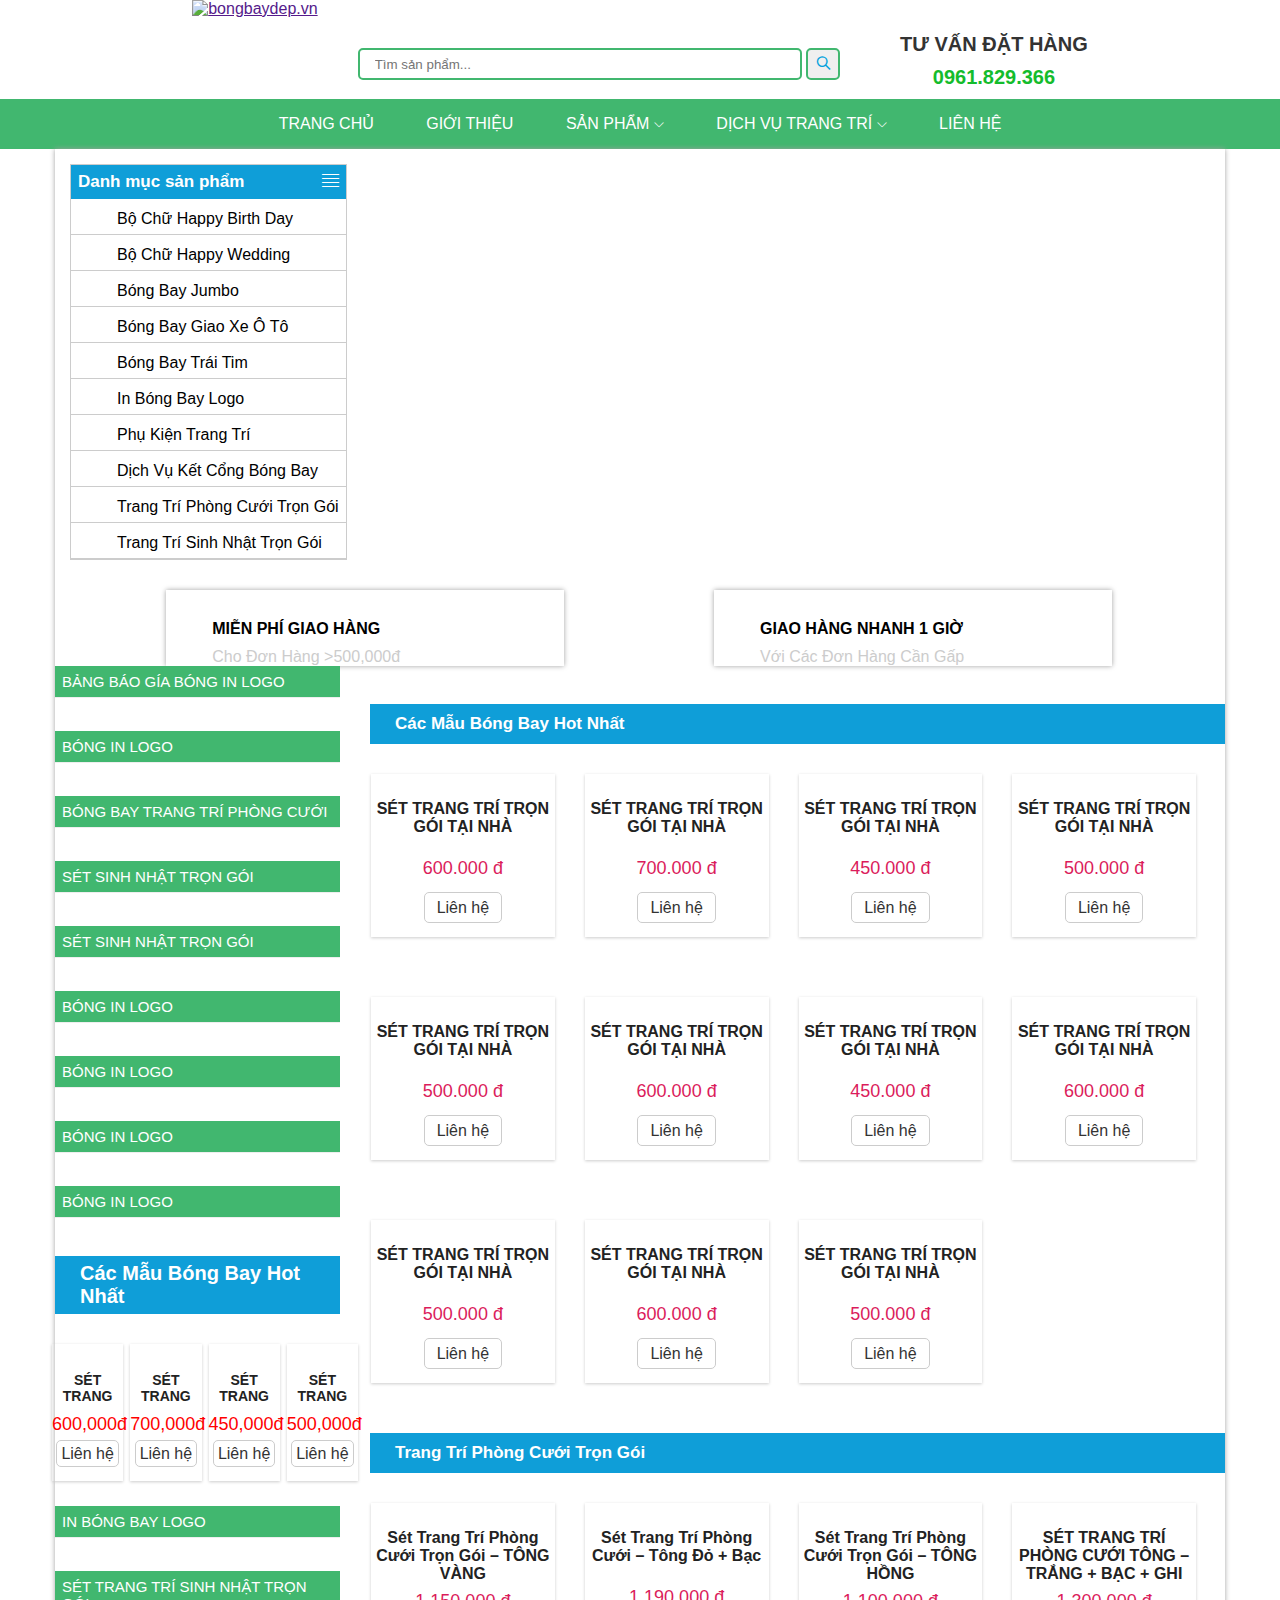
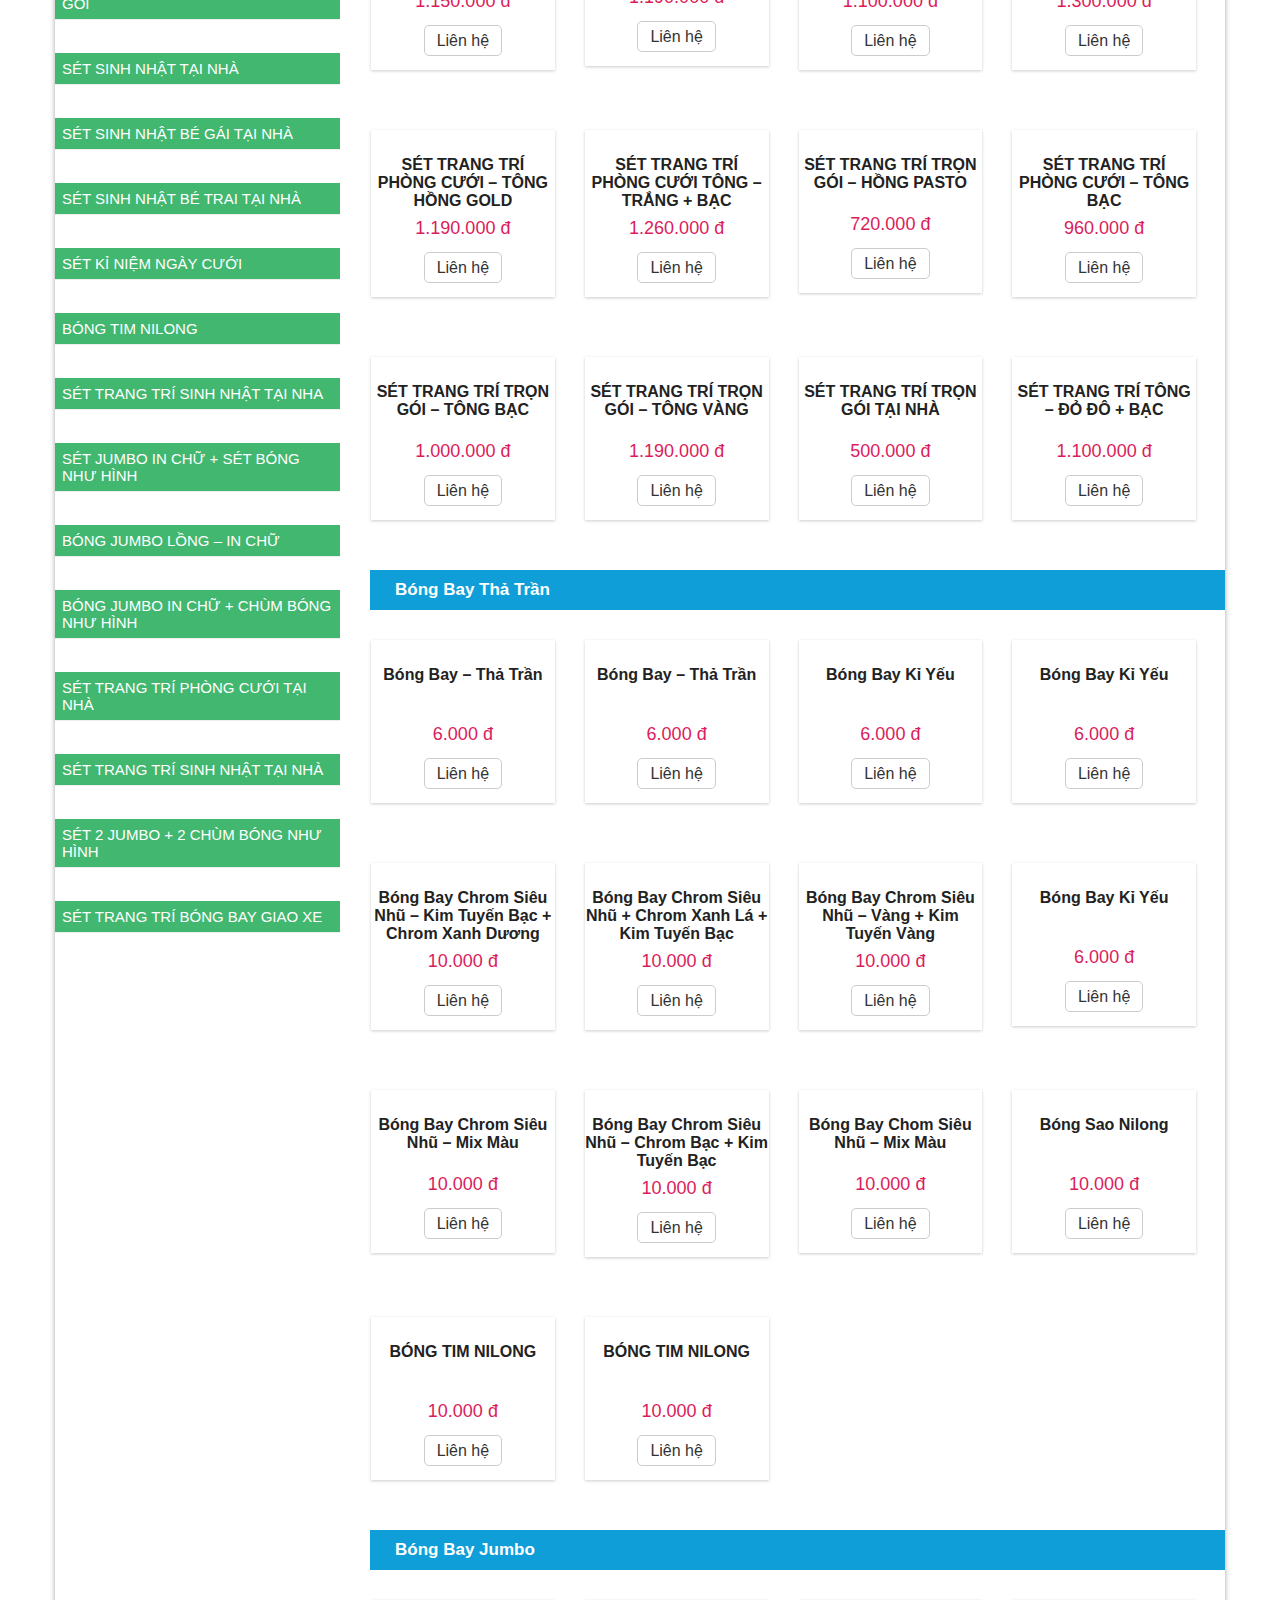
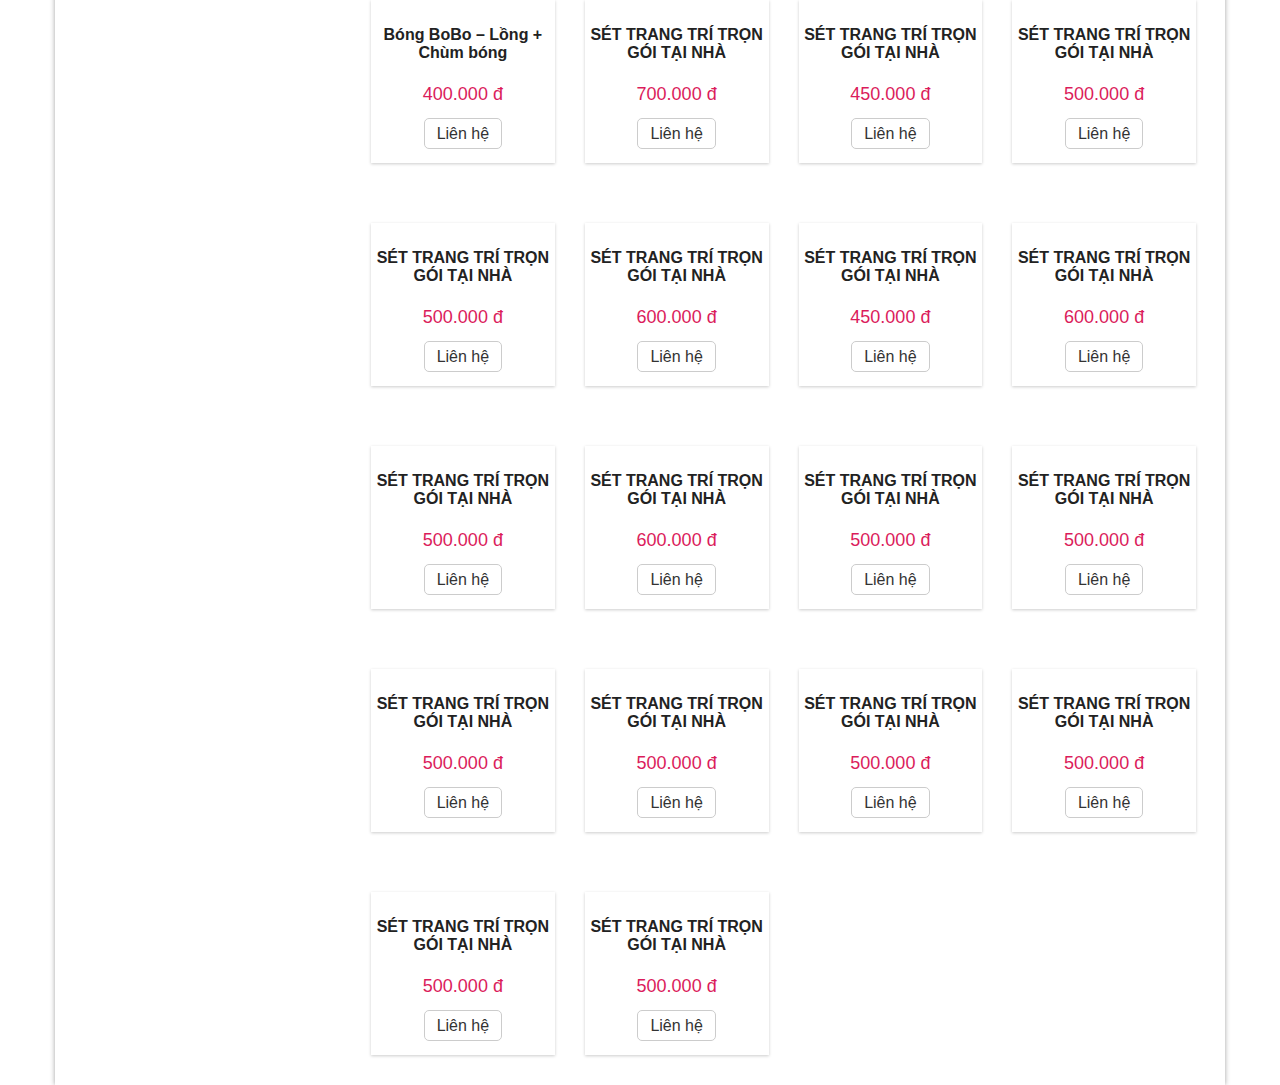
==== index.html @ cffd214d "update code" ====
<!DOCTYPE html>
<html lang="en">
<head>
    <meta charset="UTF-8">
    <meta name="viewport" content="width=device-width, initial-scale=1.0">
    <title>bongbaydep.vn</title>
    <link rel="stylesheet" href="./assets/css/style.css">
    <link rel="stylesheet" href="./assets/fonts/themify-icons/themify-icons.css">
</head>
<body>
    <!-- Main -->
    <div id="main">
        <!-- Header -->
        <header>
            <div class="header_content">
                <div class="header_logo">
                    <a href="" title="bongbaydep.vn" class="logo">
                        <img src="https://bongbaydep.vn/wp-content/uploads/2022/04/logobongbaydep.png" alt="bongbaydep.vn" class="logo-img">
                    </a>
                </div>

                <div class="header_search">
                    <div class="search">
                        <form role="search" method="get" action="" class="search_form">
                            <input type="search" required placeholder="Tìm sản phẩm..." value="" name="s" class="search_input">
                            <button class="search_submit" type="submit">
                                <i class="ti-search" aria-hidden="true"></i>
                            </button>
                            <input type="hidden" name="" value="">
                        </form>
                    </div>
                </div>

                <div class="header_contact">
                    <p>TƯ VẤN ĐẶT HÀNG</p>
                    <p>
                        <a href="tel:0961829366">0961.829.366</a>
                    </p>
                </div>
            </div>
        </header>
        <!-- End Header -->

        <!-- Nav Menu -->
        <div id="nav">
            <div class="menu">
                <ul id="nav-menu">
                    <li><a href="">TRANG CHỦ</a></li>
                    <li><a href="">GIỚI THIỆU</a></li>
                    <li>
                        <a href="">
                            SẢN PHẨM
                            <i class="nav-arrow-down ti-angle-down"></i>
                        </a>
                        <ul class="subnav">
                            <li><a href="">Các Mẫu Bóng Bay Hot Nhất</a></li>
                            <li><a href="">Bộ Chữ Happy Birth Day</a></li>
                            <li><a href="">Bộ Chữ Happy Wedding</a></li>
                            <li><a href="">Bóng Bay Theo Thể Loại</a></li>
                            <li><a href="">Phụ Kiện Trang Trí</a></li>
                            <li><a href="">In Bóng Bay</a></li>
                        </ul>
                    </li>
                    <li>
                        <a href="">
                            DỊCH VỤ TRANG TRÍ
                            <i class="nav-arrow-down ti-angle-down"></i>
                        </a>
                        <ul class="subnav">
                            <li><a href="">Trang Trí Phòng Cưới Trọn Gói</a></li>
                            <li><a href="">Trang Trí Sinh Nhật Trọn Gói</a></li>
                            <li><a href="">Dịch Vụ Kết Cổng Bóng Bay</a></li>
                        </ul>
                    </li>
                    <li><a href="">LIÊN HỆ</a></li>
                </ul>
            </div>
        </div>
        <!-- End Nav Menu -->

        <!-- Container -->
        <article class="container">
            <div class="container_blog">
                <div class="row">
                    <div class="product">
                        <div class="menu_dm">
                            <h5>
                               Danh mục sản phẩm
                               <i class="ti-align-justify"></i>
                            </h5>

                            <ul>
                                <li>
                                    <img src="https://bongbaydep.vn/wp-content/uploads/2022/04/nutmuiten-01.png" alt="">
                                    <a href="">Bộ Chữ Happy Birth Day</a>
                                </li>

                                <li>
                                    <img src="https://bongbaydep.vn/wp-content/uploads/2022/04/nutmuiten-01.png" alt="">
                                    <a href="">Bộ Chữ Happy Wedding</a>
                                </li>

                                <li>
                                    <img src="https://bongbaydep.vn/wp-content/uploads/2022/04/nutmuiten-01.png" alt="">
                                    <a href="">Bóng Bay Jumbo</a>
                                </li>

                                <li>
                                    <img src="https://bongbaydep.vn/wp-content/uploads/2022/04/nutmuiten-01.png" alt="">
                                    <a href="">Bóng Bay Giao Xe Ô Tô</a>
                                </li>

                                <li>
                                    <img src="https://bongbaydep.vn/wp-content/uploads/2022/04/nutmuiten-01.png" alt="">
                                    <a href="">Bóng Bay Trái Tim</a>
                                </li>

                                <li>
                                    <img src="https://bongbaydep.vn/wp-content/uploads/2022/04/nutmuiten-01.png" alt="">
                                    <a href="">In Bóng Bay Logo</a>
                                </li>

                                <li>
                                    <img src="https://bongbaydep.vn/wp-content/uploads/2022/04/nutmuiten-01.png" alt="">
                                    <a href="">Phụ Kiện Trang Trí</a>
                                </li>

                                <li>
                                    <img src="https://bongbaydep.vn/wp-content/uploads/2022/04/nutmuiten-01.png" alt="">
                                    <a href="">Dịch Vụ Kết Cổng Bóng Bay</a>
                                </li>

                                <li>
                                    <img src="https://bongbaydep.vn/wp-content/uploads/2022/04/nutmuiten-01.png" alt="">
                                    <a href="">Trang Trí Phòng Cưới Trọn Gói    </a>
                                </li>

                                <li>
                                    <img src="https://bongbaydep.vn/wp-content/uploads/2022/04/nutmuiten-01.png" alt="">
                                    <a href="">Trang Trí Sinh Nhật Trọn Gói</a>
                                </li>

                            </ul>
                        </div>
                    </div>

                    <div class="slider">    
                        <div class="slider_img">
                            <div class="img-item">
                                <img src="https://bongbaydep.vn/wp-content/uploads/2022/04/banner-5.jpg" alt="" style="width:100%;">
                            </div>
                        </div>
                    </div>
                </div>
                <!-- Box Delivery -->
                <div class="row_list-box">
                    <div class="list_deli-one">
                        <div class="box">
                            <img src="https://bongbaydep.vn/wp-content/uploads/2022/04/hinh1-e1649240092495.png" alt="">
                        </div>
                        <div class="text_b">
                            <p> MIỄN PHÍ GIAO HÀNG </p>
                            <span>Cho Đơn Hàng >500,000đ</span>
                        </div>
                    </div>

                    <div class="list_deli-two">
                        <div class="box">
                            <img src="https://bongbaydep.vn/wp-content/uploads/2022/04/123123.png" alt="">
                        </div>
                        <div class="text_b">
                            <p> GIAO HÀNG NHANH 1 GIỜ </p>
                            <span>Với Các Đơn Hàng Cần Gấp</span>
                    </div>
                </div>
                <!-- End Delivery -->
            </div>

            <div class="row_content">
                <!-- Product Menu Left -->
                <div class="row_left">
                    <aside class="side collection" role="complementary">
                        <section class="media_img_1 img_tab">
                            <h4 class="tab_text_1">
                                Bảng Báo Gía Bóng In LOGO
                            </h4>

                            <a href="">
                                <img src="https://bongbaydep.vn/wp-content/uploads/2022/07/z3553473087093_02a3c92e08276ed1d34b1891d8c53318-300x276.jpg" alt="">
                            </a>
                        </section>

                        <section class="media_img_2 img_tab">
                            <h4 class="tab_text_1">
                                Bóng In LOGO
                            </h4>

                            <a href="">
                                <img src="https://bongbaydep.vn/wp-content/uploads/2022/04/6-1-300x300.jpg" alt="">
                            </a>
                        </section>

                        <section class="media_img_3 img_tab">
                            <h4 class="tab_text_1">
                                Bóng Bay Trang Trí Phòng Cưới
                            </h4>

                            <a href="">
                                <img src="https://bongbaydep.vn/wp-content/uploads/2022/04/z3326984672775_09a10fb0d42a163ee81eaedd06852fd1-300x225.jpg" alt="">
                            </a>
                        </section>

                        <section class="media_img_4 img_tab">
                            <h4 class="tab_text_1">
                                Sét Sinh Nhật Trọn Gói
                            </h4>

                            <a href="">
                                <img src="https://bongbaydep.vn/wp-content/uploads/2022/04/z3326984761649_e4ad0311dfc02c38afeebb549fd127ec-300x226.jpg" alt="">
                            </a>
                        </section>

                        <section class="media_img_5 img_tab">
                            <h4 class="tab_text_1">
                                Sét Sinh Nhật Trọn Gói
                            </h4>

                            <a href="">
                                <img src="https://bongbaydep.vn/wp-content/uploads/2022/04/5-300x300.jpg" alt="">
                            </a>
                        </section>

                        <section class="media_img_6 img_tab">
                            <h4 class="tab_text_1">
                                Bóng In LOGO
                            </h4>

                            <a href="">
                                <img src="https://bongbaydep.vn/wp-content/uploads/2022/04/6-1-300x300.jpg" alt="">
                            </a>
                        </section>

                        <section class="media_img_7 img_tab">
                            <h4 class="tab_text_1">
                                Bóng In LoGo
                            </h4>

                            <a href="">
                                <img src="https://bongbaydep.vn/wp-content/uploads/2022/04/0-300x170.jpg" alt="">
                            </a>
                        </section>

                        <section class="media_img_8 img_tab">
                            <h4 class="tab_text_1">
                                Bóng In LoGo
                            </h4>

                            <a href="">
                                <img src="https://bongbaydep.vn/wp-content/uploads/2022/04/kj-300x300.jpg" alt="">
                            </a>
                        </section>

                        <section class="media_img_9 img_tab">
                            <h4 class="tab_text_1">
                                Bóng In LoGo
                            </h4>

                            <a href="">
                                <img src="https://bongbaydep.vn/wp-content/uploads/2022/04/3-2-300x300.jpg" alt="">
                            </a>
                        </section>

                        <section class="media_img_10 img_tab">
                            <div class="row_left_product">
                                <div class="text_product">
                                    <div class="product_text">
                                        <div class="product_h2">
                                            <a href="" title="Các Mẫu Bóng Bay Hot Nhất" class="title_link_a">
                                                Các Mẫu Bóng Bay Hot Nhất
                                            </a>
                                        </div>
                                    </div>
                                </div>
    
                                <div class="product">
                                    <div class="product_row">
                                        <!-- product 1 -->
                                        <div class="product_1 tab-1"> 
                                            <a href="" class="woocommer_link">
                                                <div class="product_img">
                                                    <img src="https://bongbaydep.vn/wp-content/uploads/2022/04/bng-300x300.jpg" alt="" class="image_1">
                                                </div>
                                                <div class="product_name">
                                                    <h2 class="title_1">SÉT TRANG TRÍ TRỌN GÓI TẠI NHÀ</h2>
                                                </div>
                                                <div class="product_price">
                                                    <span class="price">
                                                        <span class="woocommer_price">
                                                            <bdi>
                                                                600,000
                                                                <span class="woocommer_buy">đ</span>
                                                            </span>
                                                        </span>
                                                    </span>
                                                </div>
                                                <div class="btn_zalo">
                                                    <a rel="nofollow" href="" class="btn_link" title="SÉT TRANG TRÍ TRỌN GÓI TẠI NHÀ">Liên hệ</a>
                                                </div>
                                            </a>
                                        </div>
                                        <!-- product 2 -->
                                        <div class="product_1 tab-2"> 
                                            <a href="" class="woocommer_link">
                                                <div class="product_img">
                                                    <img src="https://bongbaydep.vn/wp-content/uploads/2022/04/8-300x300.jpg" alt="" class="image_1">
                                                </div>
                                                <div class="product_name">
                                                    <h2 class="title_1">SÉT TRANG TRÍ TRỌN GÓI TẠI NHÀ</h2>
                                                </div>
                                                <div class="product_price">
                                                    <span class="price">
                                                        <span class="woocommer_price">
                                                            <bdi>
                                                                700,000
                                                                <span class="woocommer_buy">đ</span>
                                                            </span>
                                                        </span>
                                                    </span>
                                                </div>
                                                <div class="btn_zalo">
                                                    <a rel="nofollow" href="" class="btn_link" title="SÉT TRANG TRÍ TRỌN GÓI TẠI NHÀ">Liên hệ</a>
                                                </div>
                                            </a>
                                        </div>
                                        <!-- product 3 -->
                                        <div class="product_1 tab-3"> 
                                            <a href="" class="woocommer_link">
                                                <div class="product_img">
                                                    <img src="https://bongbaydep.vn/wp-content/uploads/2022/03/ccf2363be5482b167259-300x300.jpg" alt="" class="image_1">
                                                </div>
                                                <div class="product_name">
                                                    <h2 class="title_1">SÉT TRANG TRÍ TRỌN GÓI TẠI NHÀ</h2>
                                                </div>
                                                <div class="product_price">
                                                    <span class="price">
                                                        <span class="woocommer_price">
                                                            <bdi>
                                                                450,000
                                                                <span class="woocommer_buy">đ</span>
                                                            </span>
                                                        </span>
                                                    </span>
                                                </div>
                                                <div class="btn_zalo">
                                                    <a rel="nofollow" href="" class="btn_link" title="SÉT TRANG TRÍ TRỌN GÓI TẠI NHÀ">Liên hệ</a>
                                                </div>
                                            </a>
                                        </div>
                                        <!-- product 4 -->
                                        <div class="product_1 tab-4"> 
                                            <a href="" class="woocommer_link">
                                                <div class="product_img">
                                                    <img src="https://bongbaydep.vn/wp-content/uploads/2022/04/vc-300x300.jpg" alt="" class="image_1">
                                                </div>
                                                <div class="product_name">
                                                    <h2 class="title_1">SÉT TRANG TRÍ TRỌN GÓI TẠI NHÀ</h2>
                                                </div>
                                                <div class="product_price">
                                                    <span class="price">
                                                        <span class="woocommer_price">
                                                            <bdi>
                                                                500,000
                                                                <span class="woocommer_buy">đ</span>
                                                            </span>
                                                        </span>
                                                    </span>
                                                </div>
                                                <div class="btn_zalo">
                                                    <a rel="nofollow" href="" class="btn_link" title="SÉT TRANG TRÍ TRỌN GÓI TẠI NHÀ">Liên hệ</a>
                                                </div>
                                            </a>
                                        </div>
                                    </div>
                                </div>
                            </div>                                
                        </section>

                        <section class="media_img_9 img_tab">
                            <h4 class="tab_text_1">
                                In Bóng Bay Logo
                            </h4>

                            <a href="">
                                <img src="https://bongbaydep.vn/wp-content/uploads/2022/04/9-300x300.jpg" alt="">
                            </a>
                        </section>

                        <section class="media_img_9 img_tab">
                            <h4 class="tab_text_1">
                                Sét Trang Trí Sinh Nhật Trọn Gói
                            </h4>

                            <a href="">
                                <img src="https://bongbaydep.vn/wp-content/uploads/2023/08/c-300x300.jpg" alt="">
                            </a>
                        </section>

                        <section class="media_img_9 img_tab">
                            <h4 class="tab_text_1">
                                Sét Sinh Nhật Tại Nhà
                            </h4>

                            <a href="">
                                <img src="https://bongbaydep.vn/wp-content/uploads/2022/04/a4a26c563c36f368aa27-300x300.jpg" alt="">
                            </a>
                        </section>

                        <section class="media_img_9 img_tab">
                            <h4 class="tab_text_1">
                                Sét Sinh Nhật Bé Gái Tại Nhà
                            </h4>

                            <a href="">
                                <img src="https://bongbaydep.vn/wp-content/uploads/2022/04/ki-300x300.jpg" alt="">
                            </a>
                        </section>

                        <section class="media_img_9 img_tab">
                            <h4 class="tab_text_1">
                                Sét Sinh Nhật Bé Trai Tại Nhà
                            </h4>

                            <a href="">
                                <img src="https://bongbaydep.vn/wp-content/uploads/2022/04/bng-300x300.jpg" alt="">
                            </a>
                        </section>

                        <section class="media_img_9 img_tab">
                            <h4 class="tab_text_1">
                                Sét Kỉ Niệm Ngày Cưới
                            </h4>

                            <a href="">
                                <img src="https://bongbaydep.vn/wp-content/uploads/2022/04/6-300x300.jpg" alt="">
                            </a>
                        </section>

                        <section class="media_img_9 img_tab">
                            <h4 class="tab_text_1">
                                Bóng Tim Nilong
                            </h4>

                            <a href="">
                                <img src="https://bongbaydep.vn/wp-content/uploads/2022/04/f711e7b7df2f1071493e-245x300.jpg" alt="">
                            </a>
                        </section>

                        <section class="media_img_9 img_tab">
                            <h4 class="tab_text_1">
                                Sét Trang Trí Sinh Nhật Tại Nha
                            </h4>

                            <a href="">
                                <img src="https://bongbaydep.vn/wp-content/uploads/2022/04/gbe-300x300.jpg" alt="">
                            </a>
                        </section>

                        <section class="media_img_9 img_tab">
                            <h4 class="tab_text_1">
                                Sét Jumbo in chữ + Sét Bóng Như Hình
                            </h4>

                            <a href="">
                                <img src="https://bongbaydep.vn/wp-content/uploads/2022/11/2-300x300.jpg" alt="">
                            </a>
                        </section>

                        <section class="media_img_9 img_tab">
                            <h4 class="tab_text_1">
                                Bóng Jumbo Lồng – In chữ
                            </h4>

                            <a href="">
                                <img src="https://bongbaydep.vn/wp-content/uploads/2022/11/131-300x300.jpg" alt="">
                            </a>
                        </section>

                        <section class="media_img_9 img_tab">
                            <h4 class="tab_text_1">
                                Bóng Jumbo in chữ + Chùm bóng như hình
                            </h4>

                            <a href="">
                                <img src="https://bongbaydep.vn/wp-content/uploads/2022/11/1-300x300.jpg" alt="">
                            </a>
                        </section>

                        <section class="media_img_9 img_tab">
                            <h4 class="tab_text_1">
                                Sét Trang Trí Phòng Cưới Tại Nhà
                            </h4>

                            <a href="">
                                <img src="https://bongbaydep.vn/wp-content/uploads/2023/08/a-300x300.jpg" alt="">
                            </a>
                        </section>

                        <section class="media_img_9 img_tab">
                            <h4 class="tab_text_1">
                                Sét Trang Trí Sinh Nhật Tại Nhà
                            </h4>

                            <a href="">
                                <img src="https://bongbaydep.vn/wp-content/uploads/2022/04/vc-300x300.jpg" alt="">
                            </a>
                        </section>

                        <section class="media_img_9 img_tab">
                            <h4 class="tab_text_1">
                                Sét 2 Jumbo + 2 chùm bóng như hình
                            </h4>

                            <a href="">
                                <img src="https://bongbaydep.vn/wp-content/uploads/2022/04/z3309266403967_770a695fb88b88fe6234f327234af607-300x300.jpg" alt="">
                            </a>
                        </section>

                        <section class="media_img_9 img_tab">
                            <h4 class="tab_text_1">
                                Sét Trang Trí Bóng Bay Giao Xe
                            </h4>

                            <a href="">
                                <img src="https://bongbaydep.vn/wp-content/uploads/2022/04/24-300x300.jpg" alt="">
                            </a>
                        </section>
                    </aside>
                </div>

                <div class="row_right">
                    <div class="row_right_img">
                        <a href="">
                            <img src="https://bongbaydep.vn/wp-content/uploads/2022/04/banner-3.jpg" alt="" class="img_intro">
                        </a>
                    </div>
                    <!-- Home_product 1 -->
                    <div class="home_product">
                        <div class="row_product">
                            <div class="block_text">
                                <div class="product_text">
                                    <div class="product_title">
                                        <a href="" class="text_link_a">
                                            Các Mẫu Bóng Bay Hot Nhất
                                        </a>
                                    </div>
                                </div>
                            </div>
                            <!-- Product_List -->
                            <div class="product_list">
                                <div class="row_list_product">
                                    <!-- 1 -->
                                    <div class="product_list_menu">
                                        <div class="product_detail">
                                            <a href="" class="product_list_link">
                                                <div class="product_image">
                                                    <img src="https://bongbaydep.vn/wp-content/uploads/2022/04/bng-300x300.jpg" alt="" class="image">
                                                </div>
                                                <div class="product_name_link">
                                                    <h2 class="product_title_link">
                                                        SÉT TRANG TRÍ TRỌN GÓI TẠI NHÀ
                                                    </h2>
                                                </div>
                                                <div class="product_price">
                                                    <span class="price">
                                                        <span class="woocommer_price">
                                                            <span>
                                                                600.000
                                                                <span class="woocommer_price_curren">đ</span>
                                                            </bdi>
                                                        </span>
                                                    </span>
                                                </div>
                                            </a>
                                            <div class="btn_lindo">
                                                <a href="" class="btn_link_dm"></a>
                                                <a rel="nofollow" href="" class="btn_lindo_link">Liên hệ</a>
                                            </div>
                                        </div>
                                    </div>
                                    <!-- 2 -->
                                    <div class="product_list_menu">
                                        <div class="product_detail">
                                            <a href="" class="product_list_link">
                                                <div class="product_image">
                                                    <img src="https://bongbaydep.vn/wp-content/uploads/2022/04/8-300x300.jpg" alt="" class="image">
                                                </div>
                                                <div class="product_name_link">
                                                    <h2 class="product_title_link">
                                                        SÉT TRANG TRÍ TRỌN GÓI TẠI NHÀ
                                                    </h2>
                                                </div>
                                                <div class="product_price">
                                                    <span class="price">
                                                        <span class="woocommer_price">
                                                            <span>
                                                                700.000
                                                                <span class="woocommer_price_curren">đ</span>
                                                            </bdi>
                                                        </span>
                                                    </span>
                                                </div>
                                            </a>
                                            <div class="btn_lindo">
                                                <a href="" class="btn_link_dm"></a>
                                                <a rel="nofollow" href="" class="btn_lindo_link">Liên hệ</a>
                                            </div>
                                        </div>
                                    </div>
                                    <!-- 3 -->
                                    <div class="product_list_menu">
                                        <div class="product_detail">
                                            <a href="" class="product_list_link">
                                                <div class="product_image">
                                                    <img src="https://bongbaydep.vn/wp-content/uploads/2022/03/ccf2363be5482b167259-300x300.jpg" alt="" class="image">
                                                </div>
                                                <div class="product_name_link">
                                                    <h2 class="product_title_link">
                                                        SÉT TRANG TRÍ TRỌN GÓI TẠI NHÀ
                                                    </h2>
                                                </div>
                                                <div class="product_price">
                                                    <span class="price">
                                                        <span class="woocommer_price">
                                                            <span>
                                                                450.000
                                                                <span class="woocommer_price_curren">đ</span>
                                                            </bdi>
                                                        </span>
                                                    </span>
                                                </div>
                                            </a>
                                            <div class="btn_lindo">
                                                <a href="" class="btn_link_dm"></a>
                                                <a rel="nofollow" href="" class="btn_lindo_link">Liên hệ</a>
                                            </div>
                                        </div>
                                    </div>
                                    <!-- 4 -->
                                    <div class="product_list_menu">
                                        <div class="product_detail">
                                            <a href="" class="product_list_link">
                                                <div class="product_image">
                                                    <img src="https://bongbaydep.vn/wp-content/uploads/2022/04/vc-300x300.jpg" alt="" class="image">
                                                </div>
                                                <div class="product_name_link">
                                                    <h2 class="product_title_link">
                                                        SÉT TRANG TRÍ TRỌN GÓI TẠI NHÀ
                                                    </h2>
                                                </div>
                                                <div class="product_price">
                                                    <span class="price">
                                                        <span class="woocommer_price">
                                                            <span>
                                                                500.000
                                                                <span class="woocommer_price_curren">đ</span>
                                                            </bdi>
                                                        </span>
                                                    </span>
                                                </div>
                                            </a>
                                            <div class="btn_lindo">
                                                <a href="" class="btn_link_dm"></a>
                                                <a rel="nofollow" href="" class="btn_lindo_link">Liên hệ</a>
                                            </div>
                                        </div>
                                    </div>
                                    <!-- 5 -->
                                    <div class="product_list_menu">
                                        <div class="product_detail">
                                            <a href="" class="product_list_link">
                                                <div class="product_image">
                                                    <img src="https://bongbaydep.vn/wp-content/uploads/2022/04/dsa-300x300.jpg" alt="" class="image">
                                                </div>
                                                <div class="product_name_link">
                                                    <h2 class="product_title_link">
                                                        SÉT TRANG TRÍ TRỌN GÓI TẠI NHÀ
                                                    </h2>
                                                </div>
                                                <div class="product_price">
                                                    <span class="price">
                                                        <span class="woocommer_price">
                                                            <span>
                                                                500.000
                                                                <span class="woocommer_price_curren">đ</span>
                                                            </bdi>
                                                        </span>
                                                    </span>
                                                </div>
                                            </a>
                                            <div class="btn_lindo">
                                                <a href="" class="btn_link_dm"></a>
                                                <a rel="nofollow" href="" class="btn_lindo_link">Liên hệ</a>
                                            </div>
                                        </div>
                                    </div>
                                    <!-- 6 -->
                                    <div class="product_list_menu">
                                        <div class="product_detail">
                                            <a href="" class="product_list_link">
                                                <div class="product_image">
                                                    <img src="https://bongbaydep.vn/wp-content/uploads/2022/04/ki-300x300.jpg" alt="" class="image">
                                                </div>
                                                <div class="product_name_link">
                                                    <h2 class="product_title_link">
                                                        SÉT TRANG TRÍ TRỌN GÓI TẠI NHÀ
                                                    </h2>
                                                </div>
                                                <div class="product_price">
                                                    <span class="price">
                                                        <span class="woocommer_price">
                                                            <span>
                                                                600.000
                                                                <span class="woocommer_price_curren">đ</span>
                                                            </bdi>
                                                        </span>
                                                    </span>
                                                </div>
                                            </a>
                                            <div class="btn_lindo">
                                                <a href="" class="btn_link_dm"></a>
                                                <a rel="nofollow" href="" class="btn_lindo_link">Liên hệ</a>
                                            </div>
                                        </div>
                                    </div>
                                    <!-- 7 -->
                                    <div class="product_list_menu">
                                        <div class="product_detail">
                                            <a href="" class="product_list_link">
                                                <div class="product_image">
                                                    <img src="https://bongbaydep.vn/wp-content/uploads/2022/04/5-300x300.jpg" alt="" class="image">
                                                </div>
                                                <div class="product_name_link">
                                                    <h2 class="product_title_link">
                                                        SÉT TRANG TRÍ TRỌN GÓI TẠI NHÀ
                                                    </h2>
                                                </div>
                                                <div class="product_price">
                                                    <span class="price">
                                                        <span class="woocommer_price">
                                                            <span>
                                                                450.000
                                                                <span class="woocommer_price_curren">đ</span>
                                                            </bdi>
                                                        </span>
                                                    </span>
                                                </div>
                                            </a>
                                            <div class="btn_lindo">
                                                <a href="" class="btn_link_dm"></a>
                                                <a rel="nofollow" href="" class="btn_lindo_link">Liên hệ</a>
                                            </div>
                                        </div>
                                    </div>
                                    <!-- 8 -->
                                    <div class="product_list_menu">
                                        <div class="product_detail">
                                            <a href="" class="product_list_link">
                                                <div class="product_image">
                                                    <img src="https://bongbaydep.vn/wp-content/uploads/2022/04/3-300x300.jpg" alt="" class="image">
                                                </div>
                                                <div class="product_name_link">
                                                    <h2 class="product_title_link">
                                                        SÉT TRANG TRÍ TRỌN GÓI TẠI NHÀ
                                                    </h2>
                                                </div>
                                                <div class="product_price">
                                                    <span class="price">
                                                        <span class="woocommer_price">
                                                            <span>
                                                                600.000
                                                                <span class="woocommer_price_curren">đ</span>
                                                            </bdi>
                                                        </span>
                                                    </span>
                                                </div>
                                            </a>
                                            <div class="btn_lindo">
                                                <a href="" class="btn_link_dm"></a>
                                                <a rel="nofollow" href="" class="btn_lindo_link">Liên hệ</a>
                                            </div>
                                        </div>
                                    </div>
                                    <!-- 9 -->
                                    <div class="product_list_menu">
                                        <div class="product_detail">
                                            <a href="" class="product_list_link">
                                                <div class="product_image">
                                                    <img src="https://bongbaydep.vn/wp-content/uploads/2022/04/hj-300x300.jpg" alt="" class="image">
                                                </div>
                                                <div class="product_name_link">
                                                    <h2 class="product_title_link">
                                                        SÉT TRANG TRÍ TRỌN GÓI TẠI NHÀ
                                                    </h2>
                                                </div>
                                                <div class="product_price">
                                                    <span class="price">
                                                        <span class="woocommer_price">
                                                            <span>
                                                                500.000
                                                                <span class="woocommer_price_curren">đ</span>
                                                            </bdi>
                                                        </span>
                                                    </span>
                                                </div>
                                            </a>
                                            <div class="btn_lindo">
                                                <a href="" class="btn_link_dm"></a>
                                                <a rel="nofollow" href="" class="btn_lindo_link">Liên hệ</a>
                                            </div>
                                        </div>
                                    </div>
                                    <!-- 10 -->
                                    <div class="product_list_menu">
                                        <div class="product_detail">
                                            <a href="" class="product_list_link">
                                                <div class="product_image">
                                                    <img src="https://bongbaydep.vn/wp-content/uploads/2022/04/a4a26c563c36f368aa27-300x300.jpg" alt="" class="image">
                                                </div>
                                                <div class="product_name_link">
                                                    <h2 class="product_title_link">
                                                        SÉT TRANG TRÍ TRỌN GÓI TẠI NHÀ
                                                    </h2>
                                                </div>
                                                <div class="product_price">
                                                    <span class="price">
                                                        <span class="woocommer_price">
                                                            <span>
                                                                600.000
                                                                <span class="woocommer_price_curren">đ</span>
                                                            </bdi>
                                                        </span>
                                                    </span>
                                                </div>
                                            </a>
                                            <div class="btn_lindo">
                                                <a href="" class="btn_link_dm"></a>
                                                <a rel="nofollow" href="" class="btn_lindo_link">Liên hệ</a>
                                            </div>
                                        </div>
                                    </div>
                                    <!-- 11 -->
                                    <div class="product_list_menu">
                                        <div class="product_detail">
                                            <a href="" class="product_list_link">
                                                <div class="product_image">
                                                    <img src="https://bongbaydep.vn/wp-content/uploads/2022/04/w-300x300.jpg" alt="" class="image">
                                                </div>
                                                <div class="product_name_link">
                                                    <h2 class="product_title_link">
                                                        SÉT TRANG TRÍ TRỌN GÓI TẠI NHÀ
                                                    </h2>
                                                </div>
                                                <div class="product_price">
                                                    <span class="price">
                                                        <span class="woocommer_price">
                                                            <span>
                                                                500.000
                                                                <span class="woocommer_price_curren">đ</span>
                                                            </bdi>
                                                        </span>
                                                    </span>
                                                </div>
                                            </a>
                                            <div class="btn_lindo">
                                                <a href="" class="btn_link_dm"></a>
                                                <a rel="nofollow" href="" class="btn_lindo_link">Liên hệ</a>
                                            </div>
                                        </div>
                                    </div>                                    
                                </div>
                            </div>
                        </div>
                    </div>
                    <!-- Home product 2 -->
                    <div class="home_product">
                        <div class="row_product">
                            <div class="block_text">
                                <div class="product_text">
                                    <div class="product_title">
                                        <a href="" class="text_link_a">
                                            Trang Trí Phòng Cưới Trọn Gói
                                        </a>
                                    </div>
                                </div>
                            </div>
                            <!-- Product_List -->
                            <div class="product_list">
                                <div class="row_list_product">
                                    <!-- 1 -->
                                    <div class="product_list_menu">
                                        <div class="product_detail">
                                            <a href="" class="product_list_link">
                                                <div class="product_image">
                                                    <img src="https://bongbaydep.vn/wp-content/uploads/2024/04/DICH-VU-TRANG-TRI-PHONG-CUOI-300x300.jpg" alt="" class="image">
                                                </div>
                                                <div class="product_name_link">
                                                    <h2 class="product_title_link">
                                                        Sét Trang Trí Phòng Cưới Trọn Gói  – TÔNG VÀNG
                                                    </h2>
                                                </div>
                                                <div class="product_price">
                                                    <span class="price">
                                                        <span class="woocommer_price">
                                                            <span>
                                                                1.150.000
                                                                <span class="woocommer_price_curren">đ</span>
                                                            </span>
                                                        </span>
                                                    </span>
                                                </span></div>
                                            </a>
                                            <div class="btn_lindo">
                                                <a href="" class="btn_link_dm"></a>
                                                <a rel="nofollow" href="" class="btn_lindo_link">Liên hệ</a>
                                            </div>
                                        </div>
                                    </div>
                                    <!-- 2 -->
                                    <div class="product_list_menu">
                                        <div class="product_detail">
                                            <a href="" class="product_list_link">
                                                <div class="product_image">
                                                    <img src="https://bongbaydep.vn/wp-content/uploads/2024/04/Bong-Bay-Trang-Tri-Phong-Cuoi-300x300.jpg" alt="" class="image">
                                                </div>
                                                <div class="product_name_link">
                                                    <h2 class="product_title_link">
                                                        Sét Trang Trí Phòng Cưới – Tông Đỏ + Bạc
                                                    </h2>
                                                </div>
                                                <div class="product_price">
                                                    <span class="price">
                                                        <span class="woocommer_price">
                                                            <span>
                                                                1.190.000
                                                                <span class="woocommer_price_curren">đ</span>
                                                            </span>
                                                        </span>
                                                    </span>
                                                </span></div>
                                            </a>
                                            <div class="btn_lindo">
                                                <a href="" class="btn_link_dm"></a>
                                                <a rel="nofollow" href="" class="btn_lindo_link">Liên hệ</a>
                                            </div>
                                        </div>
                                    </div>
                                    <!-- 3 -->
                                    <div class="product_list_menu">
                                        <div class="product_detail">
                                            <a href="" class="product_list_link">
                                                <div class="product_image">
                                                    <img src="https://bongbaydep.vn/wp-content/uploads/2022/04/Trang-Tri-Phong-Cuoi-Tai-Ha-Noi-300x300.jpg" alt="" class="image">
                                                </div>
                                                <div class="product_name_link">
                                                    <h2 class="product_title_link">
                                                        Sét Trang Trí Phòng Cưới Trọn Gói – TÔNG HỒNG
                                                    </h2>
                                                </div>
                                                <div class="product_price">
                                                    <span class="price">
                                                        <span class="woocommer_price">
                                                            <span>
                                                                1.100.000
                                                                <span class="woocommer_price_curren">đ</span>
                                                            </span>
                                                        </span>
                                                    </span>
                                                </span></div>
                                            </a>
                                            <div class="btn_lindo">
                                                <a href="" class="btn_link_dm"></a>
                                                <a rel="nofollow" href="" class="btn_lindo_link">Liên hệ</a>
                                            </div>
                                        </div>
                                    </div>
                                    <!-- 4 -->
                                    <div class="product_list_menu">
                                        <div class="product_detail">
                                            <a href="" class="product_list_link">
                                                <div class="product_image">
                                                    <img src="https://bongbaydep.vn/wp-content/uploads/2023/08/b-300x300.jpg" alt="" class="image">
                                                </div>
                                                <div class="product_name_link">
                                                    <h2 class="product_title_link">
                                                        SÉT TRANG TRÍ PHÒNG CƯỚI TÔNG  – TRẮNG +  BẠC + GHI
                                                    </h2>
                                                </div>
                                                <div class="product_price">
                                                    <span class="price">
                                                        <span class="woocommer_price">
                                                            <span>
                                                                1.300.000
                                                                <span class="woocommer_price_curren">đ</span>
                                                            </span>
                                                        </span>
                                                    </span>
                                                </span></div>
                                            </a>
                                            <div class="btn_lindo">
                                                <a href="" class="btn_link_dm"></a>
                                                <a rel="nofollow" href="" class="btn_lindo_link">Liên hệ</a>
                                            </div>
                                        </div>
                                    </div>
                                    <!-- 5 -->
                                    <div class="product_list_menu">
                                        <div class="product_detail">
                                            <a href="" class="product_list_link">
                                                <div class="product_image">
                                                    <img src="https://bongbaydep.vn/wp-content/uploads/2023/08/c-1-300x300.jpg" alt="" class="image">
                                                </div>
                                                <div class="product_name_link">
                                                    <h2 class="product_title_link">
                                                        SÉT TRANG TRÍ PHÒNG CƯỚI – TÔNG HỒNG GOLD
                                                    </h2>
                                                </div>
                                                <div class="product_price">
                                                    <span class="price">
                                                        <span class="woocommer_price">
                                                            <span>
                                                                1.190.000
                                                                <span class="woocommer_price_curren">đ</span>
                                                            </span>
                                                        </span>
                                                    </span>
                                                </span></div>
                                            </a>
                                            <div class="btn_lindo">
                                                <a href="" class="btn_link_dm"></a>
                                                <a rel="nofollow" href="" class="btn_lindo_link">Liên hệ</a>
                                            </div>
                                        </div>
                                    </div>
                                    <!-- 6 -->
                                    <div class="product_list_menu">
                                        <div class="product_detail">
                                            <a href="" class="product_list_link">
                                                <div class="product_image">
                                                    <img src="https://bongbaydep.vn/wp-content/uploads/2023/08/a-300x300.jpg" alt="" class="image">
                                                </div>
                                                <div class="product_name_link">
                                                    <h2 class="product_title_link">
                                                        SÉT TRANG TRÍ PHÒNG CƯỚI TÔNG  – TRẮNG +  BẠC
                                                    </h2>
                                                </div>
                                                <div class="product_price">
                                                    <span class="price">
                                                        <span class="woocommer_price">
                                                            <span>
                                                                1.260.000
                                                                <span class="woocommer_price_curren">đ</span>
                                                            </span>
                                                        </span>
                                                    </span>
                                                </span></div>
                                            </a>
                                            <div class="btn_lindo">
                                                <a href="" class="btn_link_dm"></a>
                                                <a rel="nofollow" href="" class="btn_lindo_link">Liên hệ</a>
                                            </div>
                                        </div>
                                    </div>
                                    <!-- 7 -->
                                    <div class="product_list_menu">
                                        <div class="product_detail">
                                            <a href="" class="product_list_link">
                                                <div class="product_image">
                                                    <img src="https://bongbaydep.vn/wp-content/uploads/2022/04/z3326984687293_1498f6cc8a4084915af7cb864a2d1745-300x300.jpg" alt="" class="image">
                                                </div>
                                                <div class="product_name_link">
                                                    <h2 class="product_title_link">
                                                        SÉT TRANG TRÍ TRỌN GÓI – HỒNG PASTO
                                                    </h2>
                                                </div>
                                                <div class="product_price">
                                                    <span class="price">
                                                        <span class="woocommer_price">
                                                            <span>
                                                                720.000
                                                                <span class="woocommer_price_curren">đ</span>
                                                            </span>
                                                        </span>
                                                    </span>
                                                </span></div>
                                            </a>
                                            <div class="btn_lindo">
                                                <a href="" class="btn_link_dm"></a>
                                                <a rel="nofollow" href="" class="btn_lindo_link">Liên hệ</a>
                                            </div>
                                        </div>
                                    </div>
                                    <!-- 8 -->
                                    <div class="product_list_menu">
                                        <div class="product_detail">
                                            <a href="" class="product_list_link">
                                                <div class="product_image">
                                                    <img src="https://bongbaydep.vn/wp-content/uploads/2022/04/z3326984676878_029046fd09c538057faacbedf7a4a425-300x300.jpg" alt="" class="image">
                                                </div>
                                                <div class="product_name_link">
                                                    <h2 class="product_title_link">
                                                        SÉT TRANG TRÍ PHÒNG CƯỚI – TÔNG BẠC
                                                    </h2>
                                                </div>
                                                <div class="product_price">
                                                    <span class="price">
                                                        <span class="woocommer_price">
                                                            <span>
                                                                960.000
                                                                <span class="woocommer_price_curren">đ</span>
                                                            </span>
                                                        </span>
                                                    </span>
                                                </span></div>
                                            </a>
                                            <div class="btn_lindo">
                                                <a href="" class="btn_link_dm"></a>
                                                <a rel="nofollow" href="" class="btn_lindo_link">Liên hệ</a>
                                            </div>
                                        </div>
                                    </div>
                                    <!-- 9 -->
                                    <div class="product_list_menu">
                                        <div class="product_detail">
                                            <a href="" class="product_list_link">
                                                <div class="product_image">
                                                    <img src="https://bongbaydep.vn/wp-content/uploads/2022/04/z3326984669866_1409d1fce4bedaa1b2a04c39bd7c989c-300x300.jpg" alt="" class="image">
                                                </div>
                                                <div class="product_name_link">
                                                    <h2 class="product_title_link">
                                                        SÉT TRANG TRÍ TRỌN GÓI – TÔNG BẠC
                                                    </h2>
                                                </div>
                                                <div class="product_price">
                                                    <span class="price">
                                                        <span class="woocommer_price">
                                                            <span>
                                                                1.000.000
                                                                <span class="woocommer_price_curren">đ</span>
                                                            </span>
                                                        </span>
                                                    </span>
                                                </span></div>
                                            </a>
                                            <div class="btn_lindo">
                                                <a href="" class="btn_link_dm"></a>
                                                <a rel="nofollow" href="" class="btn_lindo_link">Liên hệ</a>
                                            </div>
                                        </div>
                                    </div>
                                    <!-- 10 -->
                                    <div class="product_list_menu">
                                        <div class="product_detail">
                                            <a href="" class="product_list_link">
                                                <div class="product_image">
                                                    <img src="https://bongbaydep.vn/wp-content/uploads/2022/04/z3326984672775_09a10fb0d42a163ee81eaedd06852fd1-300x300.jpg" alt="" class="image">
                                                </div>
                                                <div class="product_name_link">
                                                    <h2 class="product_title_link">
                                                        SÉT TRANG TRÍ TRỌN GÓI – TÔNG VÀNG
                                                    </h2>
                                                </div>
                                                <div class="product_price">
                                                    <span class="price">
                                                        <span class="woocommer_price">
                                                            <span>
                                                                1.190.000
                                                                <span class="woocommer_price_curren">đ</span>
                                                            </span>
                                                        </span>
                                                    </span>
                                                </span></div>
                                            </a>
                                            <div class="btn_lindo">
                                                <a href="" class="btn_link_dm"></a>
                                                <a rel="nofollow" href="" class="btn_lindo_link">Liên hệ</a>
                                            </div>
                                        </div>
                                    </div>
                                    <!-- 11 -->
                                    <div class="product_list_menu">
                                        <div class="product_detail">
                                            <a href="" class="product_list_link">
                                                <div class="product_image">
                                                    <img src="https://bongbaydep.vn/wp-content/uploads/2022/04/z3326984665225_4f4e46627f13af9f1b2ff6a21a5aa874-300x300.jpg" alt="" class="image">
                                                </div>
                                                <div class="product_name_link">
                                                    <h2 class="product_title_link">
                                                        SÉT TRANG TRÍ TRỌN GÓI TẠI NHÀ
                                                    </h2>
                                                </div>
                                                <div class="product_price">
                                                    <span class="price">
                                                        <span class="woocommer_price">
                                                            <span>
                                                                500.000
                                                                <span class="woocommer_price_curren">đ</span>
                                                            </span>
                                                        </span>
                                                    </span>
                                                </span></div>
                                            </a>
                                            <div class="btn_lindo">
                                                <a href="" class="btn_link_dm"></a>
                                                <a rel="nofollow" href="" class="btn_lindo_link">Liên hệ</a>
                                            </div>
                                        </div>
                                    </div>
                                    <!-- 12 -->
                                    <div class="product_list_menu">
                                        <div class="product_detail">
                                            <a href="" class="product_list_link">
                                                <div class="product_image">
                                                    <img src="https://bongbaydep.vn/wp-content/uploads/2022/04/z3326984761649_e4ad0311dfc02c38afeebb549fd127ec-300x300.jpg" alt="" class="image">
                                                </div>
                                                <div class="product_name_link">
                                                    <h2 class="product_title_link">
                                                        SÉT TRANG TRÍ TÔNG – ĐỎ ĐÔ + BẠC
                                                    </h2>
                                                </div>
                                                <div class="product_price">
                                                    <span class="price">
                                                        <span class="woocommer_price">
                                                            <span>
                                                                1.100.000
                                                                <span class="woocommer_price_curren">đ</span>
                                                            </span>
                                                        </span>
                                                    </span>
                                                </span></div>
                                            </a>
                                            <div class="btn_lindo">
                                                <a href="" class="btn_link_dm"></a>
                                                <a rel="nofollow" href="" class="btn_lindo_link">Liên hệ</a>
                                            </div>
                                        </div>
                                    </div>
                                </div>
                            </div>
                        </div>
                    </div>
                    <!-- Home product 3 -->
                    <div class="home_product">
                        <div class="row_product">
                            <div class="block_text">
                                <div class="product_text">
                                    <div class="product_title">
                                        <a href="" class="text_link_a">
                                            Bóng Bay Thả Trần
                                        </a>
                                    </div>
                                </div>
                            </div>
                            <!-- Product_List -->
                            <div class="product_list">
                                <div class="row_list_product">
                                    <!-- 1 -->
                                    <div class="product_list_menu">
                                        <div class="product_detail">
                                            <a href="" class="product_list_link">
                                                <div class="product_image">
                                                    <img src="https://bongbaydep.vn/wp-content/uploads/2022/04/z3326984761649_e4ad0311dfc02c38afeebb549fd127ec-300x300.jpg" alt="" class="image">
                                                </div>
                                                <div class="product_name_link">
                                                    <h2 class="product_title_link">
                                                        Bóng Bay – Thả Trần
                                                    </h2>
                                                </div>
                                                <div class="product_price">
                                                    <span class="price">
                                                        <span class="woocommer_price">
                                                            <span>
                                                                6.000
                                                                <span class="woocommer_price_curren">đ</span>
                                                            </span>
                                                        </span>
                                                    </span>
                                                </span></div>
                                            </a>
                                            <div class="btn_lindo">
                                                <a href="" class="btn_link_dm"></a>
                                                <a rel="nofollow" href="" class="btn_lindo_link">Liên hệ</a>
                                            </div>
                                        </div>
                                    </div>
                                    <!-- 2 -->
                                    <div class="product_list_menu">
                                        <div class="product_detail">
                                            <a href="" class="product_list_link">
                                                <div class="product_image">
                                                    <img src="https://bongbaydep.vn/wp-content/uploads/2022/04/8-300x300.jpg" alt="" class="image">
                                                </div>
                                                <div class="product_name_link">
                                                    <h2 class="product_title_link">
                                                        Bóng Bay – Thả Trần
                                                    </h2>
                                                </div>
                                                <div class="product_price">
                                                    <span class="price">
                                                        <span class="woocommer_price">
                                                            <span>
                                                                6.000
                                                                <span class="woocommer_price_curren">đ</span>
                                                            </span>
                                                        </span>
                                                    </span>
                                                </span></div>
                                            </a>
                                            <div class="btn_lindo">
                                                <a href="" class="btn_link_dm"></a>
                                                <a rel="nofollow" href="" class="btn_lindo_link">Liên hệ</a>
                                            </div>
                                        </div>
                                    </div>
                                    <!-- 3 -->
                                    <div class="product_list_menu">
                                        <div class="product_detail">
                                            <a href="" class="product_list_link">
                                                <div class="product_image">
                                                    <img src="https://bongbaydep.vn/wp-content/uploads/2022/04/bong-bay-heli-04-300x300.jpg" alt="" class="image">
                                                </div>
                                                <div class="product_name_link">
                                                    <h2 class="product_title_link">
                                                        Bóng Bay Kỉ Yếu
                                                    </h2>
                                                </div>
                                                <div class="product_price">
                                                    <span class="price">
                                                        <span class="woocommer_price">
                                                            <span>
                                                                6.000
                                                                <span class="woocommer_price_curren">đ</span>
                                                            </span>
                                                        </span>
                                                    </span>
                                                </span></div>
                                            </a>
                                            <div class="btn_lindo">
                                                <a href="" class="btn_link_dm"></a>
                                                <a rel="nofollow" href="" class="btn_lindo_link">Liên hệ</a>
                                            </div>
                                        </div>
                                    </div>
                                    <!-- 4 -->
                                    <div class="product_list_menu">
                                        <div class="product_detail">
                                            <a href="" class="product_list_link">
                                                <div class="product_image">
                                                    <img src="https://bongbaydep.vn/wp-content/uploads/2022/04/images.jpg" alt="" class="image">
                                                </div>
                                                <div class="product_name_link">
                                                    <h2 class="product_title_link">
                                                        Bóng Bay Kỉ Yếu
                                                    </h2>
                                                </div>
                                                <div class="product_price">
                                                    <span class="price">
                                                        <span class="woocommer_price">
                                                            <span>
                                                                6.000
                                                                <span class="woocommer_price_curren">đ</span>
                                                            </span>
                                                        </span>
                                                    </span>
                                                </span></div>
                                            </a>
                                            <div class="btn_lindo">
                                                <a href="" class="btn_link_dm"></a>
                                                <a rel="nofollow" href="" class="btn_lindo_link">Liên hệ</a>
                                            </div>
                                        </div>
                                    </div>
                                    <!-- 5 -->
                                    <div class="product_list_menu">
                                        <div class="product_detail">
                                            <a href="" class="product_list_link">
                                                <div class="product_image">
                                                    <img src="https://bongbaydep.vn/wp-content/uploads/2022/04/bong-tha-tran-6-300x300.jpg" alt="" class="image">
                                                </div>
                                                <div class="product_name_link">
                                                    <h2 class="product_title_link">
                                                        Bóng Bay Chrom Siêu Nhũ – Kim Tuyến Bạc + Chrom Xanh Dương
                                                    </h2>
                                                </div>
                                                <div class="product_price">
                                                    <span class="price">
                                                        <span class="woocommer_price">
                                                            <span>
                                                                10.000
                                                                <span class="woocommer_price_curren">đ</span>
                                                            </span>
                                                        </span>
                                                    </span>
                                                </span></div>
                                            </a>
                                            <div class="btn_lindo">
                                                <a href="" class="btn_link_dm"></a>
                                                <a rel="nofollow" href="" class="btn_lindo_link">Liên hệ</a>
                                            </div>
                                        </div>
                                    </div>
                                    <!-- 6 -->
                                    <div class="product_list_menu">
                                        <div class="product_detail">
                                            <a href="" class="product_list_link">
                                                <div class="product_image">
                                                    <img src="https://bongbaydep.vn/wp-content/uploads/2022/04/3b1a4761fd13334d6a02-300x300-1.jpg" alt="" class="image">
                                                </div>
                                                <div class="product_name_link">
                                                    <h2 class="product_title_link">
                                                        Bóng Bay Chrom Siêu Nhũ + Chrom Xanh Lá + Kim Tuyến Bạc
                                                    </h2>
                                                </div>
                                                <div class="product_price">
                                                    <span class="price">
                                                        <span class="woocommer_price">
                                                            <span>
                                                                10.000
                                                                <span class="woocommer_price_curren">đ</span>
                                                            </span>
                                                        </span>
                                                    </span>
                                                </span></div>
                                            </a>
                                            <div class="btn_lindo">
                                                <a href="" class="btn_link_dm"></a>
                                                <a rel="nofollow" href="" class="btn_lindo_link">Liên hệ</a>
                                            </div>
                                        </div>
                                    </div>
                                    <!-- 7 -->
                                    <div class="product_list_menu">
                                        <div class="product_detail">
                                            <a href="" class="product_list_link">
                                                <div class="product_image">
                                                    <img src="https://bongbaydep.vn/wp-content/uploads/2022/04/e52a0e537a20b47eed31-300x300.jpg" alt="" class="image">
                                                </div>
                                                <div class="product_name_link">
                                                    <h2 class="product_title_link">
                                                        Bóng Bay Chrom Siêu Nhũ –  Vàng + Kim Tuyến Vàng
                                                    </h2>
                                                </div>
                                                <div class="product_price">
                                                    <span class="price">
                                                        <span class="woocommer_price">
                                                            <span>
                                                                10.000
                                                                <span class="woocommer_price_curren">đ</span>
                                                            </span>
                                                        </span>
                                                    </span>
                                                </span></div>
                                            </a>
                                            <div class="btn_lindo">
                                                <a href="" class="btn_link_dm"></a>
                                                <a rel="nofollow" href="" class="btn_lindo_link">Liên hệ</a>
                                            </div>
                                        </div>
                                    </div>
                                    <!-- 8 -->
                                    <div class="product_list_menu">
                                        <div class="product_detail">
                                            <a href="" class="product_list_link">
                                                <div class="product_image">
                                                    <img src="https://bongbaydep.vn/wp-content/uploads/2022/04/18985203_1175002755977580_366314470_n-300x300.jpg" alt="" class="image">
                                                </div>
                                                <div class="product_name_link">
                                                    <h2 class="product_title_link">
                                                        Bóng Bay Kỉ Yếu
                                                    </h2>
                                                </div>
                                                <div class="product_price">
                                                    <span class="price">
                                                        <span class="woocommer_price">
                                                            <span>
                                                                6.000
                                                                <span class="woocommer_price_curren">đ</span>
                                                            </span>
                                                        </span>
                                                    </span>
                                                </span></div>
                                            </a>
                                            <div class="btn_lindo">
                                                <a href="" class="btn_link_dm"></a>
                                                <a rel="nofollow" href="" class="btn_lindo_link">Liên hệ</a>
                                            </div>
                                        </div>
                                    </div>
                                    <!-- 9 -->
                                    <div class="product_list_menu">
                                        <div class="product_detail">
                                            <a href="" class="product_list_link">
                                                <div class="product_image">
                                                    <img src="https://bongbaydep.vn/wp-content/uploads/2022/04/bong-tha-tran-9-300x300-1.jpg" alt="" class="image">
                                                </div>
                                                <div class="product_name_link">
                                                    <h2 class="product_title_link">
                                                        Bóng Bay Chrom Siêu Nhũ – Mix Màu
                                                    </h2>
                                                </div>
                                                <div class="product_price">
                                                    <span class="price">
                                                        <span class="woocommer_price">
                                                            <span>
                                                                10.000
                                                                <span class="woocommer_price_curren">đ</span>
                                                            </span>
                                                        </span>
                                                    </span>
                                                </span></div>
                                            </a>
                                            <div class="btn_lindo">
                                                <a href="" class="btn_link_dm"></a>
                                                <a rel="nofollow" href="" class="btn_lindo_link">Liên hệ</a>
                                            </div>
                                        </div>
                                    </div>
                                    <!-- 10 -->
                                    <div class="product_list_menu">
                                        <div class="product_detail">
                                            <a href="" class="product_list_link">
                                                <div class="product_image">
                                                    <img src="https://bongbaydep.vn/wp-content/uploads/2022/04/bong-tha-tran-8-300x300.jpg" alt="" class="image">
                                                </div>
                                                <div class="product_name_link">
                                                    <h2 class="product_title_link">
                                                        Bóng Bay Chrom Siêu Nhũ – Chrom Bạc + Kim Tuyến Bạc
                                                    </h2>
                                                </div>
                                                <div class="product_price">
                                                    <span class="price">
                                                        <span class="woocommer_price">
                                                            <span>
                                                                10.000
                                                                <span class="woocommer_price_curren">đ</span>
                                                            </span>
                                                        </span>
                                                    </span>
                                                </span></div>
                                            </a>
                                            <div class="btn_lindo">
                                                <a href="" class="btn_link_dm"></a>
                                                <a rel="nofollow" href="" class="btn_lindo_link">Liên hệ</a>
                                            </div>
                                        </div>
                                    </div>
                                    <!-- 11 -->
                                    <div class="product_list_menu">
                                        <div class="product_detail">
                                            <a href="" class="product_list_link">
                                                <div class="product_image">
                                                    <img src="https://bongbaydep.vn/wp-content/uploads/2022/04/0fb4dbba54cc9a92c3dd-300x300.jpg" alt="" class="image">
                                                </div>
                                                <div class="product_name_link">
                                                    <h2 class="product_title_link">
                                                        Bóng Bay Chom Siêu Nhũ – Mix Màu
                                                    </h2>
                                                </div>
                                                <div class="product_price">
                                                    <span class="price">
                                                        <span class="woocommer_price">
                                                            <span>
                                                                10.000
                                                                <span class="woocommer_price_curren">đ</span>
                                                            </span>
                                                        </span>
                                                    </span>
                                                </span></div>
                                            </a>
                                            <div class="btn_lindo">
                                                <a href="" class="btn_link_dm"></a>
                                                <a rel="nofollow" href="" class="btn_lindo_link">Liên hệ</a>
                                            </div>
                                        </div>
                                    </div>
                                    <!-- 12 -->
                                    <div class="product_list_menu">
                                        <div class="product_detail">
                                            <a href="" class="product_list_link">
                                                <div class="product_image">
                                                    <img src="https://bongbaydep.vn/wp-content/uploads/2022/04/z3329476932390_09a1e4df8acd86dae6a45a9a75d31cdc-300x300.jpg" alt="" class="image">
                                                </div>
                                                <div class="product_name_link">
                                                    <h2 class="product_title_link">
                                                        Bóng Sao Nilong
                                                    </h2>
                                                </div>
                                                <div class="product_price">
                                                    <span class="price">
                                                        <span class="woocommer_price">
                                                            <span>
                                                                10.000
                                                                <span class="woocommer_price_curren">đ</span>
                                                            </span>
                                                        </span>
                                                    </span>
                                                </span></div>
                                            </a>
                                            <div class="btn_lindo">
                                                <a href="" class="btn_link_dm"></a>
                                                <a rel="nofollow" href="" class="btn_lindo_link">Liên hệ</a>
                                            </div>
                                        </div>
                                    </div>
                                    <!-- 13 -->
                                    <div class="product_list_menu">
                                        <div class="product_detail">
                                            <a href="" class="product_list_link">
                                                <div class="product_image">
                                                    <img src="https://bongbaydep.vn/wp-content/uploads/2022/04/z3329476929315_bc18c643ae215a265076fc2bfb6d4d9a-300x300.jpg" alt="" class="image">
                                                </div>
                                                <div class="product_name_link">
                                                    <h2 class="product_title_link">
                                                        BÓNG TIM NILONG
                                                    </h2>
                                                </div>
                                                <div class="product_price">
                                                    <span class="price">
                                                        <span class="woocommer_price">
                                                            <span>
                                                                10.000
                                                                <span class="woocommer_price_curren">đ</span>
                                                            </span>
                                                        </span>
                                                    </span>
                                                </span></div>
                                            </a>
                                            <div class="btn_lindo">
                                                <a href="" class="btn_link_dm"></a>
                                                <a rel="nofollow" href="" class="btn_lindo_link">Liên hệ</a>
                                            </div>
                                        </div>
                                    </div>
                                    <!-- 14 -->
                                    <div class="product_list_menu">
                                        <div class="product_detail">
                                            <a href="" class="product_list_link">
                                                <div class="product_image">
                                                    <img src="https://bongbaydep.vn/wp-content/uploads/2022/04/062be28a322ffd71a43e-300x300.jpg" alt="" class="image">
                                                </div>
                                                <div class="product_name_link">
                                                    <h2 class="product_title_link">
                                                        BÓNG TIM NILONG
                                                    </h2>
                                                </div>
                                                <div class="product_price">
                                                    <span class="price">
                                                        <span class="woocommer_price">
                                                            <span>
                                                                10.000
                                                                <span class="woocommer_price_curren">đ</span>
                                                            </span>
                                                        </span>
                                                    </span>
                                                </span></div>
                                            </a>
                                            <div class="btn_lindo">
                                                <a href="" class="btn_link_dm"></a>
                                                <a rel="nofollow" href="" class="btn_lindo_link">Liên hệ</a>
                                            </div>
                                        </div>
                                    </div>
                                </div>
                            </div>
                        </div>
                    </div>
                    <!-- Home product 4 -->
                    <div class="home_product">
                        <div class="row_product">
                            <div class="block_text">
                                <div class="product_text">
                                    <div class="product_title">
                                        <a href="" class="text_link_a">
                                            Bóng Bay Jumbo
                                        </a>
                                    </div>
                                </div>
                            </div>
                            <!-- Product_List -->
                            <div class="product_list">
                                <div class="row_list_product">
                                    <!-- 1 -->
                                    <div class="product_list_menu">
                                        <div class="product_detail">
                                            <a href="" class="product_list_link">
                                                <div class="product_image">
                                                    <img src="https://bongbaydep.vn/wp-content/uploads/2022/11/1-300x300.jpg" alt="" class="image">
                                                </div>
                                                <div class="product_name_link">
                                                    <h2 class="product_title_link">
                                                        Bóng BoBo – Lồng + Chùm bóng
                                                    </h2>
                                                </div>
                                                <div class="product_price">
                                                    <span class="price">
                                                        <span class="woocommer_price">
                                                            <span>
                                                                400.000
                                                                <span class="woocommer_price_curren">đ</span>
                                                            </span>
                                                        </span>
                                                    </span>
                                                </span></div>
                                            </a>
                                            <div class="btn_lindo">
                                                <a href="" class="btn_link_dm"></a>
                                                <a rel="nofollow" href="" class="btn_lindo_link">Liên hệ</a>
                                            </div>
                                        </div>
                                    </div>
                                    <!-- 2 -->
                                    <div class="product_list_menu">
                                        <div class="product_detail">
                                            <a href="" class="product_list_link">
                                                <div class="product_image">
                                                    <img src="https://bongbaydep.vn/wp-content/uploads/2022/04/8-300x300.jpg" alt="" class="image">
                                                </div>
                                                <div class="product_name_link">
                                                    <h2 class="product_title_link">
                                                        SÉT TRANG TRÍ TRỌN GÓI TẠI NHÀ
                                                    </h2>
                                                </div>
                                                <div class="product_price">
                                                    <span class="price">
                                                        <span class="woocommer_price">
                                                            <span>
                                                                700.000
                                                                <span class="woocommer_price_curren">đ</span>
                                                            </span>
                                                        </span>
                                                    </span>
                                                </span></div>
                                            </a>
                                            <div class="btn_lindo">
                                                <a href="" class="btn_link_dm"></a>
                                                <a rel="nofollow" href="" class="btn_lindo_link">Liên hệ</a>
                                            </div>
                                        </div>
                                    </div>
                                    <!-- 3 -->
                                    <div class="product_list_menu">
                                        <div class="product_detail">
                                            <a href="" class="product_list_link">
                                                <div class="product_image">
                                                    <img src="https://bongbaydep.vn/wp-content/uploads/2022/03/ccf2363be5482b167259-300x300.jpg" alt="" class="image">
                                                </div>
                                                <div class="product_name_link">
                                                    <h2 class="product_title_link">
                                                        SÉT TRANG TRÍ TRỌN GÓI TẠI NHÀ
                                                    </h2>
                                                </div>
                                                <div class="product_price">
                                                    <span class="price">
                                                        <span class="woocommer_price">
                                                            <span>
                                                                450.000
                                                                <span class="woocommer_price_curren">đ</span>
                                                            </span>
                                                        </span>
                                                    </span>
                                                </span></div>
                                            </a>
                                            <div class="btn_lindo">
                                                <a href="" class="btn_link_dm"></a>
                                                <a rel="nofollow" href="" class="btn_lindo_link">Liên hệ</a>
                                            </div>
                                        </div>
                                    </div>
                                    <!-- 4 -->
                                    <div class="product_list_menu">
                                        <div class="product_detail">
                                            <a href="" class="product_list_link">
                                                <div class="product_image">
                                                    <img src="https://bongbaydep.vn/wp-content/uploads/2022/04/vc-300x300.jpg" alt="" class="image">
                                                </div>
                                                <div class="product_name_link">
                                                    <h2 class="product_title_link">
                                                        SÉT TRANG TRÍ TRỌN GÓI TẠI NHÀ
                                                    </h2>
                                                </div>
                                                <div class="product_price">
                                                    <span class="price">
                                                        <span class="woocommer_price">
                                                            <span>
                                                                500.000
                                                                <span class="woocommer_price_curren">đ</span>
                                                            </span>
                                                        </span>
                                                    </span>
                                                </span></div>
                                            </a>
                                            <div class="btn_lindo">
                                                <a href="" class="btn_link_dm"></a>
                                                <a rel="nofollow" href="" class="btn_lindo_link">Liên hệ</a>
                                            </div>
                                        </div>
                                    </div>
                                    <!-- 5 -->
                                    <div class="product_list_menu">
                                        <div class="product_detail">
                                            <a href="" class="product_list_link">
                                                <div class="product_image">
                                                    <img src="https://bongbaydep.vn/wp-content/uploads/2022/04/dsa-300x300.jpg" alt="" class="image">
                                                </div>
                                                <div class="product_name_link">
                                                    <h2 class="product_title_link">
                                                        SÉT TRANG TRÍ TRỌN GÓI TẠI NHÀ
                                                    </h2>
                                                </div>
                                                <div class="product_price">
                                                    <span class="price">
                                                        <span class="woocommer_price">
                                                            <span>
                                                                500.000
                                                                <span class="woocommer_price_curren">đ</span>
                                                            </span>
                                                        </span>
                                                    </span>
                                                </span></div>
                                            </a>
                                            <div class="btn_lindo">
                                                <a href="" class="btn_link_dm"></a>
                                                <a rel="nofollow" href="" class="btn_lindo_link">Liên hệ</a>
                                            </div>
                                        </div>
                                    </div>
                                    <!-- 6 -->
                                    <div class="product_list_menu">
                                        <div class="product_detail">
                                            <a href="" class="product_list_link">
                                                <div class="product_image">
                                                    <img src="https://bongbaydep.vn/wp-content/uploads/2022/04/ki-300x300.jpg" alt="" class="image">
                                                </div>
                                                <div class="product_name_link">
                                                    <h2 class="product_title_link">
                                                        SÉT TRANG TRÍ TRỌN GÓI TẠI NHÀ
                                                    </h2>
                                                </div>
                                                <div class="product_price">
                                                    <span class="price">
                                                        <span class="woocommer_price">
                                                            <span>
                                                                600.000
                                                                <span class="woocommer_price_curren">đ</span>
                                                            </span>
                                                        </span>
                                                    </span>
                                                </span></div>
                                            </a>
                                            <div class="btn_lindo">
                                                <a href="" class="btn_link_dm"></a>
                                                <a rel="nofollow" href="" class="btn_lindo_link">Liên hệ</a>
                                            </div>
                                        </div>
                                    </div>
                                    <!-- 7 -->
                                    <div class="product_list_menu">
                                        <div class="product_detail">
                                            <a href="" class="product_list_link">
                                                <div class="product_image">
                                                    <img src="https://bongbaydep.vn/wp-content/uploads/2022/04/5-300x300.jpg" alt="" class="image">
                                                </div>
                                                <div class="product_name_link">
                                                    <h2 class="product_title_link">
                                                        SÉT TRANG TRÍ TRỌN GÓI TẠI NHÀ
                                                    </h2>
                                                </div>
                                                <div class="product_price">
                                                    <span class="price">
                                                        <span class="woocommer_price">
                                                            <span>
                                                                450.000
                                                                <span class="woocommer_price_curren">đ</span>
                                                            </span>
                                                        </span>
                                                    </span>
                                                </span></div>
                                            </a>
                                            <div class="btn_lindo">
                                                <a href="" class="btn_link_dm"></a>
                                                <a rel="nofollow" href="" class="btn_lindo_link">Liên hệ</a>
                                            </div>
                                        </div>
                                    </div>
                                    <!-- 8 -->
                                    <div class="product_list_menu">
                                        <div class="product_detail">
                                            <a href="" class="product_list_link">
                                                <div class="product_image">
                                                    <img src="https://bongbaydep.vn/wp-content/uploads/2022/04/3-300x300.jpg" alt="" class="image">
                                                </div>
                                                <div class="product_name_link">
                                                    <h2 class="product_title_link">
                                                        SÉT TRANG TRÍ TRỌN GÓI TẠI NHÀ
                                                    </h2>
                                                </div>
                                                <div class="product_price">
                                                    <span class="price">
                                                        <span class="woocommer_price">
                                                            <span>
                                                                600.000
                                                                <span class="woocommer_price_curren">đ</span>
                                                            </span>
                                                        </span>
                                                    </span>
                                                </span></div>
                                            </a>
                                            <div class="btn_lindo">
                                                <a href="" class="btn_link_dm"></a>
                                                <a rel="nofollow" href="" class="btn_lindo_link">Liên hệ</a>
                                            </div>
                                        </div>
                                    </div>
                                    <!-- 9 -->
                                    <div class="product_list_menu">
                                        <div class="product_detail">
                                            <a href="" class="product_list_link">
                                                <div class="product_image">
                                                    <img src="https://bongbaydep.vn/wp-content/uploads/2022/04/hj-300x300.jpg" alt="" class="image">
                                                </div>
                                                <div class="product_name_link">
                                                    <h2 class="product_title_link">
                                                        SÉT TRANG TRÍ TRỌN GÓI TẠI NHÀ
                                                    </h2>
                                                </div>
                                                <div class="product_price">
                                                    <span class="price">
                                                        <span class="woocommer_price">
                                                            <span>
                                                                500.000
                                                                <span class="woocommer_price_curren">đ</span>
                                                            </span>
                                                        </span>
                                                    </span>
                                                </span></div>
                                            </a>
                                            <div class="btn_lindo">
                                                <a href="" class="btn_link_dm"></a>
                                                <a rel="nofollow" href="" class="btn_lindo_link">Liên hệ</a>
                                            </div>
                                        </div>
                                    </div>
                                    <!-- 10 -->
                                    <div class="product_list_menu">
                                        <div class="product_detail">
                                            <a href="" class="product_list_link">
                                                <div class="product_image">
                                                    <img src="https://bongbaydep.vn/wp-content/uploads/2022/04/a4a26c563c36f368aa27-300x300.jpg" alt="" class="image">
                                                </div>
                                                <div class="product_name_link">
                                                    <h2 class="product_title_link">
                                                        SÉT TRANG TRÍ TRỌN GÓI TẠI NHÀ
                                                    </h2>
                                                </div>
                                                <div class="product_price">
                                                    <span class="price">
                                                        <span class="woocommer_price">
                                                            <span>
                                                                600.000
                                                                <span class="woocommer_price_curren">đ</span>
                                                            </span>
                                                        </span>
                                                    </span>
                                                </span></div>
                                            </a>
                                            <div class="btn_lindo">
                                                <a href="" class="btn_link_dm"></a>
                                                <a rel="nofollow" href="" class="btn_lindo_link">Liên hệ</a>
                                            </div>
                                        </div>
                                    </div>
                                    <!-- 11 -->
                                    <div class="product_list_menu">
                                        <div class="product_detail">
                                            <a href="" class="product_list_link">
                                                <div class="product_image">
                                                    <img src="https://bongbaydep.vn/wp-content/uploads/2022/04/w-300x300.jpg" alt="" class="image">
                                                </div>
                                                <div class="product_name_link">
                                                    <h2 class="product_title_link">
                                                        SÉT TRANG TRÍ TRỌN GÓI TẠI NHÀ
                                                    </h2>
                                                </div>
                                                <div class="product_price">
                                                    <span class="price">
                                                        <span class="woocommer_price">
                                                            <span>
                                                                500.000
                                                                <span class="woocommer_price_curren">đ</span>
                                                            </span>
                                                        </span>
                                                    </span>
                                                </span></div>
                                            </a>
                                            <div class="btn_lindo">
                                                <a href="" class="btn_link_dm"></a>
                                                <a rel="nofollow" href="" class="btn_lindo_link">Liên hệ</a>
                                            </div>
                                        </div>
                                    </div>
                                    <!-- 12 -->
                                    <div class="product_list_menu">
                                        <div class="product_detail">
                                            <a href="" class="product_list_link">
                                                <div class="product_image">
                                                    <img src="https://bongbaydep.vn/wp-content/uploads/2022/04/w-300x300.jpg" alt="" class="image">
                                                </div>
                                                <div class="product_name_link">
                                                    <h2 class="product_title_link">
                                                        SÉT TRANG TRÍ TRỌN GÓI TẠI NHÀ
                                                    </h2>
                                                </div>
                                                <div class="product_price">
                                                    <span class="price">
                                                        <span class="woocommer_price">
                                                            <span>
                                                                500.000
                                                                <span class="woocommer_price_curren">đ</span>
                                                            </span>
                                                        </span>
                                                    </span>
                                                </span></div>
                                            </a>
                                            <div class="btn_lindo">
                                                <a href="" class="btn_link_dm"></a>
                                                <a rel="nofollow" href="" class="btn_lindo_link">Liên hệ</a>
                                            </div>
                                        </div>
                                    </div>
                                    <!-- 13 -->
                                    <div class="product_list_menu">
                                        <div class="product_detail">
                                            <a href="" class="product_list_link">
                                                <div class="product_image">
                                                    <img src="https://bongbaydep.vn/wp-content/uploads/2022/04/w-300x300.jpg" alt="" class="image">
                                                </div>
                                                <div class="product_name_link">
                                                    <h2 class="product_title_link">
                                                        SÉT TRANG TRÍ TRỌN GÓI TẠI NHÀ
                                                    </h2>
                                                </div>
                                                <div class="product_price">
                                                    <span class="price">
                                                        <span class="woocommer_price">
                                                            <span>
                                                                500.000
                                                                <span class="woocommer_price_curren">đ</span>
                                                            </span>
                                                        </span>
                                                    </span>
                                                </span></div>
                                            </a>
                                            <div class="btn_lindo">
                                                <a href="" class="btn_link_dm"></a>
                                                <a rel="nofollow" href="" class="btn_lindo_link">Liên hệ</a>
                                            </div>
                                        </div>
                                    </div>
                                    <!-- 14 -->
                                    <div class="product_list_menu">
                                        <div class="product_detail">
                                            <a href="" class="product_list_link">
                                                <div class="product_image">
                                                    <img src="https://bongbaydep.vn/wp-content/uploads/2022/04/w-300x300.jpg" alt="" class="image">
                                                </div>
                                                <div class="product_name_link">
                                                    <h2 class="product_title_link">
                                                        SÉT TRANG TRÍ TRỌN GÓI TẠI NHÀ
                                                    </h2>
                                                </div>
                                                <div class="product_price">
                                                    <span class="price">
                                                        <span class="woocommer_price">
                                                            <span>
                                                                500.000
                                                                <span class="woocommer_price_curren">đ</span>
                                                            </span>
                                                        </span>
                                                    </span>
                                                </span></div>
                                            </a>
                                            <div class="btn_lindo">
                                                <a href="" class="btn_link_dm"></a>
                                                <a rel="nofollow" href="" class="btn_lindo_link">Liên hệ</a>
                                            </div>
                                        </div>
                                    </div>
                                    <!-- 15 -->
                                    <div class="product_list_menu">
                                        <div class="product_detail">
                                            <a href="" class="product_list_link">
                                                <div class="product_image">
                                                    <img src="https://bongbaydep.vn/wp-content/uploads/2022/04/w-300x300.jpg" alt="" class="image">
                                                </div>
                                                <div class="product_name_link">
                                                    <h2 class="product_title_link">
                                                        SÉT TRANG TRÍ TRỌN GÓI TẠI NHÀ
                                                    </h2>
                                                </div>
                                                <div class="product_price">
                                                    <span class="price">
                                                        <span class="woocommer_price">
                                                            <span>
                                                                500.000
                                                                <span class="woocommer_price_curren">đ</span>
                                                            </span>
                                                        </span>
                                                    </span>
                                                </span></div>
                                            </a>
                                            <div class="btn_lindo">
                                                <a href="" class="btn_link_dm"></a>
                                                <a rel="nofollow" href="" class="btn_lindo_link">Liên hệ</a>
                                            </div>
                                        </div>
                                    </div>
                                    <!-- 16 -->
                                    <div class="product_list_menu">
                                        <div class="product_detail">
                                            <a href="" class="product_list_link">
                                                <div class="product_image">
                                                    <img src="https://bongbaydep.vn/wp-content/uploads/2022/04/w-300x300.jpg" alt="" class="image">
                                                </div>
                                                <div class="product_name_link">
                                                    <h2 class="product_title_link">
                                                        SÉT TRANG TRÍ TRỌN GÓI TẠI NHÀ
                                                    </h2>
                                                </div>
                                                <div class="product_price">
                                                    <span class="price">
                                                        <span class="woocommer_price">
                                                            <span>
                                                                500.000
                                                                <span class="woocommer_price_curren">đ</span>
                                                            </span>
                                                        </span>
                                                    </span>
                                                </span></div>
                                            </a>
                                            <div class="btn_lindo">
                                                <a href="" class="btn_link_dm"></a>
                                                <a rel="nofollow" href="" class="btn_lindo_link">Liên hệ</a>
                                            </div>
                                        </div>
                                    </div>
                                    <!-- 17 -->
                                    <div class="product_list_menu">
                                        <div class="product_detail">
                                            <a href="" class="product_list_link">
                                                <div class="product_image">
                                                    <img src="https://bongbaydep.vn/wp-content/uploads/2022/04/w-300x300.jpg" alt="" class="image">
                                                </div>
                                                <div class="product_name_link">
                                                    <h2 class="product_title_link">
                                                        SÉT TRANG TRÍ TRỌN GÓI TẠI NHÀ
                                                    </h2>
                                                </div>
                                                <div class="product_price">
                                                    <span class="price">
                                                        <span class="woocommer_price">
                                                            <span>
                                                                500.000
                                                                <span class="woocommer_price_curren">đ</span>
                                                            </span>
                                                        </span>
                                                    </span>
                                                </span></div>
                                            </a>
                                            <div class="btn_lindo">
                                                <a href="" class="btn_link_dm"></a>
                                                <a rel="nofollow" href="" class="btn_lindo_link">Liên hệ</a>
                                            </div>
                                        </div>
                                    </div>
                                    <!-- 18 -->
                                    <div class="product_list_menu">
                                        <div class="product_detail">
                                            <a href="" class="product_list_link">
                                                <div class="product_image">
                                                    <img src="https://bongbaydep.vn/wp-content/uploads/2022/04/w-300x300.jpg" alt="" class="image">
                                                </div>
                                                <div class="product_name_link">
                                                    <h2 class="product_title_link">
                                                        SÉT TRANG TRÍ TRỌN GÓI TẠI NHÀ
                                                    </h2>
                                                </div>
                                                <div class="product_price">
                                                    <span class="price">
                                                        <span class="woocommer_price">
                                                            <span>
                                                                500.000
                                                                <span class="woocommer_price_curren">đ</span>
                                                            </span>
                                                        </span>
                                                    </span>
                                                </span></div>
                                            </a>
                                            <div class="btn_lindo">
                                                <a href="" class="btn_link_dm"></a>
                                                <a rel="nofollow" href="" class="btn_lindo_link">Liên hệ</a>
                                            </div>
                                        </div>
                                    </div>
                                </div>
                            </div>
                        </div>
                    </div>
                </div>
            </div>
        </article>

        <div class="footer">

        </div>
    </div>
</body>
</html>
---- assets/css/style.css ----
/* Reset CSS */
* {
    padding: 0;
    margin: 0;
    box-sizing: border-box;
}

html {
    font-family: Arial, Helvetica, sans-serif;
}

#main {

}

.clear {
    clear: both;
}

.header_content {
    padding-left: 15px;
    padding-right: 15px;
    margin-left: auto;
    margin-right: auto;
    display: flex;
    justify-content: center;
}

.header_logo {

}

.logo {

}

.logo-img {
    width: 348px;
    height: 146px;
}

.header_search {
    margin: 0px 200px;
    margin-top: 48px;
    margin-left: 40px;
    margin-right: 60px;
}

.search {

}

.search_form {

}

.search_input {
    width: 444px;
    height: 32px;
    border: 2px solid #41B76F;
    border-radius: 5px;
}

input[placeholder] {
    padding: 0 15px;
}

.search_submit {
    border: 2px solid #41B76F;
    height: 32px;
    width: 34px;
    border-radius: 5px;
}

.ti-search:before {
    font-weight: 700;
    color: #01A1DD;
    content: "\e610";
}

.header_contact {
    text-align: center;
    padding-top: 2.6%;
    font-size: 20px;
}

p {
    margin: 0 0 10px;
}

.header_contact p {
    text-transform: uppercase;
    font-weight: 700;
    color: #333333;
    cursor: default;
}

.header_contact a {
    text-decoration: none;
    color: #14BC2C;
}

#nav {
    /* height: 50px; */
    background-color: #41B76F;
}
.menu{
    display: flex;
    align-items: center;
    justify-content: center;
}

#nav-menu {
    display: inline-block;
}

.nav-menu, .subnav {
    list-style-type: none;
}

#nav-menu > li {
    display: inline-block;
}

#nav-menu li {
    position: relative;
}

#nav-menu > li > a {
    color: #fff;
}

#nav-menu li a {
    text-decoration: none;
    line-height: 50px;
    padding: 0 24px;
    display: block;
}

#nav-menu li:hover .subnav {
    display: block;
}

#nav-menu > li:hover > a {
    background-color: #7ACD9A;
}

#nav-menu .subnav {
    display: none;
    position: absolute;
    top: 100%;
    left: 0;
    min-width: 210px;
    font-size: 11.6px;
    background-color: #fff;
    box-shadow: 0 0 10px rgba(0, 0, 0, 0.3);
}

#nav-menu .nav-arrow-down {
    font-size: 10px;
}

#nav-menu .subnav a {
    color: #000;
    border-bottom: 1px solid #41B76F;
}

.container {
    width: 100%;
    margin: 0 auto;
}

.container_blog {
    width: 1170px;
    background: #ffffff none repeat scroll 0 0;
    box-shadow: 0 0 5px #a1a1a1;
    padding-top: 15px;
    padding-right: 15px;
    padding-left: 15px;
    margin-right: auto;
    margin-left: auto;
}

.row {
    display: flex;
}

.product {
    width: 25%;
}

.menu_dm {
    border: 1px solid #ccc;
}

.menu_dm h5 {
    background: #0f9ed8;
    margin: 0;
    color: #fff;
    padding: 7px;
    font-size: 17px;
}

.menu_dm i {
    float: right;
}

.menu_dm ul {
    list-style: none;
}

.menu_dm li {
    border-bottom: 1px solid #ccc;
    padding: 6px;
    display: block;
    width: 100%;
}

.menu_dm img {
    float: left;
    width: 9%;
}

.menu_dm a {
    padding-top: 5px;
    text-decoration: none;
    display: block;
    padding-left: 40px;
    color: #000;
}

.slider {
    width: 75%;
    margin-left: 32px;
}

.slider_img {

}

.img-item {

}

.row_list-box {
    width: 1170px;
    padding-top: 30px;
    display: flex;
    align-items: center;
    justify-content: center;
}

.list_deli-one {
    margin-right: 150px;
    width: 34%;
    box-shadow: 0 0 5px #a1a1a1;
    display: flex;
}

.list_deli-one .box {
    margin-left: 16px;
    margin-bottom: 14px;
    margin-top: 14px;
}

.list_deli-one .text_b {
    padding-top: 30px;
    padding-left: 30px;
}

.list_deli-two {
    margin-right: 32px;
    width: 34%;
    box-shadow: 0 0 5px #a1a1a1;
    display: flex;
}

.list_deli-two .box {
    margin-left: 16px;
    margin-bottom: 14px;
    margin-top: 14px;
}

.list_deli-two .text_b {
    padding-top: 30px;
    padding-left: 30px;
}

.text_b p {
    font-weight: 700;
}

.text_b span {
    color: #ccc;
}

.row_content {
    display: flex;
}

.row_left {
    width: 25%;
    margin-left: -15px;
}

.img_tab {
    margin-bottom: 15px;
}

.img_tab img {
    width: 100%;
    height: auto;
}

.tab_text_1 {
    padding: 7px;
    margin: 0px;
    background-color: #41b76f;
    color: #fff;
    text-transform: uppercase;
    font-size: 15px;
    font-weight: 500;
    border-bottom: 1px solid #eee;
}

.product_1 {
    width: 25%;
}

.product_text {
    padding: 6px 25px;
    background-color: #0f9ed8;
}

.title_link_a {
    text-decoration: none;
    color: #fff;
    font-weight: 600;
    font-size: 20px;
}

.product_row {
    display: flex;
}

.product_1 {
    width: 100%;
    margin-top: 30px;
}

.product_1 {
    text-align: center;
    box-shadow: 0 1px 3px #ccc;
    margin-bottom: 10px;
    margin-left: -3px;
    margin-right: 10px;
    padding-bottom: 18px;
}

.woocommer_link {
    text-decoration: none;
}

.title_1 {
    font-size: 14px;
    font-weight: 600;
    color: #222;
    text-align: center;
    margin-top: 10px;
    height: 32px;
    overflow: hidden;
    margin-bottom: 10px;
}

.product_price {
    margin-bottom: 10px;
}

.product_img img {
    padding: 5px;
}

.woocommer_price bdi {
    display: flex;
    color: red;
}

.btn_link {
    text-decoration: none;
    color: #333;
    background-color: #fff;
    border: 1px solid #ccc;
    padding: 4px;
    border-radius: 5px;
}

.row_right {
    width: 75%;
}

.img_intro {
    border-radius: 5px;
    margin-left: 30px;
    width: 100%;
}

.home_product {

}

.row_product {

}

.block_text {
    margin-right: -30px;
    margin-left: 30px;
    width: 100%;
}

.product_text {
    margin-top: 20px;
}

.product_title {
    padding-top: 4px;
    padding-bottom: 4px;
}

.text_link_a {
    text-decoration: none;
    color: white;
    font-weight: 600;
    font-size: 17px;
}

.product_list {
    width: 100%;
    margin-left: 16px;
}

.row_list_product {
    display: flex;
    flex-wrap: wrap;
}

.product_list_menu {
    width: 25%;
    padding: 15px;
}

.product_detail {
    text-align: center;
    margin-top: 15px;
    padding-bottom: 20px;
    box-shadow: 0 1px 3px #ccc;
    margin-bottom: 15px;
}

.product_list_link {
    text-decoration: none;
}

.product_image {

}

.product_name_link {
    margin-top: 8px;
}

.product_title_link {
    font-size: 16px;
    color: #222;
    min-height: 50px;
}

.product_price {
    font-size: 18px;
    color: #db1c5b;
    margin-top: 8px;
}

.image {
    width: 100%;
    padding: 5px;
}

.btn_lindo {
    margin-top: 20px;
}

.btn_lindo_link {
    text-decoration: none;
    border-radius: 5px;
    padding: 6px 12px;
    background-color: #fff;
    color: #333;
    border: 1px solid #ccc;
}

.footer {

}
---- assets/fonts/themify-icons/themify-icons.css ----
@font-face {
	font-family: 'themify';
	src:url('fonts/themify.eot?-fvbane');
	src:url('fonts/themify.eot?#iefix-fvbane') format('embedded-opentype'),
		url('fonts/themify.woff?-fvbane') format('woff'),
		url('fonts/themify.ttf?-fvbane') format('truetype'),
		url('fonts/themify.svg?-fvbane#themify') format('svg');
	font-weight: normal;
	font-style: normal;
}

[class^="ti-"], [class*=" ti-"] {
	font-family: 'themify';
	speak: none;
	font-style: normal;
	font-weight: normal;
	font-variant: normal;
	text-transform: none;
	line-height: 1;

	/* Better Font Rendering =========== */
	-webkit-font-smoothing: antialiased;
	-moz-osx-font-smoothing: grayscale;
}

.ti-wand:before {
	content: "\e600";
}
.ti-volume:before {
	content: "\e601";
}
.ti-user:before {
	content: "\e602";
}
.ti-unlock:before {
	content: "\e603";
}
.ti-unlink:before {
	content: "\e604";
}
.ti-trash:before {
	content: "\e605";
}
.ti-thought:before {
	content: "\e606";
}
.ti-target:before {
	content: "\e607";
}
.ti-tag:before {
	content: "\e608";
}
.ti-tablet:before {
	content: "\e609";
}
.ti-star:before {
	content: "\e60a";
}
.ti-spray:before {
	content: "\e60b";
}
.ti-signal:before {
	content: "\e60c";
}
.ti-shopping-cart:before {
	content: "\e60d";
}
.ti-shopping-cart-full:before {
	content: "\e60e";
}
.ti-settings:before {
	content: "\e60f";
}
.ti-search:before {
	content: "\e610";
}
.ti-zoom-in:before {
	content: "\e611";
}
.ti-zoom-out:before {
	content: "\e612";
}
.ti-cut:before {
	content: "\e613";
}
.ti-ruler:before {
	content: "\e614";
}
.ti-ruler-pencil:before {
	content: "\e615";
}
.ti-ruler-alt:before {
	content: "\e616";
}
.ti-bookmark:before {
	content: "\e617";
}
.ti-bookmark-alt:before {
	content: "\e618";
}
.ti-reload:before {
	content: "\e619";
}
.ti-plus:before {
	content: "\e61a";
}
.ti-pin:before {
	content: "\e61b";
}
.ti-pencil:before {
	content: "\e61c";
}
.ti-pencil-alt:before {
	content: "\e61d";
}
.ti-paint-roller:before {
	content: "\e61e";
}
.ti-paint-bucket:before {
	content: "\e61f";
}
.ti-na:before {
	content: "\e620";
}
.ti-mobile:before {
	content: "\e621";
}
.ti-minus:before {
	content: "\e622";
}
.ti-medall:before {
	content: "\e623";
}
.ti-medall-alt:before {
	content: "\e624";
}
.ti-marker:before {
	content: "\e625";
}
.ti-marker-alt:before {
	content: "\e626";
}
.ti-arrow-up:before {
	content: "\e627";
}
.ti-arrow-right:before {
	content: "\e628";
}
.ti-arrow-left:before {
	content: "\e629";
}
.ti-arrow-down:before {
	content: "\e62a";
}
.ti-lock:before {
	content: "\e62b";
}
.ti-location-arrow:before {
	content: "\e62c";
}
.ti-link:before {
	content: "\e62d";
}
.ti-layout:before {
	content: "\e62e";
}
.ti-layers:before {
	content: "\e62f";
}
.ti-layers-alt:before {
	content: "\e630";
}
.ti-key:before {
	content: "\e631";
}
.ti-import:before {
	content: "\e632";
}
.ti-image:before {
	content: "\e633";
}
.ti-heart:before {
	content: "\e634";
}
.ti-heart-broken:before {
	content: "\e635";
}
.ti-hand-stop:before {
	content: "\e636";
}
.ti-hand-open:before {
	content: "\e637";
}
.ti-hand-drag:before {
	content: "\e638";
}
.ti-folder:before {
	content: "\e639";
}
.ti-flag:before {
	content: "\e63a";
}
.ti-flag-alt:before {
	content: "\e63b";
}
.ti-flag-alt-2:before {
	content: "\e63c";
}
.ti-eye:before {
	content: "\e63d";
}
.ti-export:before {
	content: "\e63e";
}
.ti-exchange-vertical:before {
	content: "\e63f";
}
.ti-desktop:before {
	content: "\e640";
}
.ti-cup:before {
	content: "\e641";
}
.ti-crown:before {
	content: "\e642";
}
.ti-comments:before {
	content: "\e643";
}
.ti-comment:before {
	content: "\e644";
}
.ti-comment-alt:before {
	content: "\e645";
}
.ti-close:before {
	content: "\e646";
}
.ti-clip:before {
	content: "\e647";
}
.ti-angle-up:before {
	content: "\e648";
}
.ti-angle-right:before {
	content: "\e649";
}
.ti-angle-left:before {
	content: "\e64a";
}
.ti-angle-down:before {
	content: "\e64b";
}
.ti-check:before {
	content: "\e64c";
}
.ti-check-box:before {
	content: "\e64d";
}
.ti-camera:before {
	content: "\e64e";
}
.ti-announcement:before {
	content: "\e64f";
}
.ti-brush:before {
	content: "\e650";
}
.ti-briefcase:before {
	content: "\e651";
}
.ti-bolt:before {
	content: "\e652";
}
.ti-bolt-alt:before {
	content: "\e653";
}
.ti-blackboard:before {
	content: "\e654";
}
.ti-bag:before {
	content: "\e655";
}
.ti-move:before {
	content: "\e656";
}
.ti-arrows-vertical:before {
	content: "\e657";
}
.ti-arrows-horizontal:before {
	content: "\e658";
}
.ti-fullscreen:before {
	content: "\e659";
}
.ti-arrow-top-right:before {
	content: "\e65a";
}
.ti-arrow-top-left:before {
	content: "\e65b";
}
.ti-arrow-circle-up:before {
	content: "\e65c";
}
.ti-arrow-circle-right:before {
	content: "\e65d";
}
.ti-arrow-circle-left:before {
	content: "\e65e";
}
.ti-arrow-circle-down:before {
	content: "\e65f";
}
.ti-angle-double-up:before {
	content: "\e660";
}
.ti-angle-double-right:before {
	content: "\e661";
}
.ti-angle-double-left:before {
	content: "\e662";
}
.ti-angle-double-down:before {
	content: "\e663";
}
.ti-zip:before {
	content: "\e664";
}
.ti-world:before {
	content: "\e665";
}
.ti-wheelchair:before {
	content: "\e666";
}
.ti-view-list:before {
	content: "\e667";
}
.ti-view-list-alt:before {
	content: "\e668";
}
.ti-view-grid:before {
	content: "\e669";
}
.ti-uppercase:before {
	content: "\e66a";
}
.ti-upload:before {
	content: "\e66b";
}
.ti-underline:before {
	content: "\e66c";
}
.ti-truck:before {
	content: "\e66d";
}
.ti-timer:before {
	content: "\e66e";
}
.ti-ticket:before {
	content: "\e66f";
}
.ti-thumb-up:before {
	content: "\e670";
}
.ti-thumb-down:before {
	content: "\e671";
}
.ti-text:before {
	content: "\e672";
}
.ti-stats-up:before {
	content: "\e673";
}
.ti-stats-down:before {
	content: "\e674";
}
.ti-split-v:before {
	content: "\e675";
}
.ti-split-h:before {
	content: "\e676";
}
.ti-smallcap:before {
	content: "\e677";
}
.ti-shine:before {
	content: "\e678";
}
.ti-shift-right:before {
	content: "\e679";
}
.ti-shift-left:before {
	content: "\e67a";
}
.ti-shield:before {
	content: "\e67b";
}
.ti-notepad:before {
	content: "\e67c";
}
.ti-server:before {
	content: "\e67d";
}
.ti-quote-right:before {
	content: "\e67e";
}
.ti-quote-left:before {
	content: "\e67f";
}
.ti-pulse:before {
	content: "\e680";
}
.ti-printer:before {
	content: "\e681";
}
.ti-power-off:before {
	content: "\e682";
}
.ti-plug:before {
	content: "\e683";
}
.ti-pie-chart:before {
	content: "\e684";
}
.ti-paragraph:before {
	content: "\e685";
}
.ti-panel:before {
	content: "\e686";
}
.ti-package:before {
	content: "\e687";
}
.ti-music:before {
	content: "\e688";
}
.ti-music-alt:before {
	content: "\e689";
}
.ti-mouse:before {
	content: "\e68a";
}
.ti-mouse-alt:before {
	content: "\e68b";
}
.ti-money:before {
	content: "\e68c";
}
.ti-microphone:before {
	content: "\e68d";
}
.ti-menu:before {
	content: "\e68e";
}
.ti-menu-alt:before {
	content: "\e68f";
}
.ti-map:before {
	content: "\e690";
}
.ti-map-alt:before {
	content: "\e691";
}
.ti-loop:before {
	content: "\e692";
}
.ti-location-pin:before {
	content: "\e693";
}
.ti-list:before {
	content: "\e694";
}
.ti-light-bulb:before {
	content: "\e695";
}
.ti-Italic:before {
	content: "\e696";
}
.ti-info:before {
	content: "\e697";
}
.ti-infinite:before {
	content: "\e698";
}
.ti-id-badge:before {
	content: "\e699";
}
.ti-hummer:before {
	content: "\e69a";
}
.ti-home:before {
	content: "\e69b";
}
.ti-help:before {
	content: "\e69c";
}
.ti-headphone:before {
	content: "\e69d";
}
.ti-harddrives:before {
	content: "\e69e";
}
.ti-harddrive:before {
	content: "\e69f";
}
.ti-gift:before {
	content: "\e6a0";
}
.ti-game:before {
	content: "\e6a1";
}
.ti-filter:before {
	content: "\e6a2";
}
.ti-files:before {
	content: "\e6a3";
}
.ti-file:before {
	content: "\e6a4";
}
.ti-eraser:before {
	content: "\e6a5";
}
.ti-envelope:before {
	content: "\e6a6";
}
.ti-download:before {
	content: "\e6a7";
}
.ti-direction:before {
	content: "\e6a8";
}
.ti-direction-alt:before {
	content: "\e6a9";
}
.ti-dashboard:before {
	content: "\e6aa";
}
.ti-control-stop:before {
	content: "\e6ab";
}
.ti-control-shuffle:before {
	content: "\e6ac";
}
.ti-control-play:before {
	content: "\e6ad";
}
.ti-control-pause:before {
	content: "\e6ae";
}
.ti-control-forward:before {
	content: "\e6af";
}
.ti-control-backward:before {
	content: "\e6b0";
}
.ti-cloud:before {
	content: "\e6b1";
}
.ti-cloud-up:before {
	content: "\e6b2";
}
.ti-cloud-down:before {
	content: "\e6b3";
}
.ti-clipboard:before {
	content: "\e6b4";
}
.ti-car:before {
	content: "\e6b5";
}
.ti-calendar:before {
	content: "\e6b6";
}
.ti-book:before {
	content: "\e6b7";
}
.ti-bell:before {
	content: "\e6b8";
}
.ti-basketball:before {
	content: "\e6b9";
}
.ti-bar-chart:before {
	content: "\e6ba";
}
.ti-bar-chart-alt:before {
	content: "\e6bb";
}
.ti-back-right:before {
	content: "\e6bc";
}
.ti-back-left:before {
	content: "\e6bd";
}
.ti-arrows-corner:before {
	content: "\e6be";
}
.ti-archive:before {
	content: "\e6bf";
}
.ti-anchor:before {
	content: "\e6c0";
}
.ti-align-right:before {
	content: "\e6c1";
}
.ti-align-left:before {
	content: "\e6c2";
}
.ti-align-justify:before {
	content: "\e6c3";
}
.ti-align-center:before {
	content: "\e6c4";
}
.ti-alert:before {
	content: "\e6c5";
}
.ti-alarm-clock:before {
	content: "\e6c6";
}
.ti-agenda:before {
	content: "\e6c7";
}
.ti-write:before {
	content: "\e6c8";
}
.ti-window:before {
	content: "\e6c9";
}
.ti-widgetized:before {
	content: "\e6ca";
}
.ti-widget:before {
	content: "\e6cb";
}
.ti-widget-alt:before {
	content: "\e6cc";
}
.ti-wallet:before {
	content: "\e6cd";
}
.ti-video-clapper:before {
	content: "\e6ce";
}
.ti-video-camera:before {
	content: "\e6cf";
}
.ti-vector:before {
	content: "\e6d0";
}
.ti-themify-logo:before {
	content: "\e6d1";
}
.ti-themify-favicon:before {
	content: "\e6d2";
}
.ti-themify-favicon-alt:before {
	content: "\e6d3";
}
.ti-support:before {
	content: "\e6d4";
}
.ti-stamp:before {
	content: "\e6d5";
}
.ti-split-v-alt:before {
	content: "\e6d6";
}
.ti-slice:before {
	content: "\e6d7";
}
.ti-shortcode:before {
	content: "\e6d8";
}
.ti-shift-right-alt:before {
	content: "\e6d9";
}
.ti-shift-left-alt:before {
	content: "\e6da";
}
.ti-ruler-alt-2:before {
	content: "\e6db";
}
.ti-receipt:before {
	content: "\e6dc";
}
.ti-pin2:before {
	content: "\e6dd";
}
.ti-pin-alt:before {
	content: "\e6de";
}
.ti-pencil-alt2:before {
	content: "\e6df";
}
.ti-palette:before {
	content: "\e6e0";
}
.ti-more:before {
	content: "\e6e1";
}
.ti-more-alt:before {
	content: "\e6e2";
}
.ti-microphone-alt:before {
	content: "\e6e3";
}
.ti-magnet:before {
	content: "\e6e4";
}
.ti-line-double:before {
	content: "\e6e5";
}
.ti-line-dotted:before {
	content: "\e6e6";
}
.ti-line-dashed:before {
	content: "\e6e7";
}
.ti-layout-width-full:before {
	content: "\e6e8";
}
.ti-layout-width-default:before {
	content: "\e6e9";
}
.ti-layout-width-default-alt:before {
	content: "\e6ea";
}
.ti-layout-tab:before {
	content: "\e6eb";
}
.ti-layout-tab-window:before {
	content: "\e6ec";
}
.ti-layout-tab-v:before {
	content: "\e6ed";
}
.ti-layout-tab-min:before {
	content: "\e6ee";
}
.ti-layout-slider:before {
	content: "\e6ef";
}
.ti-layout-slider-alt:before {
	content: "\e6f0";
}
.ti-layout-sidebar-right:before {
	content: "\e6f1";
}
.ti-layout-sidebar-none:before {
	content: "\e6f2";
}
.ti-layout-sidebar-left:before {
	content: "\e6f3";
}
.ti-layout-placeholder:before {
	content: "\e6f4";
}
.ti-layout-menu:before {
	content: "\e6f5";
}
.ti-layout-menu-v:before {
	content: "\e6f6";
}
.ti-layout-menu-separated:before {
	content: "\e6f7";
}
.ti-layout-menu-full:before {
	content: "\e6f8";
}
.ti-layout-media-right-alt:before {
	content: "\e6f9";
}
.ti-layout-media-right:before {
	content: "\e6fa";
}
.ti-layout-media-overlay:before {
	content: "\e6fb";
}
.ti-layout-media-overlay-alt:before {
	content: "\e6fc";
}
.ti-layout-media-overlay-alt-2:before {
	content: "\e6fd";
}
.ti-layout-media-left-alt:before {
	content: "\e6fe";
}
.ti-layout-media-left:before {
	content: "\e6ff";
}
.ti-layout-media-center-alt:before {
	content: "\e700";
}
.ti-layout-media-center:before {
	content: "\e701";
}
.ti-layout-list-thumb:before {
	content: "\e702";
}
.ti-layout-list-thumb-alt:before {
	content: "\e703";
}
.ti-layout-list-post:before {
	content: "\e704";
}
.ti-layout-list-large-image:before {
	content: "\e705";
}
.ti-layout-line-solid:before {
	content: "\e706";
}
.ti-layout-grid4:before {
	content: "\e707";
}
.ti-layout-grid3:before {
	content: "\e708";
}
.ti-layout-grid2:before {
	content: "\e709";
}
.ti-layout-grid2-thumb:before {
	content: "\e70a";
}
.ti-layout-cta-right:before {
	content: "\e70b";
}
.ti-layout-cta-left:before {
	content: "\e70c";
}
.ti-layout-cta-center:before {
	content: "\e70d";
}
.ti-layout-cta-btn-right:before {
	content: "\e70e";
}
.ti-layout-cta-btn-left:before {
	content: "\e70f";
}
.ti-layout-column4:before {
	content: "\e710";
}
.ti-layout-column3:before {
	content: "\e711";
}
.ti-layout-column2:before {
	content: "\e712";
}
.ti-layout-accordion-separated:before {
	content: "\e713";
}
.ti-layout-accordion-merged:before {
	content: "\e714";
}
.ti-layout-accordion-list:before {
	content: "\e715";
}
.ti-ink-pen:before {
	content: "\e716";
}
.ti-info-alt:before {
	content: "\e717";
}
.ti-help-alt:before {
	content: "\e718";
}
.ti-headphone-alt:before {
	content: "\e719";
}
.ti-hand-point-up:before {
	content: "\e71a";
}
.ti-hand-point-right:before {
	content: "\e71b";
}
.ti-hand-point-left:before {
	content: "\e71c";
}
.ti-hand-point-down:before {
	content: "\e71d";
}
.ti-gallery:before {
	content: "\e71e";
}
.ti-face-smile:before {
	content: "\e71f";
}
.ti-face-sad:before {
	content: "\e720";
}
.ti-credit-card:before {
	content: "\e721";
}
.ti-control-skip-forward:before {
	content: "\e722";
}
.ti-control-skip-backward:before {
	content: "\e723";
}
.ti-control-record:before {
	content: "\e724";
}
.ti-control-eject:before {
	content: "\e725";
}
.ti-comments-smiley:before {
	content: "\e726";
}
.ti-brush-alt:before {
	content: "\e727";
}
.ti-youtube:before {
	content: "\e728";
}
.ti-vimeo:before {
	content: "\e729";
}
.ti-twitter:before {
	content: "\e72a";
}
.ti-time:before {
	content: "\e72b";
}
.ti-tumblr:before {
	content: "\e72c";
}
.ti-skype:before {
	content: "\e72d";
}
.ti-share:before {
	content: "\e72e";
}
.ti-share-alt:before {
	content: "\e72f";
}
.ti-rocket:before {
	content: "\e730";
}
.ti-pinterest:before {
	content: "\e731";
}
.ti-new-window:before {
	content: "\e732";
}
.ti-microsoft:before {
	content: "\e733";
}
.ti-list-ol:before {
	content: "\e734";
}
.ti-linkedin:before {
	content: "\e735";
}
.ti-layout-sidebar-2:before {
	content: "\e736";
}
.ti-layout-grid4-alt:before {
	content: "\e737";
}
.ti-layout-grid3-alt:before {
	content: "\e738";
}
.ti-layout-grid2-alt:before {
	content: "\e739";
}
.ti-layout-column4-alt:before {
	content: "\e73a";
}
.ti-layout-column3-alt:before {
	content: "\e73b";
}
.ti-layout-column2-alt:before {
	content: "\e73c";
}
.ti-instagram:before {
	content: "\e73d";
}
.ti-google:before {
	content: "\e73e";
}
.ti-github:before {
	content: "\e73f";
}
.ti-flickr:before {
	content: "\e740";
}
.ti-facebook:before {
	content: "\e741";
}
.ti-dropbox:before {
	content: "\e742";
}
.ti-dribbble:before {
	content: "\e743";
}
.ti-apple:before {
	content: "\e744";
}
.ti-android:before {
	content: "\e745";
}
.ti-save:before {
	content: "\e746";
}
.ti-save-alt:before {
	content: "\e747";
}
.ti-yahoo:before {
	content: "\e748";
}
.ti-wordpress:before {
	content: "\e749";
}
.ti-vimeo-alt:before {
	content: "\e74a";
}
.ti-twitter-alt:before {
	content: "\e74b";
}
.ti-tumblr-alt:before {
	content: "\e74c";
}
.ti-trello:before {
	content: "\e74d";
}
.ti-stack-overflow:before {
	content: "\e74e";
}
.ti-soundcloud:before {
	content: "\e74f";
}
.ti-sharethis:before {
	content: "\e750";
}
.ti-sharethis-alt:before {
	content: "\e751";
}
.ti-reddit:before {
	content: "\e752";
}
.ti-pinterest-alt:before {
	content: "\e753";
}
.ti-microsoft-alt:before {
	content: "\e754";
}
.ti-linux:before {
	content: "\e755";
}
.ti-jsfiddle:before {
	content: "\e756";
}
.ti-joomla:before {
	content: "\e757";
}
.ti-html5:before {
	content: "\e758";
}
.ti-flickr-alt:before {
	content: "\e759";
}
.ti-email:before {
	content: "\e75a";
}
.ti-drupal:before {
	content: "\e75b";
}
.ti-dropbox-alt:before {
	content: "\e75c";
}
.ti-css3:before {
	content: "\e75d";
}
.ti-rss:before {
	content: "\e75e";
}
.ti-rss-alt:before {
	content: "\e75f";
}
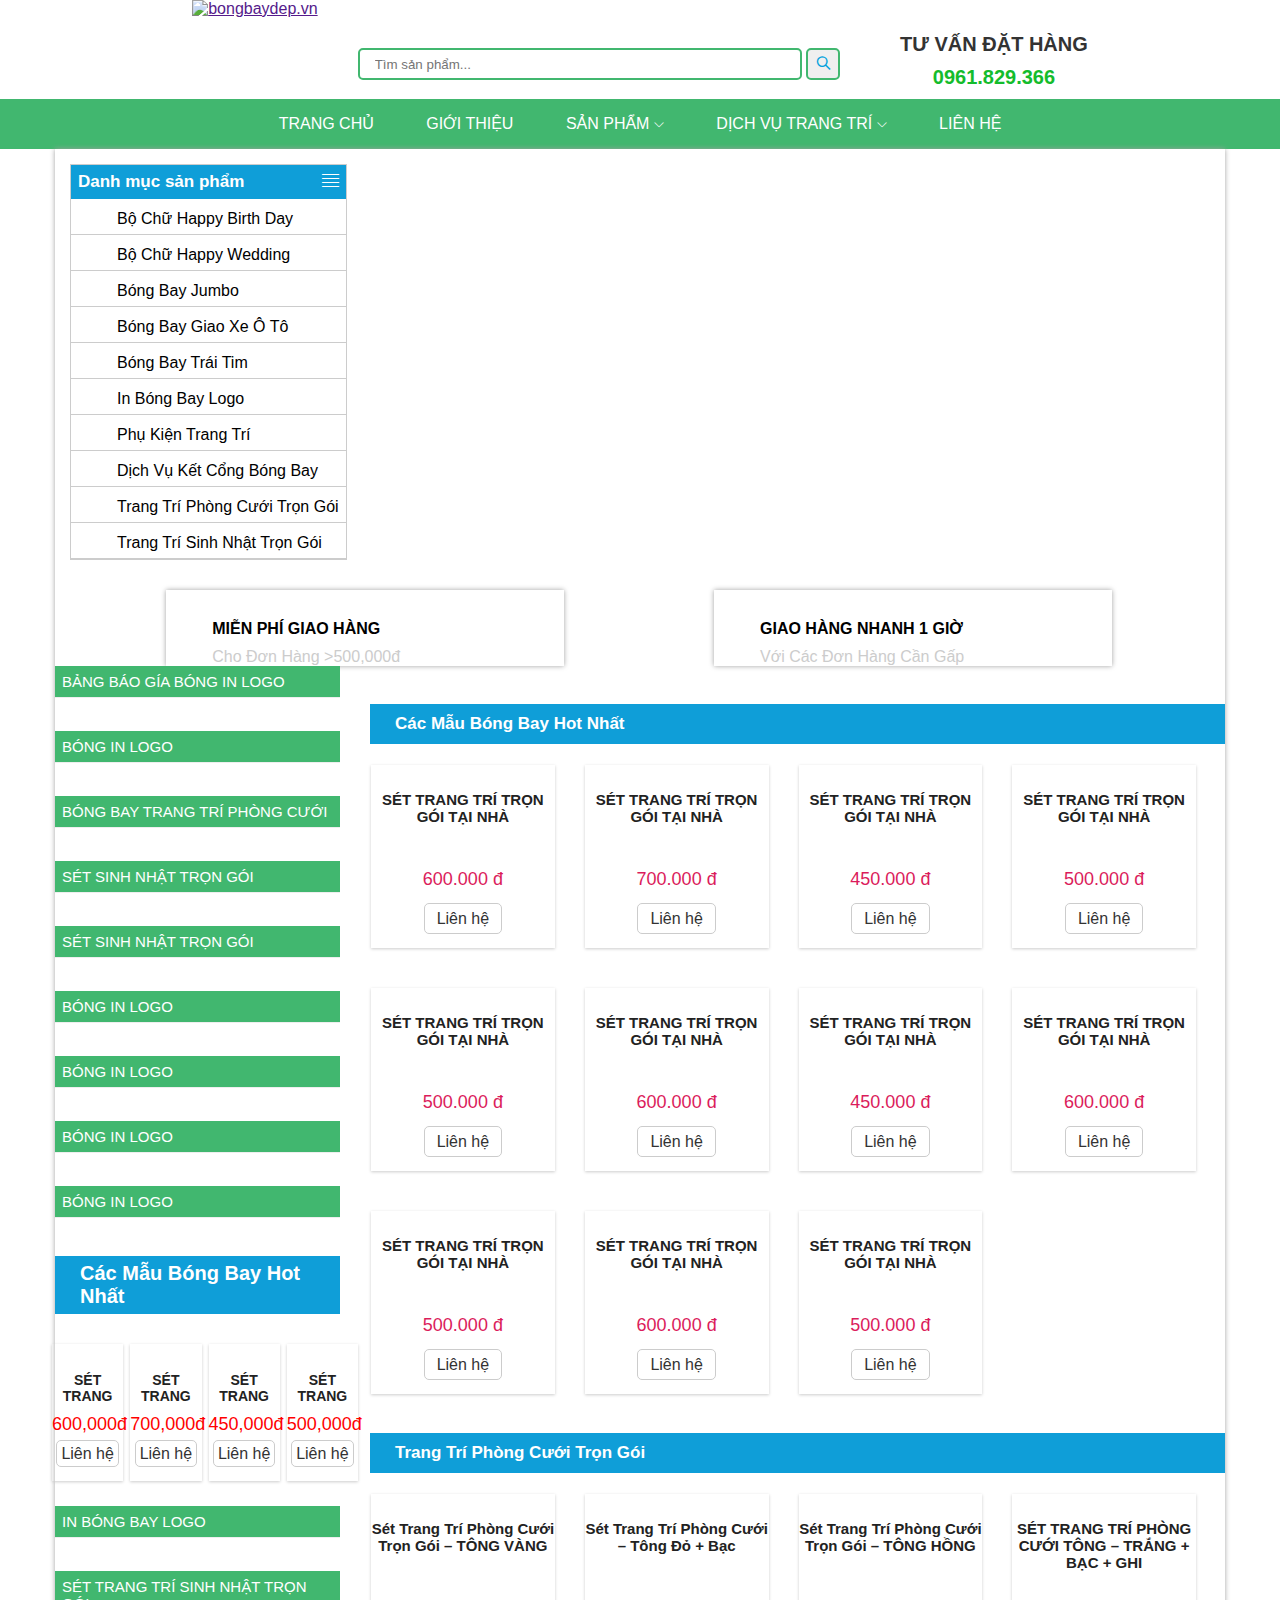
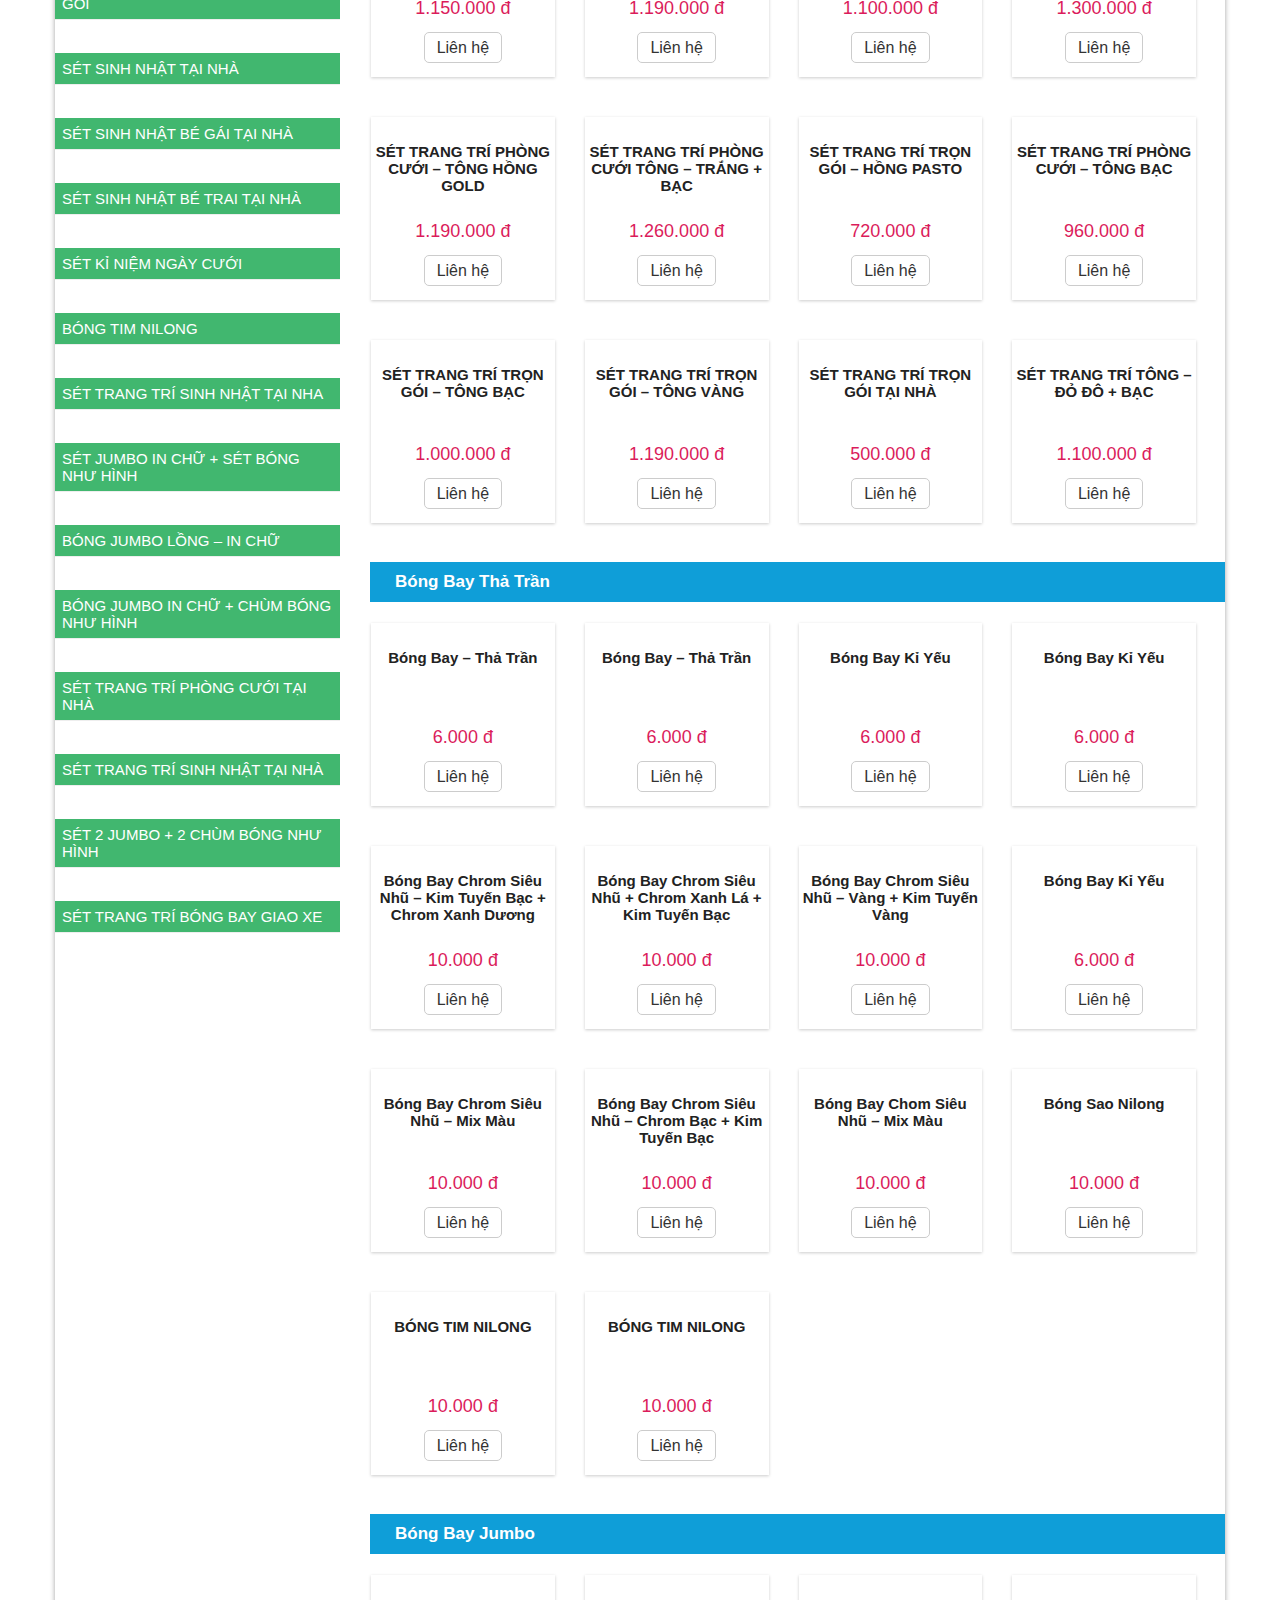
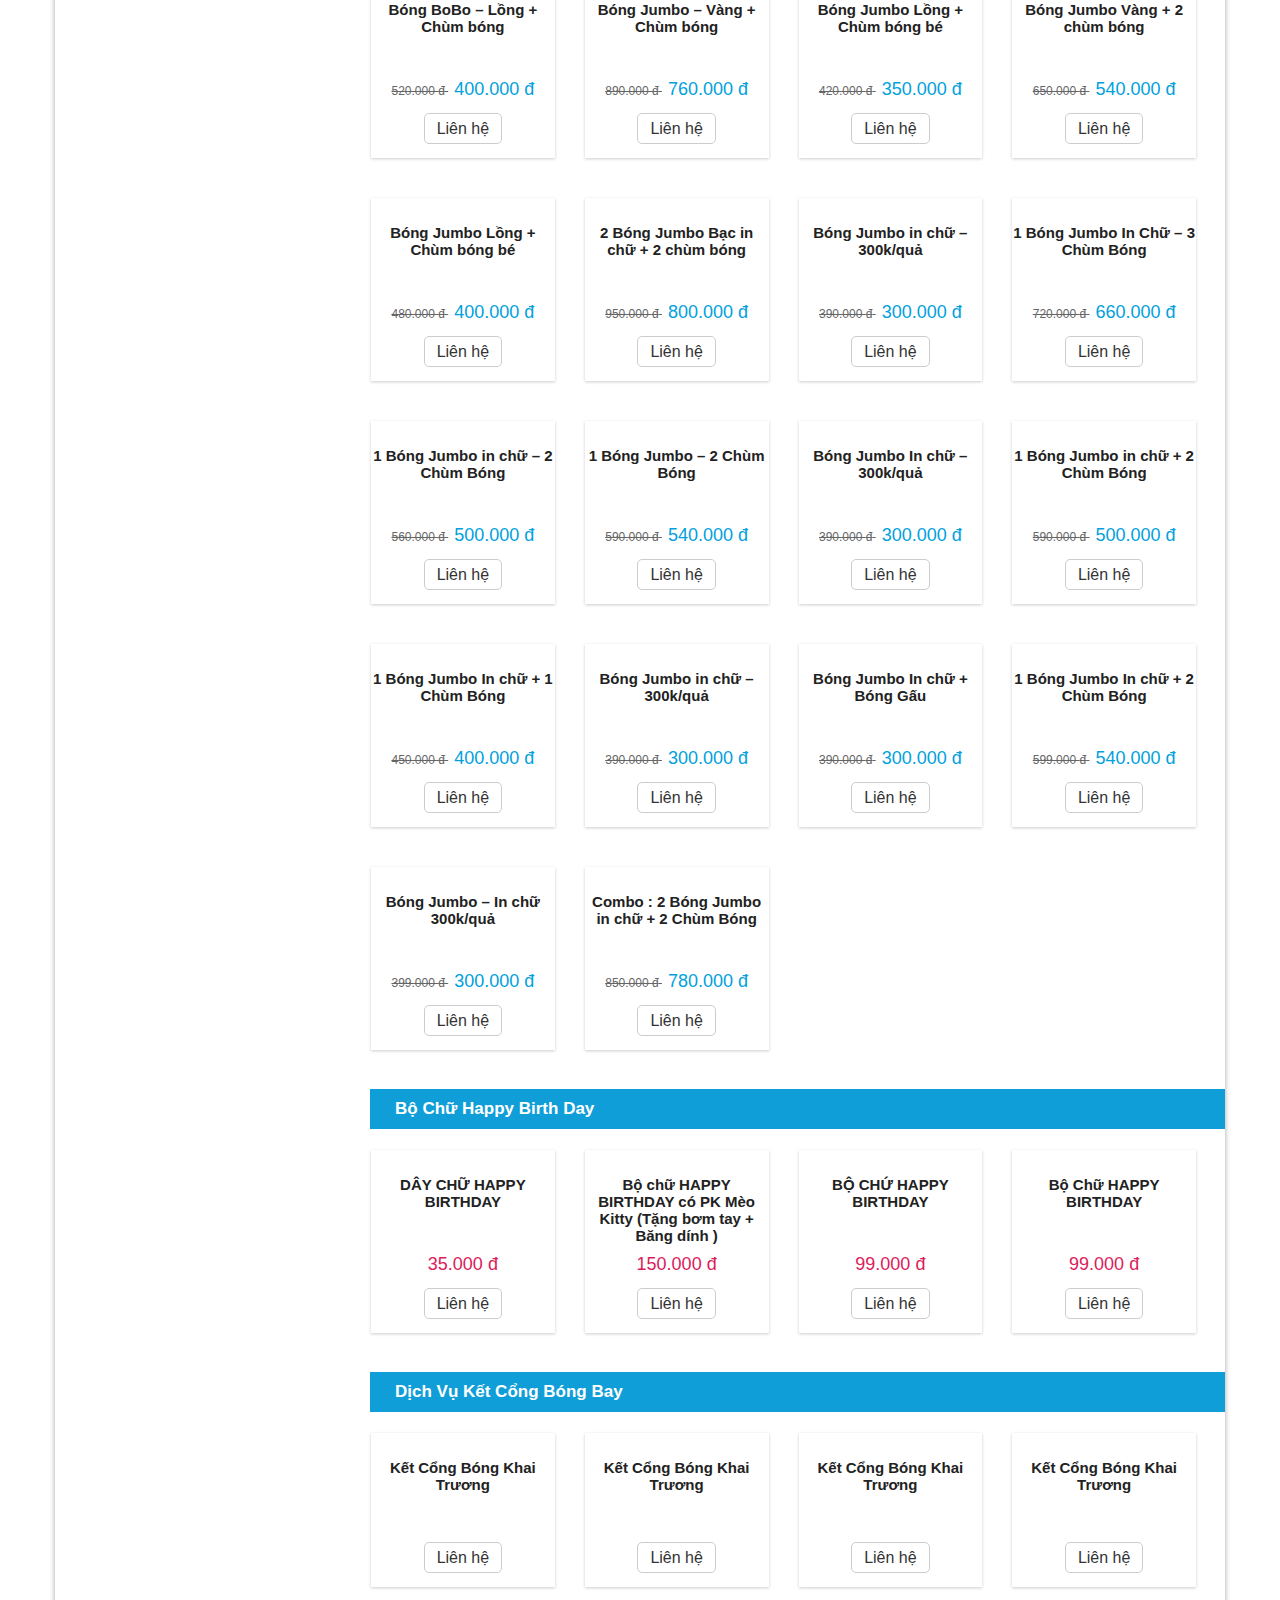
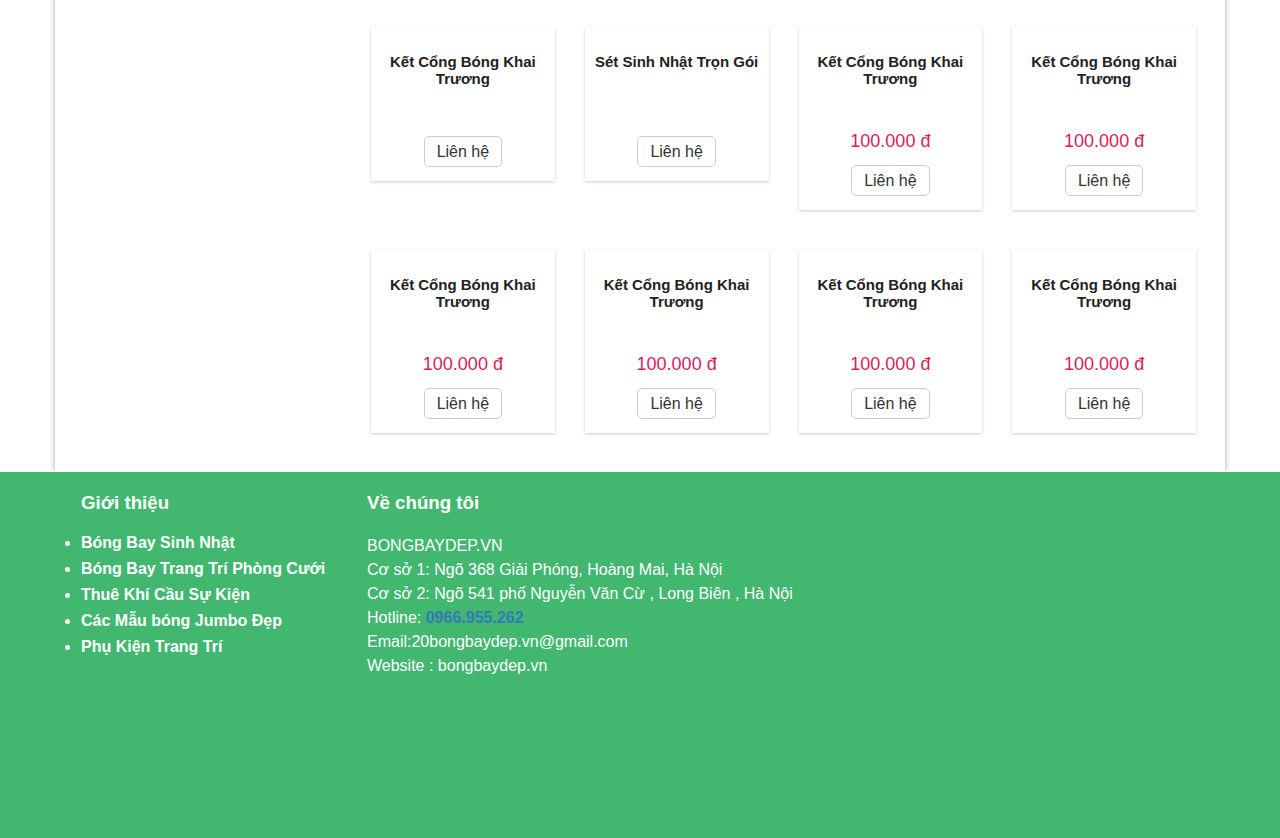
==== commit bed204f2: "add file index" ====
--- a/index.html
+++ b/index.html
@@ -561,7 +561,7 @@
                                     <!-- 1 -->
                                     <div class="product_list_menu">
                                         <div class="product_detail">
-                                            <a href="" class="product_list_link">
+                                            <a href="./index2.html" class="product_list_link">
                                                 <div class="product_image">
                                                     <img src="https://bongbaydep.vn/wp-content/uploads/2022/04/bng-300x300.jpg" alt="" class="image">
                                                 </div>
@@ -917,7 +917,7 @@
                                                             </span>
                                                         </span>
                                                     </span>
-                                                </span></div>
+                                                </div>
                                             </a>
                                             <div class="btn_lindo">
                                                 <a href="" class="btn_link_dm"></a>
@@ -946,7 +946,7 @@
                                                             </span>
                                                         </span>
                                                     </span>
-                                                </span></div>
+                                                </div>
                                             </a>
                                             <div class="btn_lindo">
                                                 <a href="" class="btn_link_dm"></a>
@@ -975,7 +975,7 @@
                                                             </span>
                                                         </span>
                                                     </span>
-                                                </span></div>
+                                                </div>
                                             </a>
                                             <div class="btn_lindo">
                                                 <a href="" class="btn_link_dm"></a>
@@ -1004,7 +1004,7 @@
                                                             </span>
                                                         </span>
                                                     </span>
-                                                </span></div>
+                                                </div>
                                             </a>
                                             <div class="btn_lindo">
                                                 <a href="" class="btn_link_dm"></a>
@@ -1033,7 +1033,7 @@
                                                             </span>
                                                         </span>
                                                     </span>
-                                                </span></div>
+                                                </div>
                                             </a>
                                             <div class="btn_lindo">
                                                 <a href="" class="btn_link_dm"></a>
@@ -1062,7 +1062,7 @@
                                                             </span>
                                                         </span>
                                                     </span>
-                                                </span></div>
+                                                </div>
                                             </a>
                                             <div class="btn_lindo">
                                                 <a href="" class="btn_link_dm"></a>
@@ -1091,7 +1091,7 @@
                                                             </span>
                                                         </span>
                                                     </span>
-                                                </span></div>
+                                                </div>
                                             </a>
                                             <div class="btn_lindo">
                                                 <a href="" class="btn_link_dm"></a>
@@ -1120,7 +1120,7 @@
                                                             </span>
                                                         </span>
                                                     </span>
-                                                </span></div>
+                                                </div>
                                             </a>
                                             <div class="btn_lindo">
                                                 <a href="" class="btn_link_dm"></a>
@@ -1149,7 +1149,7 @@
                                                             </span>
                                                         </span>
                                                     </span>
-                                                </span></div>
+                                                </div>
                                             </a>
                                             <div class="btn_lindo">
                                                 <a href="" class="btn_link_dm"></a>
@@ -1178,7 +1178,7 @@
                                                             </span>
                                                         </span>
                                                     </span>
-                                                </span></div>
+                                                </div>
                                             </a>
                                             <div class="btn_lindo">
                                                 <a href="" class="btn_link_dm"></a>
@@ -1207,7 +1207,7 @@
                                                             </span>
                                                         </span>
                                                     </span>
-                                                </span></div>
+                                                </div>
                                             </a>
                                             <div class="btn_lindo">
                                                 <a href="" class="btn_link_dm"></a>
@@ -1236,7 +1236,7 @@
                                                             </span>
                                                         </span>
                                                     </span>
-                                                </span></div>
+                                                </div>
                                             </a>
                                             <div class="btn_lindo">
                                                 <a href="" class="btn_link_dm"></a>
@@ -1284,7 +1284,7 @@
                                                             </span>
                                                         </span>
                                                     </span>
-                                                </span></div>
+                                                </div>
                                             </a>
                                             <div class="btn_lindo">
                                                 <a href="" class="btn_link_dm"></a>
@@ -1313,7 +1313,7 @@
                                                             </span>
                                                         </span>
                                                     </span>
-                                                </span></div>
+                                                </div>
                                             </a>
                                             <div class="btn_lindo">
                                                 <a href="" class="btn_link_dm"></a>
@@ -1342,7 +1342,7 @@
                                                             </span>
                                                         </span>
                                                     </span>
-                                                </span></div>
+                                                </div>
                                             </a>
                                             <div class="btn_lindo">
                                                 <a href="" class="btn_link_dm"></a>
@@ -1371,7 +1371,7 @@
                                                             </span>
                                                         </span>
                                                     </span>
-                                                </span></div>
+                                                </div>
                                             </a>
                                             <div class="btn_lindo">
                                                 <a href="" class="btn_link_dm"></a>
@@ -1400,7 +1400,7 @@
                                                             </span>
                                                         </span>
                                                     </span>
-                                                </span></div>
+                                                </div>
                                             </a>
                                             <div class="btn_lindo">
                                                 <a href="" class="btn_link_dm"></a>
@@ -1429,7 +1429,7 @@
                                                             </span>
                                                         </span>
                                                     </span>
-                                                </span></div>
+                                                </div>
                                             </a>
                                             <div class="btn_lindo">
                                                 <a href="" class="btn_link_dm"></a>
@@ -1458,7 +1458,7 @@
                                                             </span>
                                                         </span>
                                                     </span>
-                                                </span></div>
+                                                </div>
                                             </a>
                                             <div class="btn_lindo">
                                                 <a href="" class="btn_link_dm"></a>
@@ -1487,7 +1487,7 @@
                                                             </span>
                                                         </span>
                                                     </span>
-                                                </span></div>
+                                                </div>
                                             </a>
                                             <div class="btn_lindo">
                                                 <a href="" class="btn_link_dm"></a>
@@ -1516,7 +1516,7 @@
                                                             </span>
                                                         </span>
                                                     </span>
-                                                </span></div>
+                                                </div>
                                             </a>
                                             <div class="btn_lindo">
                                                 <a href="" class="btn_link_dm"></a>
@@ -1545,7 +1545,7 @@
                                                             </span>
                                                         </span>
                                                     </span>
-                                                </span></div>
+                                                </div>
                                             </a>
                                             <div class="btn_lindo">
                                                 <a href="" class="btn_link_dm"></a>
@@ -1574,7 +1574,7 @@
                                                             </span>
                                                         </span>
                                                     </span>
-                                                </span></div>
+                                                </div>
                                             </a>
                                             <div class="btn_lindo">
                                                 <a href="" class="btn_link_dm"></a>
@@ -1603,7 +1603,7 @@
                                                             </span>
                                                         </span>
                                                     </span>
-                                                </span></div>
+                                                </div>
                                             </a>
                                             <div class="btn_lindo">
                                                 <a href="" class="btn_link_dm"></a>
@@ -1632,7 +1632,7 @@
                                                             </span>
                                                         </span>
                                                     </span>
-                                                </span></div>
+                                                </div>
                                             </a>
                                             <div class="btn_lindo">
                                                 <a href="" class="btn_link_dm"></a>
@@ -1661,7 +1661,7 @@
                                                             </span>
                                                         </span>
                                                     </span>
-                                                </span></div>
+                                                </div>
                                             </a>
                                             <div class="btn_lindo">
                                                 <a href="" class="btn_link_dm"></a>
@@ -1701,15 +1701,27 @@
                                                     </h2>
                                                 </div>
                                                 <div class="product_price">
-                                                    <span class="price">
-                                                        <span class="woocommer_price">
-                                                            <span>
-                                                                400.000
-                                                                <span class="woocommer_price_curren">đ</span>
-                                                            </span>
-                                                        </span>
-                                                    </span>
-                                                </span></div>
+                                                    <del class="price_del">
+                                                        <span class="price">
+                                                            <span class="woocommer_price">
+                                                                <span>
+                                                                    520.000
+                                                                    <span class="woocommer_price_curren">đ</span>
+                                                                </span>
+                                                            </span>
+                                                        </span>
+                                                    </del>
+                                                    <ins class="price_ins">
+                                                        <span class="price">
+                                                            <span class="woocommer_price">
+                                                                <span>
+                                                                    400.000
+                                                                    <span class="woocommer_price_curren">đ</span>
+                                                                </span>
+                                                            </span>
+                                                        </span>
+                                                    </ins>
+                                                </div>
                                             </a>
                                             <div class="btn_lindo">
                                                 <a href="" class="btn_link_dm"></a>
@@ -1722,23 +1734,35 @@
                                         <div class="product_detail">
                                             <a href="" class="product_list_link">
                                                 <div class="product_image">
-                                                    <img src="https://bongbaydep.vn/wp-content/uploads/2022/04/8-300x300.jpg" alt="" class="image">
-                                                </div>
-                                                <div class="product_name_link">
-                                                    <h2 class="product_title_link">
-                                                        SÉT TRANG TRÍ TRỌN GÓI TẠI NHÀ
-                                                    </h2>
-                                                </div>
-                                                <div class="product_price">
-                                                    <span class="price">
-                                                        <span class="woocommer_price">
-                                                            <span>
-                                                                700.000
-                                                                <span class="woocommer_price_curren">đ</span>
-                                                            </span>
-                                                        </span>
-                                                    </span>
-                                                </span></div>
+                                                    <img src="https://bongbaydep.vn/wp-content/uploads/2022/11/2-300x300.jpg" alt="" class="image">
+                                                </div>
+                                                <div class="product_name_link">
+                                                    <h2 class="product_title_link">
+                                                        Bóng Jumbo – Vàng + Chùm bóng
+                                                    </h2>
+                                                </div>
+                                                <div class="product_price">
+                                                    <del class="price_del">
+                                                        <span class="price">
+                                                            <span class="woocommer_price">
+                                                                <span>
+                                                                    890.000
+                                                                    <span class="woocommer_price_curren">đ</span>
+                                                                </span>
+                                                            </span>
+                                                        </span>
+                                                    </del>
+                                                    <ins class="price_ins">
+                                                        <span class="price">
+                                                            <span class="woocommer_price">
+                                                                <span>
+                                                                    760.000
+                                                                    <span class="woocommer_price_curren">đ</span>
+                                                                </span>
+                                                            </span>
+                                                        </span>
+                                                    </ins>
+                                                </div>
                                             </a>
                                             <div class="btn_lindo">
                                                 <a href="" class="btn_link_dm"></a>
@@ -1751,23 +1775,35 @@
                                         <div class="product_detail">
                                             <a href="" class="product_list_link">
                                                 <div class="product_image">
-                                                    <img src="https://bongbaydep.vn/wp-content/uploads/2022/03/ccf2363be5482b167259-300x300.jpg" alt="" class="image">
-                                                </div>
-                                                <div class="product_name_link">
-                                                    <h2 class="product_title_link">
-                                                        SÉT TRANG TRÍ TRỌN GÓI TẠI NHÀ
-                                                    </h2>
-                                                </div>
-                                                <div class="product_price">
-                                                    <span class="price">
-                                                        <span class="woocommer_price">
-                                                            <span>
-                                                                450.000
-                                                                <span class="woocommer_price_curren">đ</span>
-                                                            </span>
-                                                        </span>
-                                                    </span>
-                                                </span></div>
+                                                    <img src="https://bongbaydep.vn/wp-content/uploads/2022/11/156-300x300.jpg" alt="" class="image">
+                                                </div>
+                                                <div class="product_name_link">
+                                                    <h2 class="product_title_link">
+                                                        Bóng Jumbo Lồng + Chùm bóng bé
+                                                    </h2>
+                                                </div>
+                                                <div class="product_price">
+                                                    <del class="price_del">
+                                                        <span class="price">
+                                                            <span class="woocommer_price">
+                                                                <span>
+                                                                    420.000
+                                                                    <span class="woocommer_price_curren">đ</span>
+                                                                </span>
+                                                            </span>
+                                                        </span>
+                                                    </del>
+                                                    <ins class="price_ins">
+                                                        <span class="price">
+                                                            <span class="woocommer_price">
+                                                                <span>
+                                                                    350.000
+                                                                    <span class="woocommer_price_curren">đ</span>
+                                                                </span>
+                                                            </span>
+                                                        </span>
+                                                    </ins>
+                                                </div>
                                             </a>
                                             <div class="btn_lindo">
                                                 <a href="" class="btn_link_dm"></a>
@@ -1780,23 +1816,35 @@
                                         <div class="product_detail">
                                             <a href="" class="product_list_link">
                                                 <div class="product_image">
-                                                    <img src="https://bongbaydep.vn/wp-content/uploads/2022/04/vc-300x300.jpg" alt="" class="image">
-                                                </div>
-                                                <div class="product_name_link">
-                                                    <h2 class="product_title_link">
-                                                        SÉT TRANG TRÍ TRỌN GÓI TẠI NHÀ
-                                                    </h2>
-                                                </div>
-                                                <div class="product_price">
-                                                    <span class="price">
-                                                        <span class="woocommer_price">
-                                                            <span>
-                                                                500.000
-                                                                <span class="woocommer_price_curren">đ</span>
-                                                            </span>
-                                                        </span>
-                                                    </span>
-                                                </span></div>
+                                                    <img src="https://bongbaydep.vn/wp-content/uploads/2022/11/1sd-300x300.jpg" alt="" class="image">
+                                                </div>
+                                                <div class="product_name_link">
+                                                    <h2 class="product_title_link">
+                                                        Bóng Jumbo Vàng + 2 chùm bóng
+                                                    </h2>
+                                                </div>
+                                                <div class="product_price">
+                                                    <del class="price_del">
+                                                        <span class="price">
+                                                            <span class="woocommer_price">
+                                                                <span>
+                                                                    650.000
+                                                                    <span class="woocommer_price_curren">đ</span>
+                                                                </span>
+                                                            </span>
+                                                        </span>
+                                                    </del>
+                                                    <ins class="price_ins">
+                                                        <span class="price">
+                                                            <span class="woocommer_price">
+                                                                <span>
+                                                                    540.000
+                                                                    <span class="woocommer_price_curren">đ</span>
+                                                                </span>
+                                                            </span>
+                                                        </span>
+                                                    </ins>
+                                                </div>
                                             </a>
                                             <div class="btn_lindo">
                                                 <a href="" class="btn_link_dm"></a>
@@ -1809,23 +1857,35 @@
                                         <div class="product_detail">
                                             <a href="" class="product_list_link">
                                                 <div class="product_image">
-                                                    <img src="https://bongbaydep.vn/wp-content/uploads/2022/04/dsa-300x300.jpg" alt="" class="image">
-                                                </div>
-                                                <div class="product_name_link">
-                                                    <h2 class="product_title_link">
-                                                        SÉT TRANG TRÍ TRỌN GÓI TẠI NHÀ
-                                                    </h2>
-                                                </div>
-                                                <div class="product_price">
-                                                    <span class="price">
-                                                        <span class="woocommer_price">
-                                                            <span>
-                                                                500.000
-                                                                <span class="woocommer_price_curren">đ</span>
-                                                            </span>
-                                                        </span>
-                                                    </span>
-                                                </span></div>
+                                                    <img src="https://bongbaydep.vn/wp-content/uploads/2022/11/131-300x300.jpg" alt="" class="image">
+                                                </div>
+                                                <div class="product_name_link">
+                                                    <h2 class="product_title_link">
+                                                        Bóng Jumbo Lồng + Chùm bóng bé
+                                                    </h2>
+                                                </div>
+                                                <div class="product_price">
+                                                    <del class="price_del">
+                                                        <span class="price">
+                                                            <span class="woocommer_price">
+                                                                <span>
+                                                                    480.000
+                                                                    <span class="woocommer_price_curren">đ</span>
+                                                                </span>
+                                                            </span>
+                                                        </span>
+                                                    </del>
+                                                    <ins class="price_ins">
+                                                        <span class="price">
+                                                            <span class="woocommer_price">
+                                                                <span>
+                                                                    400.000
+                                                                    <span class="woocommer_price_curren">đ</span>
+                                                                </span>
+                                                            </span>
+                                                        </span>
+                                                    </ins>
+                                                </div>
                                             </a>
                                             <div class="btn_lindo">
                                                 <a href="" class="btn_link_dm"></a>
@@ -1838,23 +1898,35 @@
                                         <div class="product_detail">
                                             <a href="" class="product_list_link">
                                                 <div class="product_image">
-                                                    <img src="https://bongbaydep.vn/wp-content/uploads/2022/04/ki-300x300.jpg" alt="" class="image">
-                                                </div>
-                                                <div class="product_name_link">
-                                                    <h2 class="product_title_link">
-                                                        SÉT TRANG TRÍ TRỌN GÓI TẠI NHÀ
-                                                    </h2>
-                                                </div>
-                                                <div class="product_price">
-                                                    <span class="price">
-                                                        <span class="woocommer_price">
-                                                            <span>
-                                                                600.000
-                                                                <span class="woocommer_price_curren">đ</span>
-                                                            </span>
-                                                        </span>
-                                                    </span>
-                                                </span></div>
+                                                    <img src="https://bongbaydep.vn/wp-content/uploads/2022/11/1dsd-300x300.jpg" alt="" class="image">
+                                                </div>
+                                                <div class="product_name_link">
+                                                    <h2 class="product_title_link">
+                                                        2 Bóng Jumbo Bạc in chữ + 2 chùm bóng
+                                                    </h2>
+                                                </div>
+                                                <div class="product_price">
+                                                    <del class="price_del">
+                                                        <span class="price">
+                                                            <span class="woocommer_price">
+                                                                <span>
+                                                                    950.000
+                                                                    <span class="woocommer_price_curren">đ</span>
+                                                                </span>
+                                                            </span>
+                                                        </span>
+                                                    </del>
+                                                    <ins class="price_ins">
+                                                        <span class="price">
+                                                            <span class="woocommer_price">
+                                                                <span>
+                                                                    800.000
+                                                                    <span class="woocommer_price_curren">đ</span>
+                                                                </span>
+                                                            </span>
+                                                        </span>
+                                                    </ins>
+                                                </div>
                                             </a>
                                             <div class="btn_lindo">
                                                 <a href="" class="btn_link_dm"></a>
@@ -1867,23 +1939,35 @@
                                         <div class="product_detail">
                                             <a href="" class="product_list_link">
                                                 <div class="product_image">
-                                                    <img src="https://bongbaydep.vn/wp-content/uploads/2022/04/5-300x300.jpg" alt="" class="image">
-                                                </div>
-                                                <div class="product_name_link">
-                                                    <h2 class="product_title_link">
-                                                        SÉT TRANG TRÍ TRỌN GÓI TẠI NHÀ
-                                                    </h2>
-                                                </div>
-                                                <div class="product_price">
-                                                    <span class="price">
-                                                        <span class="woocommer_price">
-                                                            <span>
-                                                                450.000
-                                                                <span class="woocommer_price_curren">đ</span>
-                                                            </span>
-                                                        </span>
-                                                    </span>
-                                                </span></div>
+                                                    <img src="https://bongbaydep.vn/wp-content/uploads/2022/04/b-300x300.jpg" alt="" class="image">
+                                                </div>
+                                                <div class="product_name_link">
+                                                    <h2 class="product_title_link">
+                                                        Bóng Jumbo in chữ – 300k/quả
+                                                    </h2>
+                                                </div>
+                                                <div class="product_price">
+                                                    <del class="price_del">
+                                                        <span class="price">
+                                                            <span class="woocommer_price">
+                                                                <span>
+                                                                    390.000
+                                                                    <span class="woocommer_price_curren">đ</span>
+                                                                </span>
+                                                            </span>
+                                                        </span>
+                                                    </del>
+                                                    <ins class="price_ins">
+                                                        <span class="price">
+                                                            <span class="woocommer_price">
+                                                                <span>
+                                                                    300.000
+                                                                    <span class="woocommer_price_curren">đ</span>
+                                                                </span>
+                                                            </span>
+                                                        </span>
+                                                    </ins>
+                                                </div>
                                             </a>
                                             <div class="btn_lindo">
                                                 <a href="" class="btn_link_dm"></a>
@@ -1896,23 +1980,35 @@
                                         <div class="product_detail">
                                             <a href="" class="product_list_link">
                                                 <div class="product_image">
-                                                    <img src="https://bongbaydep.vn/wp-content/uploads/2022/04/3-300x300.jpg" alt="" class="image">
-                                                </div>
-                                                <div class="product_name_link">
-                                                    <h2 class="product_title_link">
-                                                        SÉT TRANG TRÍ TRỌN GÓI TẠI NHÀ
-                                                    </h2>
-                                                </div>
-                                                <div class="product_price">
-                                                    <span class="price">
-                                                        <span class="woocommer_price">
-                                                            <span>
-                                                                600.000
-                                                                <span class="woocommer_price_curren">đ</span>
-                                                            </span>
-                                                        </span>
-                                                    </span>
-                                                </span></div>
+                                                    <img src="https://bongbaydep.vn/wp-content/uploads/2022/04/z3309266439735_ee014685e30194ece17302b543ad4108-300x300.jpg" alt="" class="image">
+                                                </div>
+                                                <div class="product_name_link">
+                                                    <h2 class="product_title_link">
+                                                        1 Bóng Jumbo In Chữ – 3 Chùm Bóng
+                                                    </h2>
+                                                </div>
+                                                <div class="product_price">
+                                                    <del class="price_del">
+                                                        <span class="price">
+                                                            <span class="woocommer_price">
+                                                                <span>
+                                                                    720.000
+                                                                    <span class="woocommer_price_curren">đ</span>
+                                                                </span>
+                                                            </span>
+                                                        </span>
+                                                    </del>
+                                                    <ins class="price_ins">
+                                                        <span class="price">
+                                                            <span class="woocommer_price">
+                                                                <span>
+                                                                    660.000
+                                                                    <span class="woocommer_price_curren">đ</span>
+                                                                </span>
+                                                            </span>
+                                                        </span>
+                                                    </ins>
+                                                </div>
                                             </a>
                                             <div class="btn_lindo">
                                                 <a href="" class="btn_link_dm"></a>
@@ -1925,23 +2021,35 @@
                                         <div class="product_detail">
                                             <a href="" class="product_list_link">
                                                 <div class="product_image">
-                                                    <img src="https://bongbaydep.vn/wp-content/uploads/2022/04/hj-300x300.jpg" alt="" class="image">
-                                                </div>
-                                                <div class="product_name_link">
-                                                    <h2 class="product_title_link">
-                                                        SÉT TRANG TRÍ TRỌN GÓI TẠI NHÀ
-                                                    </h2>
-                                                </div>
-                                                <div class="product_price">
-                                                    <span class="price">
-                                                        <span class="woocommer_price">
-                                                            <span>
-                                                                500.000
-                                                                <span class="woocommer_price_curren">đ</span>
-                                                            </span>
-                                                        </span>
-                                                    </span>
-                                                </span></div>
+                                                    <img src="https://bongbaydep.vn/wp-content/uploads/2022/04/z3309266463976_b8bbec9385227b702e95ef658daff3f8-300x300.jpg" alt="" class="image">
+                                                </div>
+                                                <div class="product_name_link">
+                                                    <h2 class="product_title_link">
+                                                        1 Bóng Jumbo in chữ – 2 Chùm Bóng
+                                                    </h2>
+                                                </div>
+                                                <div class="product_price">
+                                                    <del class="price_del">
+                                                        <span class="price">
+                                                            <span class="woocommer_price">
+                                                                <span>
+                                                                    560.000
+                                                                    <span class="woocommer_price_curren">đ</span>
+                                                                </span>
+                                                            </span>
+                                                        </span>
+                                                    </del>
+                                                    <ins class="price_ins">
+                                                        <span class="price">
+                                                            <span class="woocommer_price">
+                                                                <span>
+                                                                    500.000
+                                                                    <span class="woocommer_price_curren">đ</span>
+                                                                </span>
+                                                            </span>
+                                                        </span>
+                                                    </ins>
+                                                </div>
                                             </a>
                                             <div class="btn_lindo">
                                                 <a href="" class="btn_link_dm"></a>
@@ -1954,23 +2062,35 @@
                                         <div class="product_detail">
                                             <a href="" class="product_list_link">
                                                 <div class="product_image">
-                                                    <img src="https://bongbaydep.vn/wp-content/uploads/2022/04/a4a26c563c36f368aa27-300x300.jpg" alt="" class="image">
-                                                </div>
-                                                <div class="product_name_link">
-                                                    <h2 class="product_title_link">
-                                                        SÉT TRANG TRÍ TRỌN GÓI TẠI NHÀ
-                                                    </h2>
-                                                </div>
-                                                <div class="product_price">
-                                                    <span class="price">
-                                                        <span class="woocommer_price">
-                                                            <span>
-                                                                600.000
-                                                                <span class="woocommer_price_curren">đ</span>
-                                                            </span>
-                                                        </span>
-                                                    </span>
-                                                </span></div>
+                                                    <img src="https://bongbaydep.vn/wp-content/uploads/2022/04/z3309266417628_d6906a0590d0d67aa61bedd9636be6fa-300x300.jpg" alt="" class="image">
+                                                </div>
+                                                <div class="product_name_link">
+                                                    <h2 class="product_title_link">
+                                                        1 Bóng Jumbo – 2 Chùm Bóng
+                                                    </h2>
+                                                </div>
+                                                <div class="product_price">
+                                                    <del class="price_del">
+                                                        <span class="price">
+                                                            <span class="woocommer_price">
+                                                                <span>
+                                                                    590.000
+                                                                    <span class="woocommer_price_curren">đ</span>
+                                                                </span>
+                                                            </span>
+                                                        </span>
+                                                    </del>
+                                                    <ins class="price_ins">
+                                                        <span class="price">
+                                                            <span class="woocommer_price">
+                                                                <span>
+                                                                    540.000
+                                                                    <span class="woocommer_price_curren">đ</span>
+                                                                </span>
+                                                            </span>
+                                                        </span>
+                                                    </ins>
+                                                </div>
                                             </a>
                                             <div class="btn_lindo">
                                                 <a href="" class="btn_link_dm"></a>
@@ -1983,23 +2103,35 @@
                                         <div class="product_detail">
                                             <a href="" class="product_list_link">
                                                 <div class="product_image">
-                                                    <img src="https://bongbaydep.vn/wp-content/uploads/2022/04/w-300x300.jpg" alt="" class="image">
-                                                </div>
-                                                <div class="product_name_link">
-                                                    <h2 class="product_title_link">
-                                                        SÉT TRANG TRÍ TRỌN GÓI TẠI NHÀ
-                                                    </h2>
-                                                </div>
-                                                <div class="product_price">
-                                                    <span class="price">
-                                                        <span class="woocommer_price">
-                                                            <span>
-                                                                500.000
-                                                                <span class="woocommer_price_curren">đ</span>
-                                                            </span>
-                                                        </span>
-                                                    </span>
-                                                </span></div>
+                                                    <img src="https://bongbaydep.vn/wp-content/uploads/2022/04/f-300x300.jpg" alt="" class="image">
+                                                </div>
+                                                <div class="product_name_link">
+                                                    <h2 class="product_title_link">
+                                                        Bóng Jumbo In chữ – 300k/quả
+                                                    </h2>
+                                                </div>
+                                                <div class="product_price">
+                                                    <del class="price_del">
+                                                        <span class="price">
+                                                            <span class="woocommer_price">
+                                                                <span>
+                                                                    390.000
+                                                                    <span class="woocommer_price_curren">đ</span>
+                                                                </span>
+                                                            </span>
+                                                        </span>
+                                                    </del>
+                                                    <ins class="price_ins">
+                                                        <span class="price">
+                                                            <span class="woocommer_price">
+                                                                <span>
+                                                                    300.000
+                                                                    <span class="woocommer_price_curren">đ</span>
+                                                                </span>
+                                                            </span>
+                                                        </span>
+                                                    </ins>
+                                                </div>
                                             </a>
                                             <div class="btn_lindo">
                                                 <a href="" class="btn_link_dm"></a>
@@ -2012,23 +2144,35 @@
                                         <div class="product_detail">
                                             <a href="" class="product_list_link">
                                                 <div class="product_image">
-                                                    <img src="https://bongbaydep.vn/wp-content/uploads/2022/04/w-300x300.jpg" alt="" class="image">
-                                                </div>
-                                                <div class="product_name_link">
-                                                    <h2 class="product_title_link">
-                                                        SÉT TRANG TRÍ TRỌN GÓI TẠI NHÀ
-                                                    </h2>
-                                                </div>
-                                                <div class="product_price">
-                                                    <span class="price">
-                                                        <span class="woocommer_price">
-                                                            <span>
-                                                                500.000
-                                                                <span class="woocommer_price_curren">đ</span>
-                                                            </span>
-                                                        </span>
-                                                    </span>
-                                                </span></div>
+                                                    <img src="https://bongbaydep.vn/wp-content/uploads/2022/04/z3309266419578_c4b0c14bc6774174f950a5bd2748b9b9-300x300.jpg" alt="" class="image">
+                                                </div>
+                                                <div class="product_name_link">
+                                                    <h2 class="product_title_link">
+                                                        1 Bóng Jumbo in chữ + 2 Chùm Bóng
+                                                    </h2>
+                                                </div>
+                                                <div class="product_price">
+                                                    <del class="price_del">
+                                                        <span class="price">
+                                                            <span class="woocommer_price">
+                                                                <span>
+                                                                    590.000
+                                                                    <span class="woocommer_price_curren">đ</span>
+                                                                </span>
+                                                            </span>
+                                                        </span>
+                                                    </del>
+                                                    <ins class="price_ins">
+                                                        <span class="price">
+                                                            <span class="woocommer_price">
+                                                                <span>
+                                                                    500.000
+                                                                    <span class="woocommer_price_curren">đ</span>
+                                                                </span>
+                                                            </span>
+                                                        </span>
+                                                    </ins>
+                                                </div>
                                             </a>
                                             <div class="btn_lindo">
                                                 <a href="" class="btn_link_dm"></a>
@@ -2041,23 +2185,35 @@
                                         <div class="product_detail">
                                             <a href="" class="product_list_link">
                                                 <div class="product_image">
-                                                    <img src="https://bongbaydep.vn/wp-content/uploads/2022/04/w-300x300.jpg" alt="" class="image">
-                                                </div>
-                                                <div class="product_name_link">
-                                                    <h2 class="product_title_link">
-                                                        SÉT TRANG TRÍ TRỌN GÓI TẠI NHÀ
-                                                    </h2>
-                                                </div>
-                                                <div class="product_price">
-                                                    <span class="price">
-                                                        <span class="woocommer_price">
-                                                            <span>
-                                                                500.000
-                                                                <span class="woocommer_price_curren">đ</span>
-                                                            </span>
-                                                        </span>
-                                                    </span>
-                                                </span></div>
+                                                    <img src="https://bongbaydep.vn/wp-content/uploads/2022/04/z3309266463053_ae1ef4fe79f5876cfd4b2d9b6918f8f2-300x300.jpg" alt="" class="image">
+                                                </div>
+                                                <div class="product_name_link">
+                                                    <h2 class="product_title_link">
+                                                        1 Bóng Jumbo In chữ + 1 Chùm Bóng
+                                                    </h2>
+                                                </div>
+                                                <div class="product_price">
+                                                    <del class="price_del">
+                                                        <span class="price">
+                                                            <span class="woocommer_price">
+                                                                <span>
+                                                                    450.000
+                                                                    <span class="woocommer_price_curren">đ</span>
+                                                                </span>
+                                                            </span>
+                                                        </span>
+                                                    </del>
+                                                    <ins class="price_ins">
+                                                        <span class="price">
+                                                            <span class="woocommer_price">
+                                                                <span>
+                                                                    400.000
+                                                                    <span class="woocommer_price_curren">đ</span>
+                                                                </span>
+                                                            </span>
+                                                        </span>
+                                                    </ins>
+                                                </div>
                                             </a>
                                             <div class="btn_lindo">
                                                 <a href="" class="btn_link_dm"></a>
@@ -2070,23 +2226,35 @@
                                         <div class="product_detail">
                                             <a href="" class="product_list_link">
                                                 <div class="product_image">
-                                                    <img src="https://bongbaydep.vn/wp-content/uploads/2022/04/w-300x300.jpg" alt="" class="image">
-                                                </div>
-                                                <div class="product_name_link">
-                                                    <h2 class="product_title_link">
-                                                        SÉT TRANG TRÍ TRỌN GÓI TẠI NHÀ
-                                                    </h2>
-                                                </div>
-                                                <div class="product_price">
-                                                    <span class="price">
-                                                        <span class="woocommer_price">
-                                                            <span>
-                                                                500.000
-                                                                <span class="woocommer_price_curren">đ</span>
-                                                            </span>
-                                                        </span>
-                                                    </span>
-                                                </span></div>
+                                                    <img src="https://bongbaydep.vn/wp-content/uploads/2022/04/z3309266455678_8e0da05e269134893855ebd839dddc9b-300x300.jpg" alt="" class="image">
+                                                </div>
+                                                <div class="product_name_link">
+                                                    <h2 class="product_title_link">
+                                                        Bóng Jumbo in chữ – 300k/quả
+                                                    </h2>
+                                                </div>
+                                                <div class="product_price">
+                                                    <del class="price_del">
+                                                        <span class="price">
+                                                            <span class="woocommer_price">
+                                                                <span>
+                                                                    390.000
+                                                                    <span class="woocommer_price_curren">đ</span>
+                                                                </span>
+                                                            </span>
+                                                        </span>
+                                                    </del>
+                                                    <ins class="price_ins">
+                                                        <span class="price">
+                                                            <span class="woocommer_price">
+                                                                <span>
+                                                                    300.000
+                                                                    <span class="woocommer_price_curren">đ</span>
+                                                                </span>
+                                                            </span>
+                                                        </span>
+                                                    </ins>
+                                                </div>
                                             </a>
                                             <div class="btn_lindo">
                                                 <a href="" class="btn_link_dm"></a>
@@ -2099,23 +2267,35 @@
                                         <div class="product_detail">
                                             <a href="" class="product_list_link">
                                                 <div class="product_image">
-                                                    <img src="https://bongbaydep.vn/wp-content/uploads/2022/04/w-300x300.jpg" alt="" class="image">
-                                                </div>
-                                                <div class="product_name_link">
-                                                    <h2 class="product_title_link">
-                                                        SÉT TRANG TRÍ TRỌN GÓI TẠI NHÀ
-                                                    </h2>
-                                                </div>
-                                                <div class="product_price">
-                                                    <span class="price">
-                                                        <span class="woocommer_price">
-                                                            <span>
-                                                                500.000
-                                                                <span class="woocommer_price_curren">đ</span>
-                                                            </span>
-                                                        </span>
-                                                    </span>
-                                                </span></div>
+                                                    <img src="https://bongbaydep.vn/wp-content/uploads/2022/04/z3309266438817_1054ee2cd24544c0014c2d4cd5ac817c-300x300.jpg" alt="" class="image">
+                                                </div>
+                                                <div class="product_name_link">
+                                                    <h2 class="product_title_link">
+                                                        Bóng Jumbo In chữ + Bóng Gấu
+                                                    </h2>
+                                                </div>
+                                                <div class="product_price">
+                                                    <del class="price_del">
+                                                        <span class="price">
+                                                            <span class="woocommer_price">
+                                                                <span>
+                                                                    390.000
+                                                                    <span class="woocommer_price_curren">đ</span>
+                                                                </span>
+                                                            </span>
+                                                        </span>
+                                                    </del>
+                                                    <ins class="price_ins">
+                                                        <span class="price">
+                                                            <span class="woocommer_price">
+                                                                <span>
+                                                                    300.000
+                                                                    <span class="woocommer_price_curren">đ</span>
+                                                                </span>
+                                                            </span>
+                                                        </span>
+                                                    </ins>
+                                                </div>
                                             </a>
                                             <div class="btn_lindo">
                                                 <a href="" class="btn_link_dm"></a>
@@ -2128,23 +2308,35 @@
                                         <div class="product_detail">
                                             <a href="" class="product_list_link">
                                                 <div class="product_image">
-                                                    <img src="https://bongbaydep.vn/wp-content/uploads/2022/04/w-300x300.jpg" alt="" class="image">
-                                                </div>
-                                                <div class="product_name_link">
-                                                    <h2 class="product_title_link">
-                                                        SÉT TRANG TRÍ TRỌN GÓI TẠI NHÀ
-                                                    </h2>
-                                                </div>
-                                                <div class="product_price">
-                                                    <span class="price">
-                                                        <span class="woocommer_price">
-                                                            <span>
-                                                                500.000
-                                                                <span class="woocommer_price_curren">đ</span>
-                                                            </span>
-                                                        </span>
-                                                    </span>
-                                                </span></div>
+                                                    <img src="https://bongbaydep.vn/wp-content/uploads/2022/04/z3309266431527_a6cbb482baa5aaf6fd49fcfc406d630d-300x300.jpg" alt="" class="image">
+                                                </div>
+                                                <div class="product_name_link">
+                                                    <h2 class="product_title_link">
+                                                        1 Bóng Jumbo In chữ + 2 Chùm Bóng
+                                                    </h2>
+                                                </div>
+                                                <div class="product_price">
+                                                    <del class="price_del">
+                                                        <span class="price">
+                                                            <span class="woocommer_price">
+                                                                <span>
+                                                                    599.000
+                                                                    <span class="woocommer_price_curren">đ</span>
+                                                                </span>
+                                                            </span>
+                                                        </span>
+                                                    </del>
+                                                    <ins class="price_ins">
+                                                        <span class="price">
+                                                            <span class="woocommer_price">
+                                                                <span>
+                                                                    540.000
+                                                                    <span class="woocommer_price_curren">đ</span>
+                                                                </span>
+                                                            </span>
+                                                        </span>
+                                                    </ins>
+                                                </div>
                                             </a>
                                             <div class="btn_lindo">
                                                 <a href="" class="btn_link_dm"></a>
@@ -2157,23 +2349,35 @@
                                         <div class="product_detail">
                                             <a href="" class="product_list_link">
                                                 <div class="product_image">
-                                                    <img src="https://bongbaydep.vn/wp-content/uploads/2022/04/w-300x300.jpg" alt="" class="image">
-                                                </div>
-                                                <div class="product_name_link">
-                                                    <h2 class="product_title_link">
-                                                        SÉT TRANG TRÍ TRỌN GÓI TẠI NHÀ
-                                                    </h2>
-                                                </div>
-                                                <div class="product_price">
-                                                    <span class="price">
-                                                        <span class="woocommer_price">
-                                                            <span>
-                                                                500.000
-                                                                <span class="woocommer_price_curren">đ</span>
-                                                            </span>
-                                                        </span>
-                                                    </span>
-                                                </span></div>
+                                                    <img src="https://bongbaydep.vn/wp-content/uploads/2022/04/dv-300x300.jpg" alt="" class="image">
+                                                </div>
+                                                <div class="product_name_link">
+                                                    <h2 class="product_title_link">
+                                                        Bóng Jumbo – In chữ 300k/quả
+                                                    </h2>
+                                                </div>
+                                                <div class="product_price">
+                                                    <del class="price_del">
+                                                        <span class="price">
+                                                            <span class="woocommer_price">
+                                                                <span>
+                                                                    399.000
+                                                                    <span class="woocommer_price_curren">đ</span>
+                                                                </span>
+                                                            </span>
+                                                        </span>
+                                                    </del>
+                                                    <ins class="price_ins">
+                                                        <span class="price">
+                                                            <span class="woocommer_price">
+                                                                <span>
+                                                                    300.000
+                                                                    <span class="woocommer_price_curren">đ</span>
+                                                                </span>
+                                                            </span>
+                                                        </span>
+                                                    </ins>
+                                                </div>
                                             </a>
                                             <div class="btn_lindo">
                                                 <a href="" class="btn_link_dm"></a>
@@ -2186,27 +2390,481 @@
                                         <div class="product_detail">
                                             <a href="" class="product_list_link">
                                                 <div class="product_image">
-                                                    <img src="https://bongbaydep.vn/wp-content/uploads/2022/04/w-300x300.jpg" alt="" class="image">
-                                                </div>
-                                                <div class="product_name_link">
-                                                    <h2 class="product_title_link">
-                                                        SÉT TRANG TRÍ TRỌN GÓI TẠI NHÀ
-                                                    </h2>
-                                                </div>
-                                                <div class="product_price">
-                                                    <span class="price">
-                                                        <span class="woocommer_price">
-                                                            <span>
-                                                                500.000
-                                                                <span class="woocommer_price_curren">đ</span>
-                                                            </span>
-                                                        </span>
-                                                    </span>
-                                                </span></div>
-                                            </a>
-                                            <div class="btn_lindo">
-                                                <a href="" class="btn_link_dm"></a>
-                                                <a rel="nofollow" href="" class="btn_lindo_link">Liên hệ</a>
+                                                    <img src="https://bongbaydep.vn/wp-content/uploads/2022/04/z3309266403967_770a695fb88b88fe6234f327234af607-300x300.jpg" alt="" class="image">
+                                                </div>
+                                                <div class="product_name_link">
+                                                    <h2 class="product_title_link">
+                                                        Combo : 2 Bóng Jumbo in chữ + 2 Chùm Bóng
+                                                    </h2>
+                                                </div>
+                                                <div class="product_price">
+                                                    <del class="price_del">
+                                                        <span class="price">
+                                                            <span class="woocommer_price">
+                                                                <span>
+                                                                    850.000
+                                                                    <span class="woocommer_price_curren">đ</span>
+                                                                </span>
+                                                            </span>
+                                                        </span>
+                                                    </del>
+                                                    <ins class="price_ins">
+                                                        <span class="price">
+                                                            <span class="woocommer_price">
+                                                                <span>
+                                                                    780.000
+                                                                    <span class="woocommer_price_curren">đ</span>
+                                                                </span>
+                                                            </span>
+                                                        </span>
+                                                    </ins>
+                                                </div>
+                                            </a>
+                                            <div class="btn_lindo">
+                                                <a href="" class="btn_link_dm"></a>
+                                                <a rel="nofollow" href="" class="btn_lindo_link">Liên hệ</a>
+                                            </div>
+                                        </div>
+                                    </div>
+                                </div>
+                            </div>
+                            <!-- Home product 5 -->
+                            <div class="home_product">
+                                <div class="row_product">
+                                    <div class="block_text">
+                                        <div class="product_text">
+                                            <div class="product_title">
+                                                <a href="" class="text_link_a">
+                                                    Bộ Chữ Happy Birth Day
+                                                </a>
+                                            </div>
+                                        </div>
+                                    </div>
+                                    <!-- Product_List -->
+                                    <div class="product_list">
+                                        <div class="row_list_product">
+                                            <!-- 1 -->
+                                            <div class="product_list_menu">
+                                                <div class="product_detail">
+                                                    <a href="" class="product_list_link">
+                                                        <div class="product_image">
+                                                            <img src="https://bongbaydep.vn/wp-content/uploads/2022/04/tai-xuong.png" alt="" class="image">
+                                                        </div>
+                                                        <div class="product_name_link">
+                                                            <h2 class="product_title_link">
+                                                                DÂY CHỮ HAPPY BIRTHDAY
+                                                            </h2>
+                                                        </div>
+                                                        <div class="product_price">
+                                                            <span class="price">
+                                                                <span class="woocommer_price">
+                                                                    <span>
+                                                                        35.000
+                                                                        <span class="woocommer_price_curren">đ</span>
+                                                                    </span>
+                                                                </span>
+                                                            </span>
+                                                        </div>
+                                                    </a>
+                                                    <div class="btn_lindo">
+                                                        <a href="" class="btn_link_dm"></a>
+                                                        <a rel="nofollow" href="" class="btn_lindo_link">Liên hệ</a>
+                                                    </div>
+                                                </div>
+                                            </div>
+                                            <!-- 2 -->
+                                            <div class="product_list_menu">
+                                                <div class="product_detail">
+                                                    <a href="" class="product_list_link">
+                                                        <div class="product_image">
+                                                            <img src="https://bongbaydep.vn/wp-content/uploads/2022/04/bo-chu-hpbd-meo-kitty-300x300.jpg" alt="" class="image">
+                                                        </div>
+                                                        <div class="product_name_link">
+                                                            <h2 class="product_title_link">
+                                                                Bộ chữ HAPPY BIRTHDAY có PK Mèo Kitty (Tặng bơm tay + Băng dính )
+                                                            </h2>
+                                                        </div>
+                                                        <div class="product_price">
+                                                            <span class="price">
+                                                                <span class="woocommer_price">
+                                                                    <span>
+                                                                        150.000
+                                                                        <span class="woocommer_price_curren">đ</span>
+                                                                    </span>
+                                                                </span>
+                                                            </span>
+                                                        </div>
+                                                    </a>
+                                                    <div class="btn_lindo">
+                                                        <a href="" class="btn_link_dm"></a>
+                                                        <a rel="nofollow" href="" class="btn_lindo_link">Liên hệ</a>
+                                                    </div>
+                                                </div>
+                                            </div>
+                                            <!-- 3 -->
+                                            <div class="product_list_menu">
+                                                <div class="product_detail">
+                                                    <a href="" class="product_list_link">
+                                                        <div class="product_image">
+                                                            <img src="https://bongbaydep.vn/wp-content/uploads/2022/04/6384fdeadcc662392d416319ca62082d-300x300.jpg" alt="" class="image">
+                                                        </div>
+                                                        <div class="product_name_link">
+                                                            <h2 class="product_title_link">
+                                                                BỘ CHỨ HAPPY BIRTHDAY
+                                                            </h2>
+                                                        </div>
+                                                        <div class="product_price">
+                                                            <span class="price">
+                                                                <span class="woocommer_price">
+                                                                    <span>
+                                                                        99.000
+                                                                        <span class="woocommer_price_curren">đ</span>
+                                                                    </span>
+                                                                </span>
+                                                            </span>
+                                                        </div>
+                                                    </a>
+                                                    <div class="btn_lindo">
+                                                        <a href="" class="btn_link_dm"></a>
+                                                        <a rel="nofollow" href="" class="btn_lindo_link">Liên hệ</a>
+                                                    </div>
+                                                </div>
+                                            </div>
+                                            <!-- 4 -->
+                                            <div class="product_list_menu">
+                                                <div class="product_detail">
+                                                    <a href="" class="product_list_link">
+                                                        <div class="product_image">
+                                                            <img src="https://bongbaydep.vn/wp-content/uploads/2022/04/bo-chu-happy-birthday-300x300-1.jpg" alt="" class="image">
+                                                        </div>
+                                                        <div class="product_name_link">
+                                                            <h2 class="product_title_link">
+                                                                Bộ Chữ HAPPY BIRTHDAY
+                                                            </h2>
+                                                        </div>
+                                                        <div class="product_price">
+                                                            <span class="price">
+                                                                <span class="woocommer_price">
+                                                                    <span>
+                                                                        99.000
+                                                                        <span class="woocommer_price_curren">đ</span>
+                                                                    </span>
+                                                                </span>
+                                                            </span>
+                                                        </div>
+                                                    </a>
+                                                    <div class="btn_lindo">
+                                                        <a href="" class="btn_link_dm"></a>
+                                                        <a rel="nofollow" href="" class="btn_lindo_link">Liên hệ</a>
+                                                    </div>
+                                                </div>
+                                            </div>                                   
+                                        </div>
+                                    </div>
+                                    <!-- Home product 5 -->
+                                    <div class="home_product">
+                                        <div class="row_product">
+                                            <div class="block_text">
+                                                <div class="product_text">
+                                                    <div class="product_title">
+                                                        <a href="" class="text_link_a">
+                                                            Dịch Vụ Kết Cổng Bóng Bay
+                                                        </a>
+                                                    </div>
+                                                </div>
+                                            </div>
+                                            <!-- Product_List -->
+                                            <div class="product_list">
+                                                <div class="row_list_product">
+                                                    <!-- 1 -->
+                                                    <div class="product_list_menu">
+                                                        <div class="product_detail">
+                                                            <a href="" class="product_list_link">
+                                                                <div class="product_image">
+                                                                    <img src="https://bongbaydep.vn/wp-content/uploads/2023/08/3-300x300.jpg" alt="" class="image">
+                                                                </div>
+                                                                <div class="product_name_link">
+                                                                    <h2 class="product_title_link">
+                                                                        Kết Cổng Bóng Khai Trương
+                                                                    </h2>
+                                                                </div>
+                                                            </a>
+                                                            <div class="btn_lindo">
+                                                                <a href="" class="btn_link_dm"></a>
+                                                                <a rel="nofollow" href="" class="btn_lindo_link">Liên hệ</a>
+                                                            </div>
+                                                        </div>
+                                                    </div>
+                                                    <!-- 2 -->
+                                                    <div class="product_list_menu">
+                                                        <div class="product_detail">
+                                                            <a href="" class="product_list_link">
+                                                                <div class="product_image">
+                                                                    <img src="https://bongbaydep.vn/wp-content/uploads/2023/08/2-300x300.jpg" alt="" class="image">
+                                                                </div>
+                                                                <div class="product_name_link">
+                                                                    <h2 class="product_title_link">
+                                                                        Kết Cổng Bóng Khai Trương
+                                                                    </h2>
+                                                                </div>
+                                                            </a>
+                                                            <div class="btn_lindo">
+                                                                <a href="" class="btn_link_dm"></a>
+                                                                <a rel="nofollow" href="" class="btn_lindo_link">Liên hệ</a>
+                                                            </div>
+                                                        </div>
+                                                    </div>
+                                                    <!-- 3 -->
+                                                    <div class="product_list_menu">
+                                                        <div class="product_detail">
+                                                            <a href="" class="product_list_link">
+                                                                <div class="product_image">
+                                                                    <img src="https://bongbaydep.vn/wp-content/uploads/2023/08/17-300x300.jpg" alt="" class="image">
+                                                                </div>
+                                                                <div class="product_name_link">
+                                                                    <h2 class="product_title_link">
+                                                                        Kết Cổng Bóng Khai Trương
+                                                                    </h2>
+                                                                </div>
+                                                            </a>
+                                                            <div class="btn_lindo">
+                                                                <a href="" class="btn_link_dm"></a>
+                                                                <a rel="nofollow" href="" class="btn_lindo_link">Liên hệ</a>
+                                                            </div>
+                                                        </div>
+                                                    </div>
+                                                    <!-- 4 -->
+                                                    <div class="product_list_menu">
+                                                        <div class="product_detail">
+                                                            <a href="" class="product_list_link">
+                                                                <div class="product_image">
+                                                                    <img src="https://bongbaydep.vn/wp-content/uploads/2023/08/5-300x300.jpg" alt="" class="image">
+                                                                </div>
+                                                                <div class="product_name_link">
+                                                                    <h2 class="product_title_link">
+                                                                        Kết Cổng Bóng Khai Trương
+                                                                    </h2>
+                                                                </div>
+                                                            </a>
+                                                            <div class="btn_lindo">
+                                                                <a href="" class="btn_link_dm"></a>
+                                                                <a rel="nofollow" href="" class="btn_lindo_link">Liên hệ</a>
+                                                            </div>
+                                                        </div>
+                                                    </div>
+                                                    <!-- 5 -->
+                                                    <div class="product_list_menu">
+                                                        <div class="product_detail">
+                                                            <a href="" class="product_list_link">
+                                                                <div class="product_image">
+                                                                    <img src="https://bongbaydep.vn/wp-content/uploads/2023/08/7-300x300.jpg" alt="" class="image">
+                                                                </div>
+                                                                <div class="product_name_link">
+                                                                    <h2 class="product_title_link">
+                                                                        Kết Cổng Bóng Khai Trương
+                                                                    </h2>
+                                                                </div>
+                                                            </a>
+                                                            <div class="btn_lindo">
+                                                                <a href="" class="btn_link_dm"></a>
+                                                                <a rel="nofollow" href="" class="btn_lindo_link">Liên hệ</a>
+                                                            </div>
+                                                        </div>
+                                                    </div>
+                                                    <!-- 6 -->
+                                                    <div class="product_list_menu">
+                                                        <div class="product_detail">
+                                                            <a href="" class="product_list_link">
+                                                                <div class="product_image">
+                                                                    <img src="https://bongbaydep.vn/wp-content/uploads/2023/08/15-300x300.jpg" alt="" class="image">
+                                                                </div>
+                                                                <div class="product_name_link">
+                                                                    <h2 class="product_title_link">
+                                                                        Sét Sinh Nhật Trọn Gói
+                                                                    </h2>
+                                                                </div>
+                                                            </a>
+                                                            <div class="btn_lindo">
+                                                                <a href="" class="btn_link_dm"></a>
+                                                                <a rel="nofollow" href="" class="btn_lindo_link">Liên hệ</a>
+                                                            </div>
+                                                        </div>
+                                                    </div>
+                                                    <!-- 7 -->
+                                                    <div class="product_list_menu">
+                                                        <div class="product_detail">
+                                                            <a href="" class="product_list_link">
+                                                                <div class="product_image">
+                                                                    <img src="https://bongbaydep.vn/wp-content/uploads/2022/04/z3325711840024_37dd1b9e2ac7ef9226875c40a9f55946-300x300.jpg" alt="" class="image">
+                                                                </div>
+                                                                <div class="product_name_link">
+                                                                    <h2 class="product_title_link">
+                                                                        Kết Cổng Bóng Khai Trương
+                                                                    </h2>
+                                                                </div>
+                                                                <div class="product_price">
+                                                                    <span class="price">
+                                                                        <span class="woocommer_price">
+                                                                            <span>
+                                                                                100.000
+                                                                                <span class="woocommer_price_curren">đ</span>
+                                                                            </span>
+                                                                        </span>
+                                                                    </span>
+                                                                </div>
+                                                            </a>
+                                                            <div class="btn_lindo">
+                                                                <a href="" class="btn_link_dm"></a>
+                                                                <a rel="nofollow" href="" class="btn_lindo_link">Liên hệ</a>
+                                                            </div>
+                                                        </div>
+                                                    </div>
+                                                    <!-- 8 -->
+                                                    <div class="product_list_menu">
+                                                        <div class="product_detail">
+                                                            <a href="" class="product_list_link">
+                                                                <div class="product_image">
+                                                                    <img src="https://bongbaydep.vn/wp-content/uploads/2022/04/z3325711844843_382798c07bb9e4842b13fc42c00de52b-300x300.jpg" alt="" class="image">
+                                                                </div>
+                                                                <div class="product_name_link">
+                                                                    <h2 class="product_title_link">
+                                                                        Kết Cổng Bóng Khai Trương
+                                                                    </h2>
+                                                                </div>
+                                                                <div class="product_price">
+                                                                    <span class="price">
+                                                                        <span class="woocommer_price">
+                                                                            <span>
+                                                                                100.000
+                                                                                <span class="woocommer_price_curren">đ</span>
+                                                                            </span>
+                                                                        </span>
+                                                                    </span>
+                                                                </div>
+                                                            </a>
+                                                            <div class="btn_lindo">
+                                                                <a href="" class="btn_link_dm"></a>
+                                                                <a rel="nofollow" href="" class="btn_lindo_link">Liên hệ</a>
+                                                            </div>
+                                                        </div>
+                                                    </div>
+                                                    <!-- 9 -->
+                                                    <div class="product_list_menu">
+                                                        <div class="product_detail">
+                                                            <a href="" class="product_list_link">
+                                                                <div class="product_image">
+                                                                    <img src="https://bongbaydep.vn/wp-content/uploads/2022/04/z3325711835329_ec29c64517444a1f0a0061da0adf7aef-300x300.jpg" alt="" class="image">
+                                                                </div>
+                                                                <div class="product_name_link">
+                                                                    <h2 class="product_title_link">
+                                                                        Kết Cổng Bóng Khai Trương
+                                                                    </h2>
+                                                                </div>
+                                                                <div class="product_price">
+                                                                    <span class="price">
+                                                                        <span class="woocommer_price">
+                                                                            <span>
+                                                                                100.000
+                                                                                <span class="woocommer_price_curren">đ</span>
+                                                                            </span>
+                                                                        </span>
+                                                                    </span>
+                                                                </div>
+                                                            </a>
+                                                            <div class="btn_lindo">
+                                                                <a href="" class="btn_link_dm"></a>
+                                                                <a rel="nofollow" href="" class="btn_lindo_link">Liên hệ</a>
+                                                            </div>
+                                                        </div>
+                                                    </div>
+                                                    <!-- 10 -->
+                                                    <div class="product_list_menu">
+                                                        <div class="product_detail">
+                                                            <a href="" class="product_list_link">
+                                                                <div class="product_image">
+                                                                    <img src="https://bongbaydep.vn/wp-content/uploads/2022/04/z2108668808259_5ff036041a74e66500f978585be96830-300x300-1.jpg" alt="" class="image">
+                                                                </div>
+                                                                <div class="product_name_link">
+                                                                    <h2 class="product_title_link">
+                                                                        Kết Cổng Bóng Khai Trương
+                                                                    </h2>
+                                                                </div>
+                                                                <div class="product_price">
+                                                                    <span class="price">
+                                                                        <span class="woocommer_price">
+                                                                            <span>
+                                                                                100.000
+                                                                                <span class="woocommer_price_curren">đ</span>
+                                                                            </span>
+                                                                        </span>
+                                                                    </span>
+                                                                </div>
+                                                            </a>
+                                                            <div class="btn_lindo">
+                                                                <a href="" class="btn_link_dm"></a>
+                                                                <a rel="nofollow" href="" class="btn_lindo_link">Liên hệ</a>
+                                                            </div>
+                                                        </div>
+                                                    </div>
+                                                    <!-- 11 -->
+                                                    <div class="product_list_menu">
+                                                        <div class="product_detail">
+                                                            <a href="" class="product_list_link">
+                                                                <div class="product_image">
+                                                                    <img src="https://bongbaydep.vn/wp-content/uploads/2022/04/dich-vu-ket-cong-bong-bay-2-300x300-1.jpg" alt="" class="image">
+                                                                </div>
+                                                                <div class="product_name_link">
+                                                                    <h2 class="product_title_link">
+                                                                        Kết Cổng Bóng Khai Trương
+                                                                    </h2>
+                                                                </div>
+                                                                <div class="product_price">
+                                                                    <span class="price">
+                                                                        <span class="woocommer_price">
+                                                                            <span>
+                                                                                100.000
+                                                                                <span class="woocommer_price_curren">đ</span>
+                                                                            </span>
+                                                                        </span>
+                                                                    </span>
+                                                                </div>
+                                                            </a>
+                                                            <div class="btn_lindo">
+                                                                <a href="" class="btn_link_dm"></a>
+                                                                <a rel="nofollow" href="" class="btn_lindo_link">Liên hệ</a>
+                                                            </div>
+                                                        </div>
+                                                    </div>
+                                                    <!-- 12 -->
+                                                    <div class="product_list_menu">
+                                                        <div class="product_detail">
+                                                            <a href="" class="product_list_link">
+                                                                <div class="product_image">
+                                                                    <img src="https://bongbaydep.vn/wp-content/uploads/2022/04/cong-bong-bay-15-300x300-1.jpg" alt="" class="image">
+                                                                </div>
+                                                                <div class="product_name_link">
+                                                                    <h2 class="product_title_link">
+                                                                        Kết Cổng Bóng Khai Trương
+                                                                    </h2>
+                                                                </div>
+                                                                <div class="product_price">
+                                                                    <span class="price">
+                                                                        <span class="woocommer_price">
+                                                                            <span>
+                                                                                100.000
+                                                                                <span class="woocommer_price_curren">đ</span>
+                                                                            </span>
+                                                                        </span>
+                                                                    </span>
+                                                                </div>
+                                                            </a>
+                                                            <div class="btn_lindo">
+                                                                <a href="" class="btn_link_dm"></a>
+                                                                <a rel="nofollow" href="" class="btn_lindo_link">Liên hệ</a>
+                                                            </div>
+                                                        </div>
+                                                    </div>
+                                                </div>
                                             </div>
                                         </div>
                                     </div>
@@ -2217,10 +2875,77 @@
                 </div>
             </div>
         </article>
-
-        <div class="footer">
-
-        </div>
+        <!-- Footer -->
+        <footer class="footer">
+            <div class="container_footer">
+                <div class="row_footer">
+                    <div class="list_footer_1">
+                        <section class="footer_title">
+                            <div class="title_h3">
+                                <h3 class="title_footer">Giới thiệu</h3>
+                                <div class="menu_container_footer">
+                                    <ul class="menu_list">
+                                        <li class="menu_item_link">
+                                            <strong>
+                                                <a href="">Bóng Bay Sinh Nhật</a>
+                                            </strong>
+                                        </li>
+                                        <li class="menu_item_link">
+                                            <strong>
+                                                <a href="">Bóng Bay Trang Trí Phòng Cưới</a>
+                                            </strong>
+                                        </li>
+                                        <li class="menu_item_link">
+                                            <strong>
+                                                <a href="">Thuê Khí Cầu Sự Kiện</a>
+                                            </strong>
+                                        </li>
+                                        <li class="menu_item_link">
+                                            <strong>
+                                                <a href="">Các Mẫu bóng Jumbo Đẹp</a>
+                                            </strong>
+                                        </li>
+                                        <li class="menu_item_link">
+                                            <strong>
+                                                <a href="">Phụ Kiện Trang Trí</a>
+                                            </strong>
+                                        </li>
+                                    </ul>
+                                </div>
+                            </div>
+                        </section>
+                    </div>
+                    <div class="list_footer_2">
+                        <div class="list_footer_1 block_footer">
+                            <section class="footer_title">
+                                <div class="title_h3">
+                                    <h3 class="title_footer text_intro">Về chúng tôi</h3>
+                                    <div class="intro_container_footer">
+                                        <p>
+                                            BONGBAYDEP.VN
+                                            </br>
+                                            Cơ sở 1: Ngõ 368 Giải Phóng, Hoàng Mai, Hà Nội
+                                            </br>
+                                            Cơ sở 2: Ngõ 541 phố Nguyễn Văn Cừ  , Long Biên , Hà Nội
+                                            </br>
+                                            Hotline:
+                                            <strong>
+                                                <a href="" class="text_phone_number">0966.955.262</a>
+                                            </strong>
+                                            </br>
+                                            Email:20bongbaydep.vn@gmail.com
+                                            </br>
+                                            Website : bongbaydep.vn
+                                        </p>
+                                    </div>
+                                </div>
+                            </section>
+                        </div>
+                    </div>
+                    <div class="list_footer_3"></div>
+                </div>
+            </div>
+        </footer>
     </div>
 </body>
 </html>--- a/assets/css/style.css
+++ b/assets/css/style.css
@@ -174,6 +174,7 @@
     width: 1170px;
     background: #ffffff none repeat scroll 0 0;
     box-shadow: 0 0 5px #a1a1a1;
+    padding-bottom: 20px;
     padding-top: 15px;
     padding-right: 15px;
     padding-left: 15px;
@@ -376,6 +377,17 @@
     margin-bottom: 10px;
 }
 
+.price_del {
+    color: #666;
+    font-size: 12px;
+    margin-right: 6px;
+}
+
+.price_ins {
+    color: #01a1dd;
+    text-decoration: none;
+}
+
 .product_img img {
     padding: 5px;
 }
@@ -451,10 +463,10 @@
 
 .product_detail {
     text-align: center;
-    margin-top: 15px;
+    margin-top: 6px;
     padding-bottom: 20px;
     box-shadow: 0 1px 3px #ccc;
-    margin-bottom: 15px;
+    margin-bottom: 4px;
 }
 
 .product_list_link {
@@ -470,9 +482,9 @@
 }
 
 .product_title_link {
-    font-size: 16px;
+    font-size: 15px;
     color: #222;
-    min-height: 50px;
+    min-height: 70px;
 }
 
 .product_price {
@@ -500,5 +512,77 @@
 }
 
 .footer {
-
+    width: 100%;
+    float: left;
+    background: #41b76f;
+    padding-bottom: 150px;
+}
+
+.container_footer {
+    width: 1170px;
+    padding-left: 26px;
+    padding-right: 0px;
+    margin-left: auto;
+    margin-right: auto;
+}
+
+.row_footer {
+    display: flex;
+}
+
+.row_footer {
+
+}
+
+.list_footer_1 {
+    width: 25%;
+}
+
+.list_footer_2 {
+    width: 50%;
+}
+
+.list_footer_3 {
+    width: 25%;
+}
+
+.footer_title {
+
+}
+
+.title_h3 {
+    float: left;
+    color: #fff;
+}
+
+.title_footer {
+    margin-left: 0;
+    margin-top: 20px;
+    margin-bottom: 20px;
+}
+
+.text_intro {
+    margin-left: 0;
+}
+
+.menu_item_link {
+    margin-bottom: 8px;
+}
+
+.menu_item_link a {
+    text-decoration: none;
+    color: #fff;
+}
+
+.block_footer {
+    width: 100%;
+}
+
+.intro_container_footer {
+    line-height: 24px;
+}
+
+.text_phone_number {
+    text-decoration: none;
+    color: #337ab7;
 }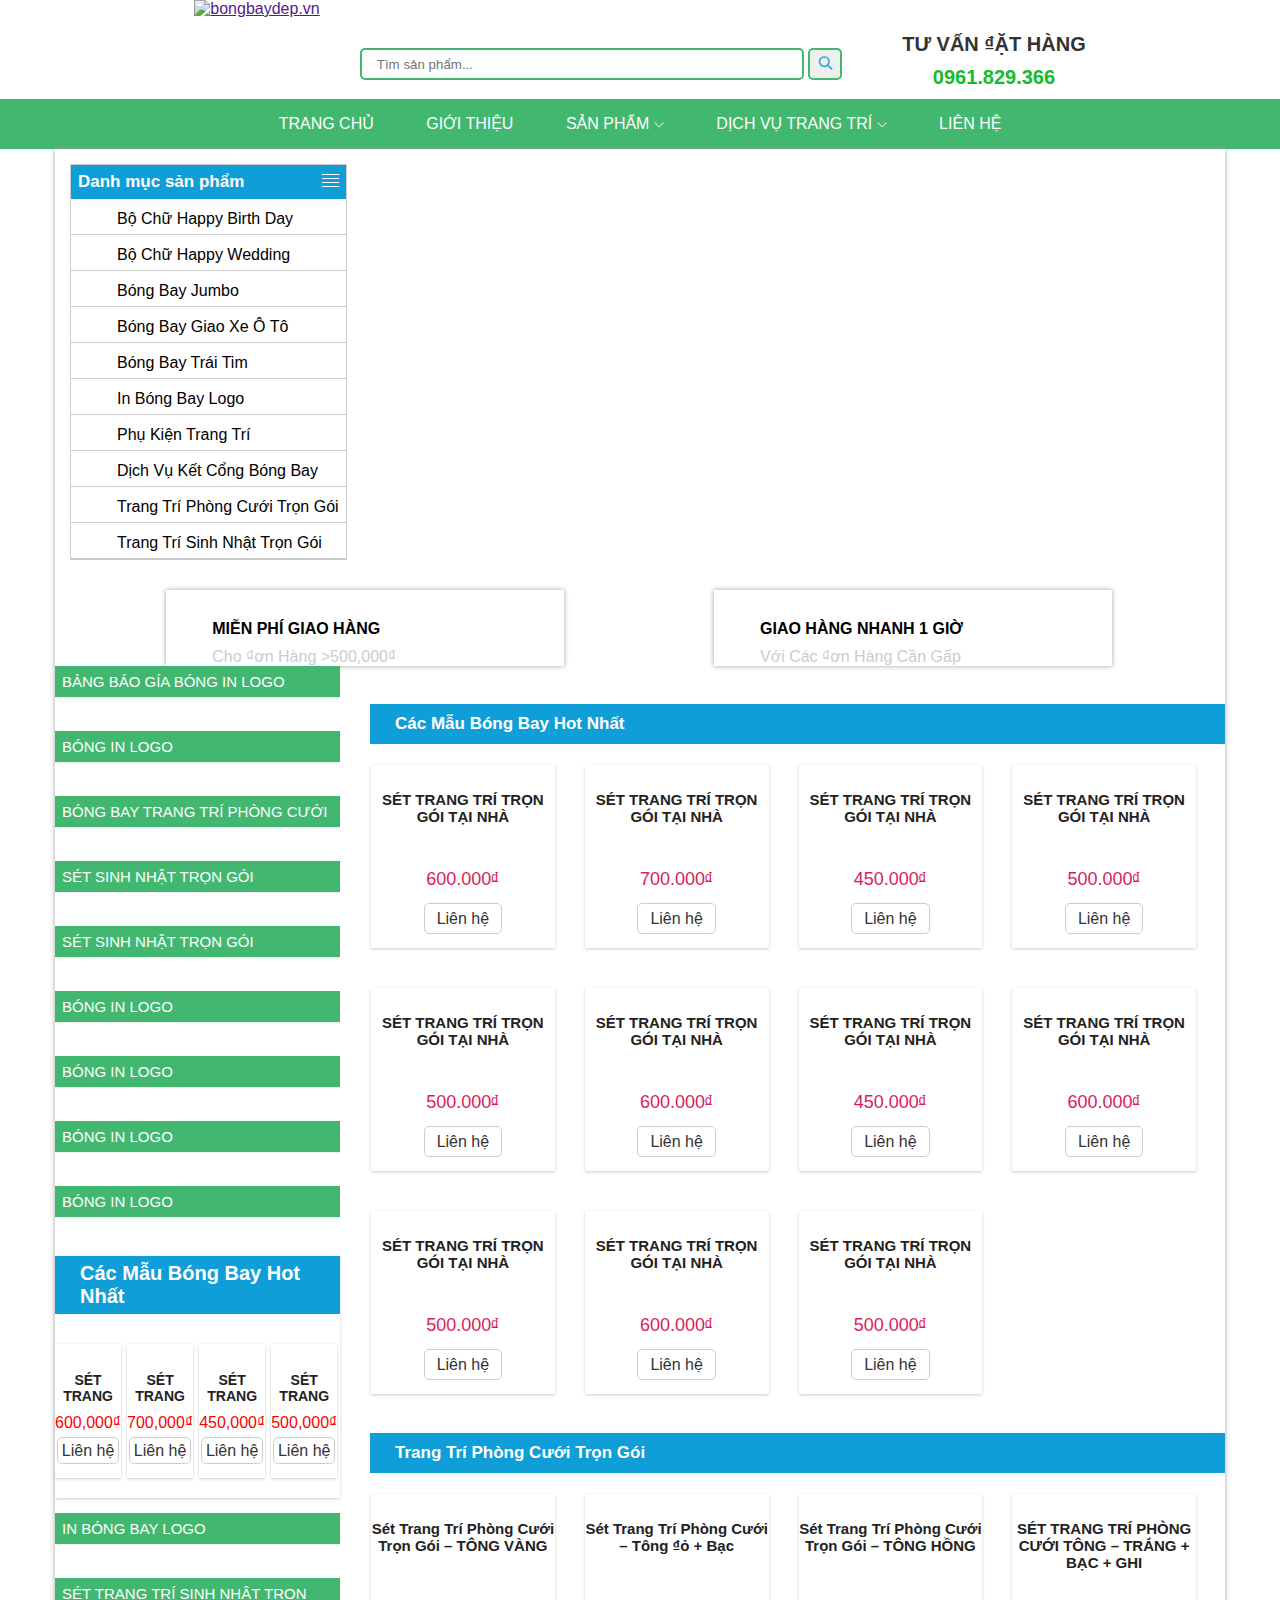
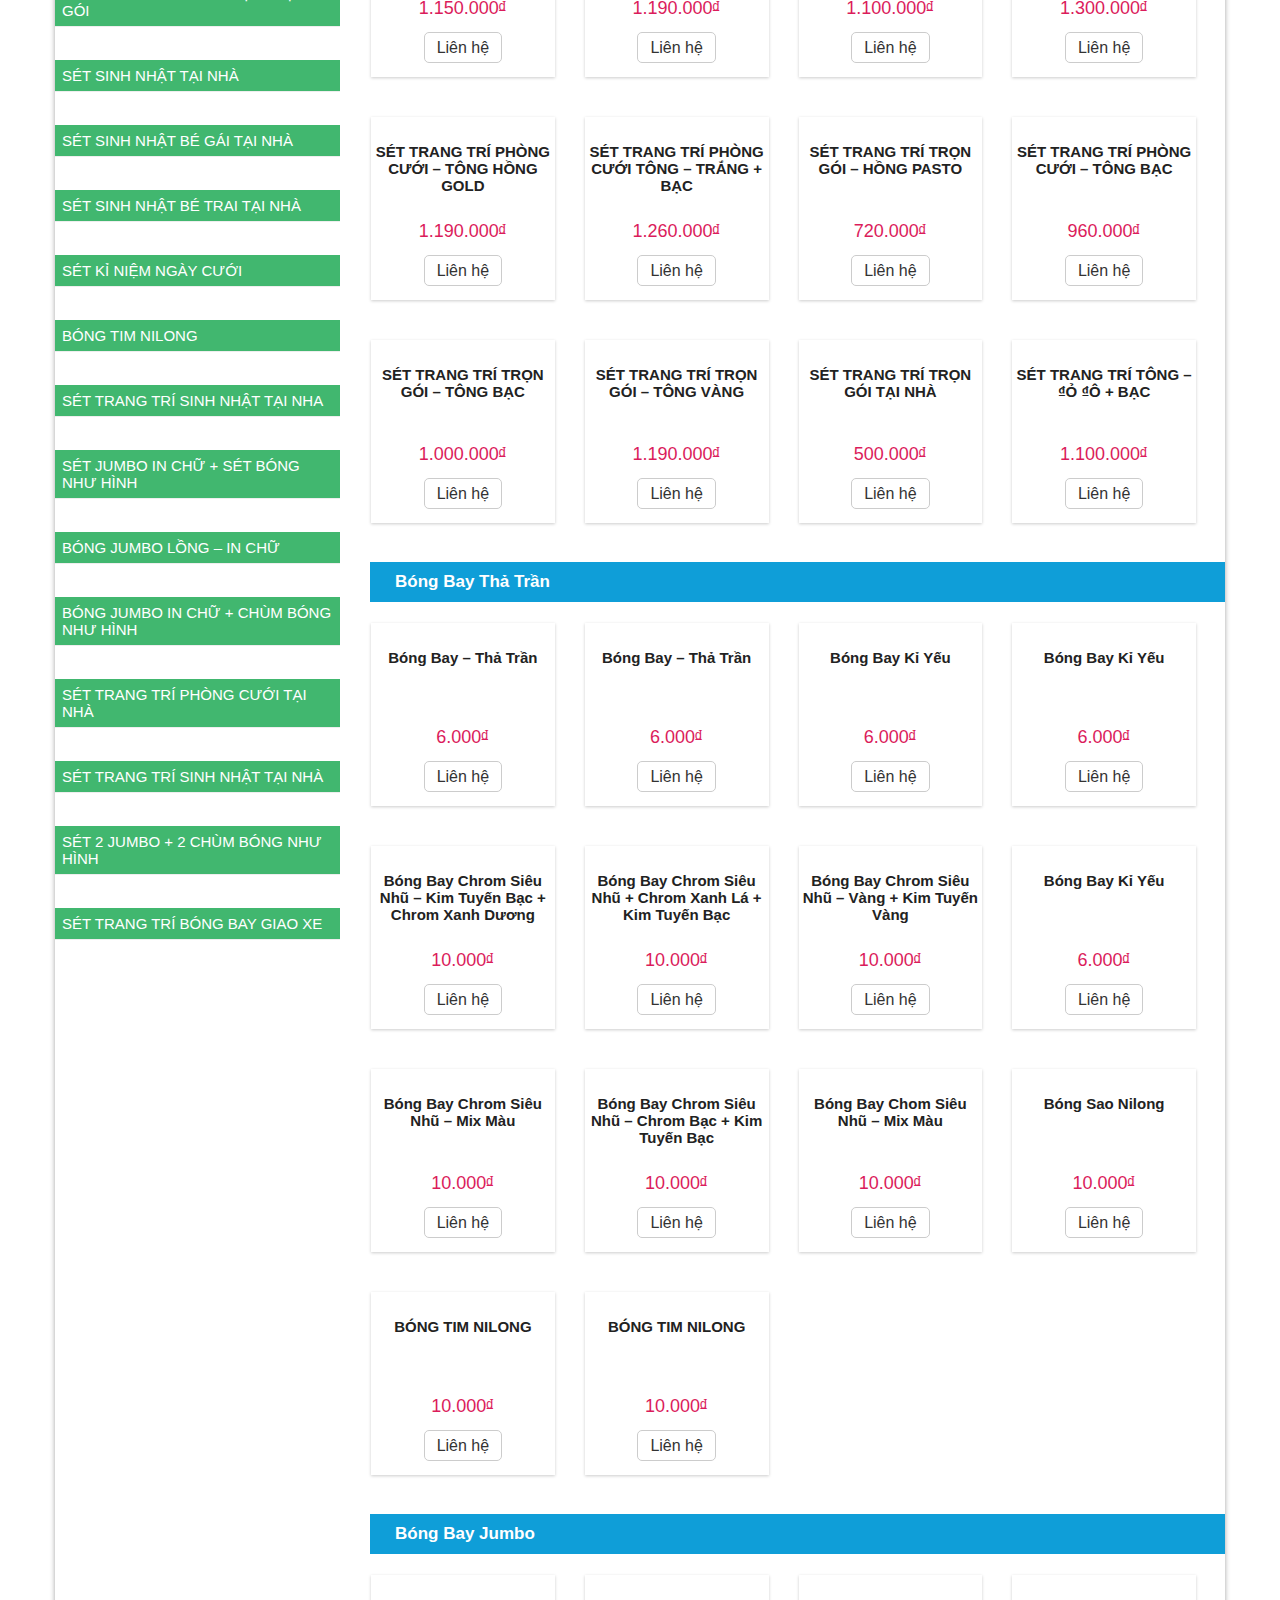
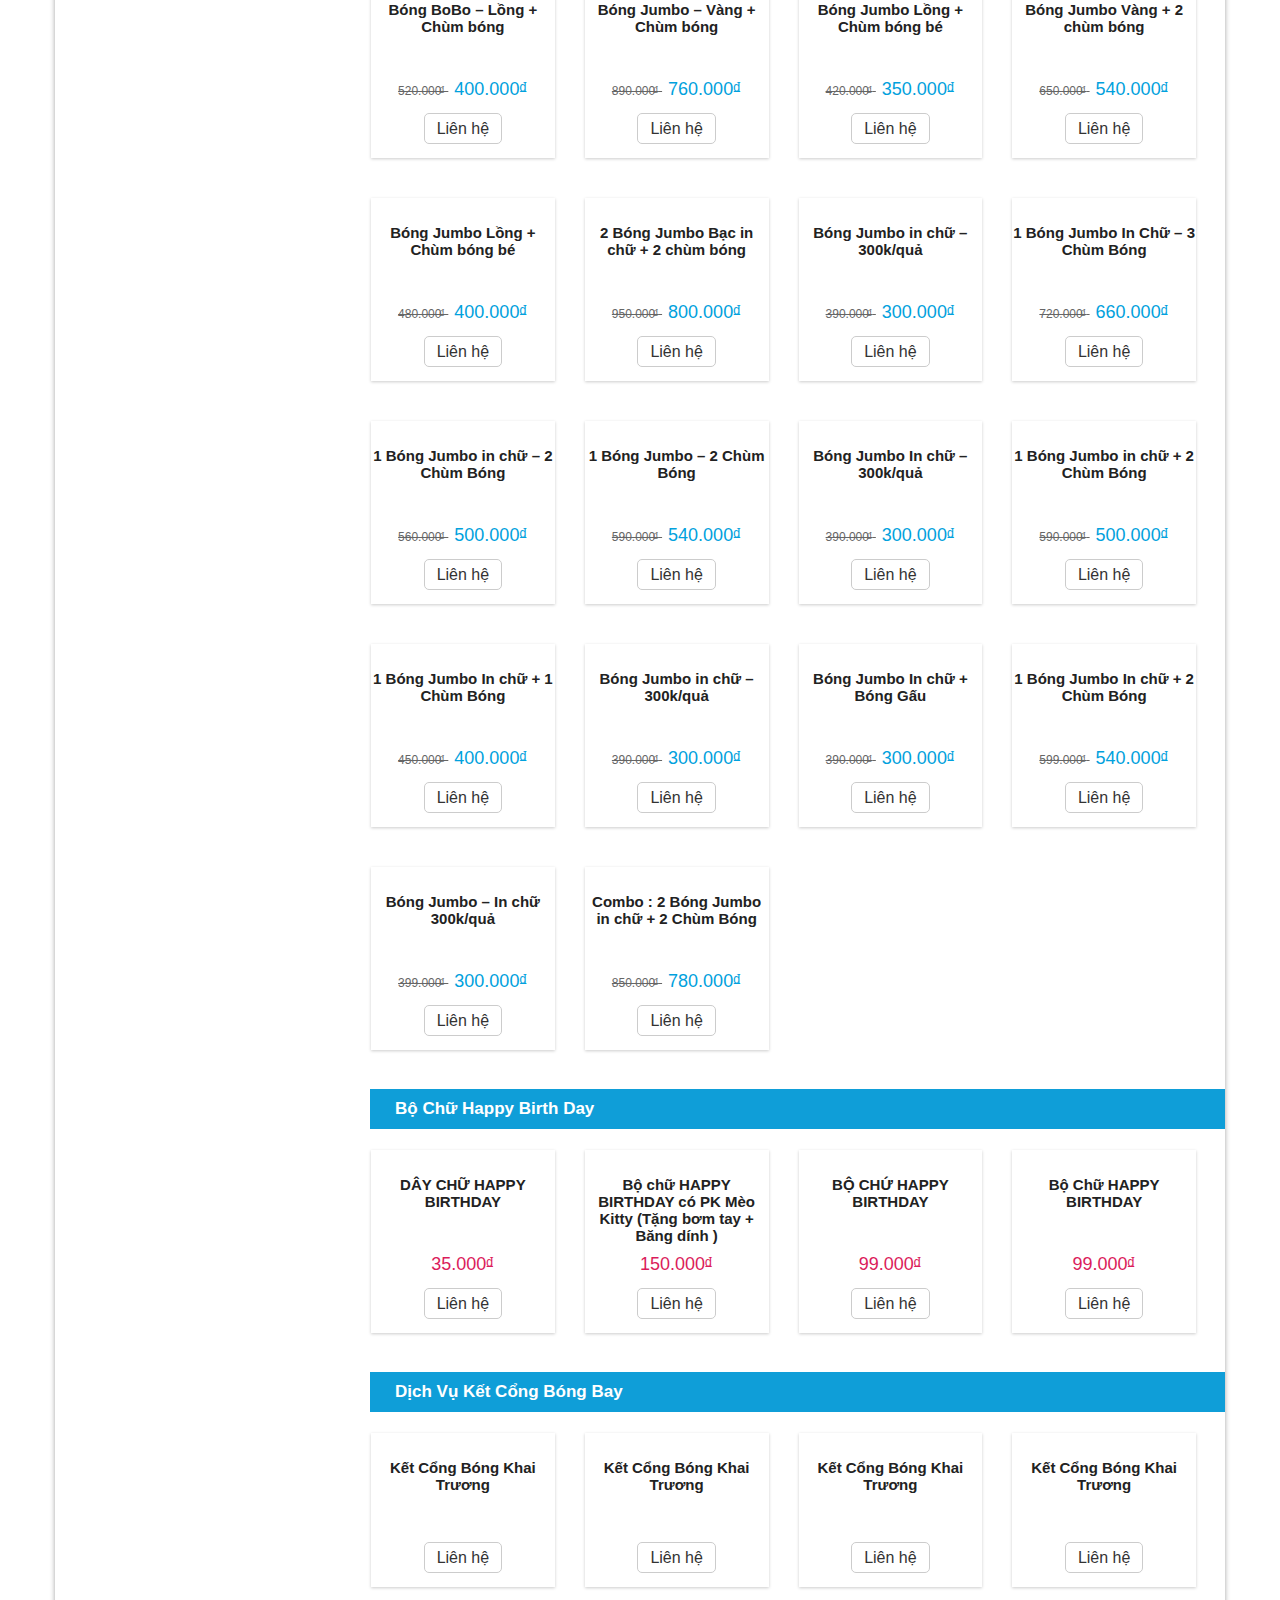
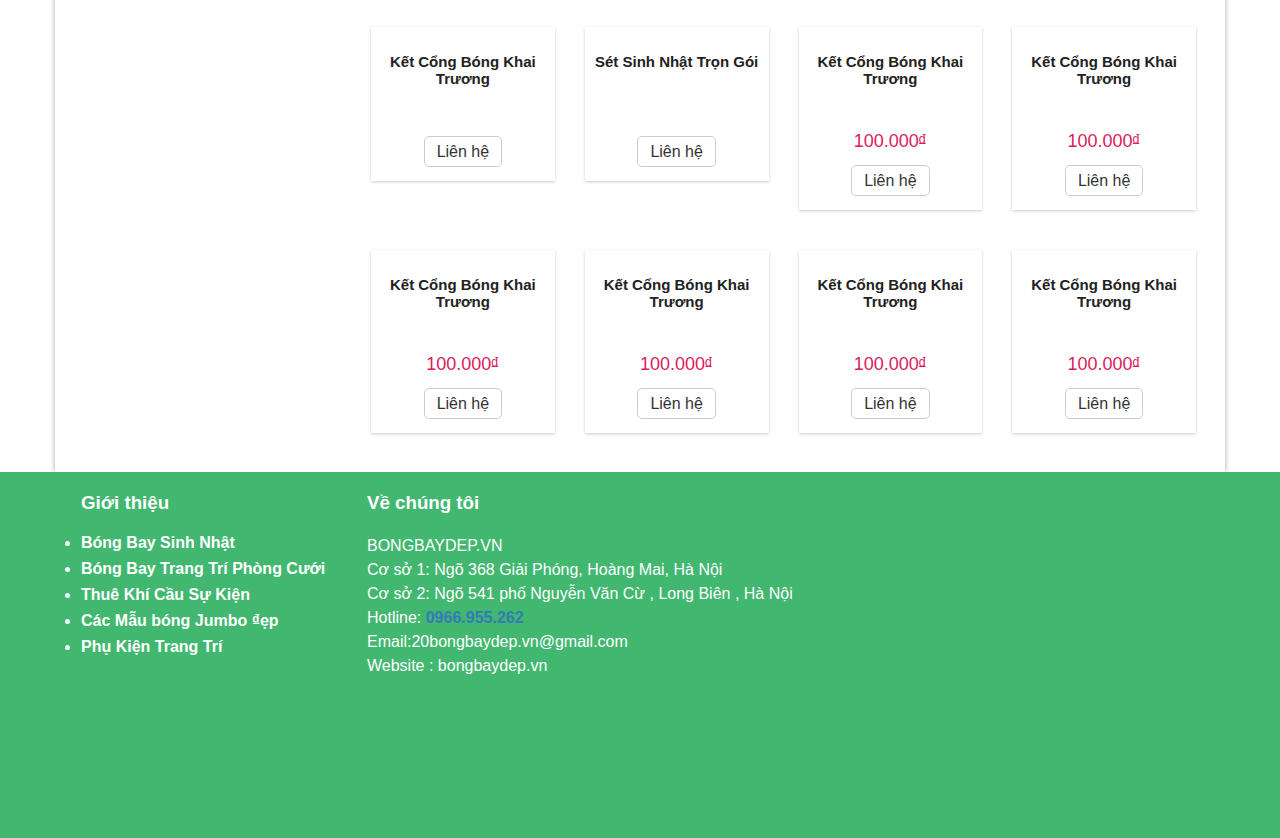
==== commit 3e60599c: "website_new" ====
--- a/index.html
+++ b/index.html
@@ -32,7 +32,7 @@
                 </div>
 
                 <div class="header_contact">
-                    <p>TƯ VẤN ĐẶT HÀNG</p>
+                    <p>TƯ VẤN ₫ẶT HÀNG</p>
                     <p>
                         <a href="tel:0961829366">0961.829.366</a>
                     </p>
@@ -160,7 +160,7 @@
                         </div>
                         <div class="text_b">
                             <p> MIỄN PHÍ GIAO HÀNG </p>
-                            <span>Cho Đơn Hàng >500,000đ</span>
+                            <span>Cho ₫ơn Hàng >500,000₫</span>
                         </div>
                     </div>
 
@@ -170,7 +170,7 @@
                         </div>
                         <div class="text_b">
                             <p> GIAO HÀNG NHANH 1 GIỜ </p>
-                            <span>Với Các Đơn Hàng Cần Gấp</span>
+                            <span>Với Các ₫ơn Hàng Cần Gấp</span>
                     </div>
                 </div>
                 <!-- End Delivery -->
@@ -298,7 +298,7 @@
                                                         <span class="woocommer_price">
                                                             <bdi>
                                                                 600,000
-                                                                <span class="woocommer_buy">đ</span>
+                                                                <span class="woocommer_buy">₫</span>
                                                             </span>
                                                         </span>
                                                     </span>
@@ -322,7 +322,7 @@
                                                         <span class="woocommer_price">
                                                             <bdi>
                                                                 700,000
-                                                                <span class="woocommer_buy">đ</span>
+                                                                <span class="woocommer_buy">₫</span>
                                                             </span>
                                                         </span>
                                                     </span>
@@ -346,7 +346,7 @@
                                                         <span class="woocommer_price">
                                                             <bdi>
                                                                 450,000
-                                                                <span class="woocommer_buy">đ</span>
+                                                                <span class="woocommer_buy">₫</span>
                                                             </span>
                                                         </span>
                                                     </span>
@@ -370,7 +370,7 @@
                                                         <span class="woocommer_price">
                                                             <bdi>
                                                                 500,000
-                                                                <span class="woocommer_buy">đ</span>
+                                                                <span class="woocommer_buy">₫</span>
                                                             </span>
                                                         </span>
                                                     </span>
@@ -575,7 +575,7 @@
                                                         <span class="woocommer_price">
                                                             <span>
                                                                 600.000
-                                                                <span class="woocommer_price_curren">đ</span>
+                                                                <span class="woocommer_price_curren">₫</span>
                                                             </bdi>
                                                         </span>
                                                     </span>
@@ -604,7 +604,7 @@
                                                         <span class="woocommer_price">
                                                             <span>
                                                                 700.000
-                                                                <span class="woocommer_price_curren">đ</span>
+                                                                <span class="woocommer_price_curren">₫</span>
                                                             </bdi>
                                                         </span>
                                                     </span>
@@ -633,7 +633,7 @@
                                                         <span class="woocommer_price">
                                                             <span>
                                                                 450.000
-                                                                <span class="woocommer_price_curren">đ</span>
+                                                                <span class="woocommer_price_curren">₫</span>
                                                             </bdi>
                                                         </span>
                                                     </span>
@@ -662,7 +662,7 @@
                                                         <span class="woocommer_price">
                                                             <span>
                                                                 500.000
-                                                                <span class="woocommer_price_curren">đ</span>
+                                                                <span class="woocommer_price_curren">₫</span>
                                                             </bdi>
                                                         </span>
                                                     </span>
@@ -691,7 +691,7 @@
                                                         <span class="woocommer_price">
                                                             <span>
                                                                 500.000
-                                                                <span class="woocommer_price_curren">đ</span>
+                                                                <span class="woocommer_price_curren">₫</span>
                                                             </bdi>
                                                         </span>
                                                     </span>
@@ -720,7 +720,7 @@
                                                         <span class="woocommer_price">
                                                             <span>
                                                                 600.000
-                                                                <span class="woocommer_price_curren">đ</span>
+                                                                <span class="woocommer_price_curren">₫</span>
                                                             </bdi>
                                                         </span>
                                                     </span>
@@ -749,7 +749,7 @@
                                                         <span class="woocommer_price">
                                                             <span>
                                                                 450.000
-                                                                <span class="woocommer_price_curren">đ</span>
+                                                                <span class="woocommer_price_curren">₫</span>
                                                             </bdi>
                                                         </span>
                                                     </span>
@@ -778,7 +778,7 @@
                                                         <span class="woocommer_price">
                                                             <span>
                                                                 600.000
-                                                                <span class="woocommer_price_curren">đ</span>
+                                                                <span class="woocommer_price_curren">₫</span>
                                                             </bdi>
                                                         </span>
                                                     </span>
@@ -807,7 +807,7 @@
                                                         <span class="woocommer_price">
                                                             <span>
                                                                 500.000
-                                                                <span class="woocommer_price_curren">đ</span>
+                                                                <span class="woocommer_price_curren">₫</span>
                                                             </bdi>
                                                         </span>
                                                     </span>
@@ -836,7 +836,7 @@
                                                         <span class="woocommer_price">
                                                             <span>
                                                                 600.000
-                                                                <span class="woocommer_price_curren">đ</span>
+                                                                <span class="woocommer_price_curren">₫</span>
                                                             </bdi>
                                                         </span>
                                                     </span>
@@ -865,7 +865,7 @@
                                                         <span class="woocommer_price">
                                                             <span>
                                                                 500.000
-                                                                <span class="woocommer_price_curren">đ</span>
+                                                                <span class="woocommer_price_curren">₫</span>
                                                             </bdi>
                                                         </span>
                                                     </span>
@@ -913,7 +913,7 @@
                                                         <span class="woocommer_price">
                                                             <span>
                                                                 1.150.000
-                                                                <span class="woocommer_price_curren">đ</span>
+                                                                <span class="woocommer_price_curren">₫</span>
                                                             </span>
                                                         </span>
                                                     </span>
@@ -934,7 +934,7 @@
                                                 </div>
                                                 <div class="product_name_link">
                                                     <h2 class="product_title_link">
-                                                        Sét Trang Trí Phòng Cưới – Tông Đỏ + Bạc
+                                                        Sét Trang Trí Phòng Cưới – Tông ₫ỏ + Bạc
                                                     </h2>
                                                 </div>
                                                 <div class="product_price">
@@ -942,7 +942,7 @@
                                                         <span class="woocommer_price">
                                                             <span>
                                                                 1.190.000
-                                                                <span class="woocommer_price_curren">đ</span>
+                                                                <span class="woocommer_price_curren">₫</span>
                                                             </span>
                                                         </span>
                                                     </span>
@@ -971,7 +971,7 @@
                                                         <span class="woocommer_price">
                                                             <span>
                                                                 1.100.000
-                                                                <span class="woocommer_price_curren">đ</span>
+                                                                <span class="woocommer_price_curren">₫</span>
                                                             </span>
                                                         </span>
                                                     </span>
@@ -1000,7 +1000,7 @@
                                                         <span class="woocommer_price">
                                                             <span>
                                                                 1.300.000
-                                                                <span class="woocommer_price_curren">đ</span>
+                                                                <span class="woocommer_price_curren">₫</span>
                                                             </span>
                                                         </span>
                                                     </span>
@@ -1029,7 +1029,7 @@
                                                         <span class="woocommer_price">
                                                             <span>
                                                                 1.190.000
-                                                                <span class="woocommer_price_curren">đ</span>
+                                                                <span class="woocommer_price_curren">₫</span>
                                                             </span>
                                                         </span>
                                                     </span>
@@ -1058,7 +1058,7 @@
                                                         <span class="woocommer_price">
                                                             <span>
                                                                 1.260.000
-                                                                <span class="woocommer_price_curren">đ</span>
+                                                                <span class="woocommer_price_curren">₫</span>
                                                             </span>
                                                         </span>
                                                     </span>
@@ -1087,7 +1087,7 @@
                                                         <span class="woocommer_price">
                                                             <span>
                                                                 720.000
-                                                                <span class="woocommer_price_curren">đ</span>
+                                                                <span class="woocommer_price_curren">₫</span>
                                                             </span>
                                                         </span>
                                                     </span>
@@ -1116,7 +1116,7 @@
                                                         <span class="woocommer_price">
                                                             <span>
                                                                 960.000
-                                                                <span class="woocommer_price_curren">đ</span>
+                                                                <span class="woocommer_price_curren">₫</span>
                                                             </span>
                                                         </span>
                                                     </span>
@@ -1145,7 +1145,7 @@
                                                         <span class="woocommer_price">
                                                             <span>
                                                                 1.000.000
-                                                                <span class="woocommer_price_curren">đ</span>
+                                                                <span class="woocommer_price_curren">₫</span>
                                                             </span>
                                                         </span>
                                                     </span>
@@ -1174,7 +1174,7 @@
                                                         <span class="woocommer_price">
                                                             <span>
                                                                 1.190.000
-                                                                <span class="woocommer_price_curren">đ</span>
+                                                                <span class="woocommer_price_curren">₫</span>
                                                             </span>
                                                         </span>
                                                     </span>
@@ -1203,7 +1203,7 @@
                                                         <span class="woocommer_price">
                                                             <span>
                                                                 500.000
-                                                                <span class="woocommer_price_curren">đ</span>
+                                                                <span class="woocommer_price_curren">₫</span>
                                                             </span>
                                                         </span>
                                                     </span>
@@ -1224,7 +1224,7 @@
                                                 </div>
                                                 <div class="product_name_link">
                                                     <h2 class="product_title_link">
-                                                        SÉT TRANG TRÍ TÔNG – ĐỎ ĐÔ + BẠC
+                                                        SÉT TRANG TRÍ TÔNG – ₫Ỏ ₫Ô + BẠC
                                                     </h2>
                                                 </div>
                                                 <div class="product_price">
@@ -1232,7 +1232,7 @@
                                                         <span class="woocommer_price">
                                                             <span>
                                                                 1.100.000
-                                                                <span class="woocommer_price_curren">đ</span>
+                                                                <span class="woocommer_price_curren">₫</span>
                                                             </span>
                                                         </span>
                                                     </span>
@@ -1280,7 +1280,7 @@
                                                         <span class="woocommer_price">
                                                             <span>
                                                                 6.000
-                                                                <span class="woocommer_price_curren">đ</span>
+                                                                <span class="woocommer_price_curren">₫</span>
                                                             </span>
                                                         </span>
                                                     </span>
@@ -1309,7 +1309,7 @@
                                                         <span class="woocommer_price">
                                                             <span>
                                                                 6.000
-                                                                <span class="woocommer_price_curren">đ</span>
+                                                                <span class="woocommer_price_curren">₫</span>
                                                             </span>
                                                         </span>
                                                     </span>
@@ -1338,7 +1338,7 @@
                                                         <span class="woocommer_price">
                                                             <span>
                                                                 6.000
-                                                                <span class="woocommer_price_curren">đ</span>
+                                                                <span class="woocommer_price_curren">₫</span>
                                                             </span>
                                                         </span>
                                                     </span>
@@ -1367,7 +1367,7 @@
                                                         <span class="woocommer_price">
                                                             <span>
                                                                 6.000
-                                                                <span class="woocommer_price_curren">đ</span>
+                                                                <span class="woocommer_price_curren">₫</span>
                                                             </span>
                                                         </span>
                                                     </span>
@@ -1396,7 +1396,7 @@
                                                         <span class="woocommer_price">
                                                             <span>
                                                                 10.000
-                                                                <span class="woocommer_price_curren">đ</span>
+                                                                <span class="woocommer_price_curren">₫</span>
                                                             </span>
                                                         </span>
                                                     </span>
@@ -1425,7 +1425,7 @@
                                                         <span class="woocommer_price">
                                                             <span>
                                                                 10.000
-                                                                <span class="woocommer_price_curren">đ</span>
+                                                                <span class="woocommer_price_curren">₫</span>
                                                             </span>
                                                         </span>
                                                     </span>
@@ -1454,7 +1454,7 @@
                                                         <span class="woocommer_price">
                                                             <span>
                                                                 10.000
-                                                                <span class="woocommer_price_curren">đ</span>
+                                                                <span class="woocommer_price_curren">₫</span>
                                                             </span>
                                                         </span>
                                                     </span>
@@ -1483,7 +1483,7 @@
                                                         <span class="woocommer_price">
                                                             <span>
                                                                 6.000
-                                                                <span class="woocommer_price_curren">đ</span>
+                                                                <span class="woocommer_price_curren">₫</span>
                                                             </span>
                                                         </span>
                                                     </span>
@@ -1512,7 +1512,7 @@
                                                         <span class="woocommer_price">
                                                             <span>
                                                                 10.000
-                                                                <span class="woocommer_price_curren">đ</span>
+                                                                <span class="woocommer_price_curren">₫</span>
                                                             </span>
                                                         </span>
                                                     </span>
@@ -1541,7 +1541,7 @@
                                                         <span class="woocommer_price">
                                                             <span>
                                                                 10.000
-                                                                <span class="woocommer_price_curren">đ</span>
+                                                                <span class="woocommer_price_curren">₫</span>
                                                             </span>
                                                         </span>
                                                     </span>
@@ -1570,7 +1570,7 @@
                                                         <span class="woocommer_price">
                                                             <span>
                                                                 10.000
-                                                                <span class="woocommer_price_curren">đ</span>
+                                                                <span class="woocommer_price_curren">₫</span>
                                                             </span>
                                                         </span>
                                                     </span>
@@ -1599,7 +1599,7 @@
                                                         <span class="woocommer_price">
                                                             <span>
                                                                 10.000
-                                                                <span class="woocommer_price_curren">đ</span>
+                                                                <span class="woocommer_price_curren">₫</span>
                                                             </span>
                                                         </span>
                                                     </span>
@@ -1628,7 +1628,7 @@
                                                         <span class="woocommer_price">
                                                             <span>
                                                                 10.000
-                                                                <span class="woocommer_price_curren">đ</span>
+                                                                <span class="woocommer_price_curren">₫</span>
                                                             </span>
                                                         </span>
                                                     </span>
@@ -1657,7 +1657,7 @@
                                                         <span class="woocommer_price">
                                                             <span>
                                                                 10.000
-                                                                <span class="woocommer_price_curren">đ</span>
+                                                                <span class="woocommer_price_curren">₫</span>
                                                             </span>
                                                         </span>
                                                     </span>
@@ -1706,7 +1706,7 @@
                                                             <span class="woocommer_price">
                                                                 <span>
                                                                     520.000
-                                                                    <span class="woocommer_price_curren">đ</span>
+                                                                    <span class="woocommer_price_curren">₫</span>
                                                                 </span>
                                                             </span>
                                                         </span>
@@ -1716,7 +1716,7 @@
                                                             <span class="woocommer_price">
                                                                 <span>
                                                                     400.000
-                                                                    <span class="woocommer_price_curren">đ</span>
+                                                                    <span class="woocommer_price_curren">₫</span>
                                                                 </span>
                                                             </span>
                                                         </span>
@@ -1747,7 +1747,7 @@
                                                             <span class="woocommer_price">
                                                                 <span>
                                                                     890.000
-                                                                    <span class="woocommer_price_curren">đ</span>
+                                                                    <span class="woocommer_price_curren">₫</span>
                                                                 </span>
                                                             </span>
                                                         </span>
@@ -1757,7 +1757,7 @@
                                                             <span class="woocommer_price">
                                                                 <span>
                                                                     760.000
-                                                                    <span class="woocommer_price_curren">đ</span>
+                                                                    <span class="woocommer_price_curren">₫</span>
                                                                 </span>
                                                             </span>
                                                         </span>
@@ -1788,7 +1788,7 @@
                                                             <span class="woocommer_price">
                                                                 <span>
                                                                     420.000
-                                                                    <span class="woocommer_price_curren">đ</span>
+                                                                    <span class="woocommer_price_curren">₫</span>
                                                                 </span>
                                                             </span>
                                                         </span>
@@ -1798,7 +1798,7 @@
                                                             <span class="woocommer_price">
                                                                 <span>
                                                                     350.000
-                                                                    <span class="woocommer_price_curren">đ</span>
+                                                                    <span class="woocommer_price_curren">₫</span>
                                                                 </span>
                                                             </span>
                                                         </span>
@@ -1829,7 +1829,7 @@
                                                             <span class="woocommer_price">
                                                                 <span>
                                                                     650.000
-                                                                    <span class="woocommer_price_curren">đ</span>
+                                                                    <span class="woocommer_price_curren">₫</span>
                                                                 </span>
                                                             </span>
                                                         </span>
@@ -1839,7 +1839,7 @@
                                                             <span class="woocommer_price">
                                                                 <span>
                                                                     540.000
-                                                                    <span class="woocommer_price_curren">đ</span>
+                                                                    <span class="woocommer_price_curren">₫</span>
                                                                 </span>
                                                             </span>
                                                         </span>
@@ -1870,7 +1870,7 @@
                                                             <span class="woocommer_price">
                                                                 <span>
                                                                     480.000
-                                                                    <span class="woocommer_price_curren">đ</span>
+                                                                    <span class="woocommer_price_curren">₫</span>
                                                                 </span>
                                                             </span>
                                                         </span>
@@ -1880,7 +1880,7 @@
                                                             <span class="woocommer_price">
                                                                 <span>
                                                                     400.000
-                                                                    <span class="woocommer_price_curren">đ</span>
+                                                                    <span class="woocommer_price_curren">₫</span>
                                                                 </span>
                                                             </span>
                                                         </span>
@@ -1911,7 +1911,7 @@
                                                             <span class="woocommer_price">
                                                                 <span>
                                                                     950.000
-                                                                    <span class="woocommer_price_curren">đ</span>
+                                                                    <span class="woocommer_price_curren">₫</span>
                                                                 </span>
                                                             </span>
                                                         </span>
@@ -1921,7 +1921,7 @@
                                                             <span class="woocommer_price">
                                                                 <span>
                                                                     800.000
-                                                                    <span class="woocommer_price_curren">đ</span>
+                                                                    <span class="woocommer_price_curren">₫</span>
                                                                 </span>
                                                             </span>
                                                         </span>
@@ -1952,7 +1952,7 @@
                                                             <span class="woocommer_price">
                                                                 <span>
                                                                     390.000
-                                                                    <span class="woocommer_price_curren">đ</span>
+                                                                    <span class="woocommer_price_curren">₫</span>
                                                                 </span>
                                                             </span>
                                                         </span>
@@ -1962,7 +1962,7 @@
                                                             <span class="woocommer_price">
                                                                 <span>
                                                                     300.000
-                                                                    <span class="woocommer_price_curren">đ</span>
+                                                                    <span class="woocommer_price_curren">₫</span>
                                                                 </span>
                                                             </span>
                                                         </span>
@@ -1993,7 +1993,7 @@
                                                             <span class="woocommer_price">
                                                                 <span>
                                                                     720.000
-                                                                    <span class="woocommer_price_curren">đ</span>
+                                                                    <span class="woocommer_price_curren">₫</span>
                                                                 </span>
                                                             </span>
                                                         </span>
@@ -2003,7 +2003,7 @@
                                                             <span class="woocommer_price">
                                                                 <span>
                                                                     660.000
-                                                                    <span class="woocommer_price_curren">đ</span>
+                                                                    <span class="woocommer_price_curren">₫</span>
                                                                 </span>
                                                             </span>
                                                         </span>
@@ -2034,7 +2034,7 @@
                                                             <span class="woocommer_price">
                                                                 <span>
                                                                     560.000
-                                                                    <span class="woocommer_price_curren">đ</span>
+                                                                    <span class="woocommer_price_curren">₫</span>
                                                                 </span>
                                                             </span>
                                                         </span>
@@ -2044,7 +2044,7 @@
                                                             <span class="woocommer_price">
                                                                 <span>
                                                                     500.000
-                                                                    <span class="woocommer_price_curren">đ</span>
+                                                                    <span class="woocommer_price_curren">₫</span>
                                                                 </span>
                                                             </span>
                                                         </span>
@@ -2075,7 +2075,7 @@
                                                             <span class="woocommer_price">
                                                                 <span>
                                                                     590.000
-                                                                    <span class="woocommer_price_curren">đ</span>
+                                                                    <span class="woocommer_price_curren">₫</span>
                                                                 </span>
                                                             </span>
                                                         </span>
@@ -2085,7 +2085,7 @@
                                                             <span class="woocommer_price">
                                                                 <span>
                                                                     540.000
-                                                                    <span class="woocommer_price_curren">đ</span>
+                                                                    <span class="woocommer_price_curren">₫</span>
                                                                 </span>
                                                             </span>
                                                         </span>
@@ -2116,7 +2116,7 @@
                                                             <span class="woocommer_price">
                                                                 <span>
                                                                     390.000
-                                                                    <span class="woocommer_price_curren">đ</span>
+                                                                    <span class="woocommer_price_curren">₫</span>
                                                                 </span>
                                                             </span>
                                                         </span>
@@ -2126,7 +2126,7 @@
                                                             <span class="woocommer_price">
                                                                 <span>
                                                                     300.000
-                                                                    <span class="woocommer_price_curren">đ</span>
+                                                                    <span class="woocommer_price_curren">₫</span>
                                                                 </span>
                                                             </span>
                                                         </span>
@@ -2157,7 +2157,7 @@
                                                             <span class="woocommer_price">
                                                                 <span>
                                                                     590.000
-                                                                    <span class="woocommer_price_curren">đ</span>
+                                                                    <span class="woocommer_price_curren">₫</span>
                                                                 </span>
                                                             </span>
                                                         </span>
@@ -2167,7 +2167,7 @@
                                                             <span class="woocommer_price">
                                                                 <span>
                                                                     500.000
-                                                                    <span class="woocommer_price_curren">đ</span>
+                                                                    <span class="woocommer_price_curren">₫</span>
                                                                 </span>
                                                             </span>
                                                         </span>
@@ -2198,7 +2198,7 @@
                                                             <span class="woocommer_price">
                                                                 <span>
                                                                     450.000
-                                                                    <span class="woocommer_price_curren">đ</span>
+                                                                    <span class="woocommer_price_curren">₫</span>
                                                                 </span>
                                                             </span>
                                                         </span>
@@ -2208,7 +2208,7 @@
                                                             <span class="woocommer_price">
                                                                 <span>
                                                                     400.000
-                                                                    <span class="woocommer_price_curren">đ</span>
+                                                                    <span class="woocommer_price_curren">₫</span>
                                                                 </span>
                                                             </span>
                                                         </span>
@@ -2239,7 +2239,7 @@
                                                             <span class="woocommer_price">
                                                                 <span>
                                                                     390.000
-                                                                    <span class="woocommer_price_curren">đ</span>
+                                                                    <span class="woocommer_price_curren">₫</span>
                                                                 </span>
                                                             </span>
                                                         </span>
@@ -2249,7 +2249,7 @@
                                                             <span class="woocommer_price">
                                                                 <span>
                                                                     300.000
-                                                                    <span class="woocommer_price_curren">đ</span>
+                                                                    <span class="woocommer_price_curren">₫</span>
                                                                 </span>
                                                             </span>
                                                         </span>
@@ -2280,7 +2280,7 @@
                                                             <span class="woocommer_price">
                                                                 <span>
                                                                     390.000
-                                                                    <span class="woocommer_price_curren">đ</span>
+                                                                    <span class="woocommer_price_curren">₫</span>
                                                                 </span>
                                                             </span>
                                                         </span>
@@ -2290,7 +2290,7 @@
                                                             <span class="woocommer_price">
                                                                 <span>
                                                                     300.000
-                                                                    <span class="woocommer_price_curren">đ</span>
+                                                                    <span class="woocommer_price_curren">₫</span>
                                                                 </span>
                                                             </span>
                                                         </span>
@@ -2321,7 +2321,7 @@
                                                             <span class="woocommer_price">
                                                                 <span>
                                                                     599.000
-                                                                    <span class="woocommer_price_curren">đ</span>
+                                                                    <span class="woocommer_price_curren">₫</span>
                                                                 </span>
                                                             </span>
                                                         </span>
@@ -2331,7 +2331,7 @@
                                                             <span class="woocommer_price">
                                                                 <span>
                                                                     540.000
-                                                                    <span class="woocommer_price_curren">đ</span>
+                                                                    <span class="woocommer_price_curren">₫</span>
                                                                 </span>
                                                             </span>
                                                         </span>
@@ -2362,7 +2362,7 @@
                                                             <span class="woocommer_price">
                                                                 <span>
                                                                     399.000
-                                                                    <span class="woocommer_price_curren">đ</span>
+                                                                    <span class="woocommer_price_curren">₫</span>
                                                                 </span>
                                                             </span>
                                                         </span>
@@ -2372,7 +2372,7 @@
                                                             <span class="woocommer_price">
                                                                 <span>
                                                                     300.000
-                                                                    <span class="woocommer_price_curren">đ</span>
+                                                                    <span class="woocommer_price_curren">₫</span>
                                                                 </span>
                                                             </span>
                                                         </span>
@@ -2403,7 +2403,7 @@
                                                             <span class="woocommer_price">
                                                                 <span>
                                                                     850.000
-                                                                    <span class="woocommer_price_curren">đ</span>
+                                                                    <span class="woocommer_price_curren">₫</span>
                                                                 </span>
                                                             </span>
                                                         </span>
@@ -2413,7 +2413,7 @@
                                                             <span class="woocommer_price">
                                                                 <span>
                                                                     780.000
-                                                                    <span class="woocommer_price_curren">đ</span>
+                                                                    <span class="woocommer_price_curren">₫</span>
                                                                 </span>
                                                             </span>
                                                         </span>
@@ -2460,7 +2460,7 @@
                                                                 <span class="woocommer_price">
                                                                     <span>
                                                                         35.000
-                                                                        <span class="woocommer_price_curren">đ</span>
+                                                                        <span class="woocommer_price_curren">₫</span>
                                                                     </span>
                                                                 </span>
                                                             </span>
@@ -2489,7 +2489,7 @@
                                                                 <span class="woocommer_price">
                                                                     <span>
                                                                         150.000
-                                                                        <span class="woocommer_price_curren">đ</span>
+                                                                        <span class="woocommer_price_curren">₫</span>
                                                                     </span>
                                                                 </span>
                                                             </span>
@@ -2518,7 +2518,7 @@
                                                                 <span class="woocommer_price">
                                                                     <span>
                                                                         99.000
-                                                                        <span class="woocommer_price_curren">đ</span>
+                                                                        <span class="woocommer_price_curren">₫</span>
                                                                     </span>
                                                                 </span>
                                                             </span>
@@ -2547,7 +2547,7 @@
                                                                 <span class="woocommer_price">
                                                                     <span>
                                                                         99.000
-                                                                        <span class="woocommer_price_curren">đ</span>
+                                                                        <span class="woocommer_price_curren">₫</span>
                                                                     </span>
                                                                 </span>
                                                             </span>
@@ -2707,7 +2707,7 @@
                                                                         <span class="woocommer_price">
                                                                             <span>
                                                                                 100.000
-                                                                                <span class="woocommer_price_curren">đ</span>
+                                                                                <span class="woocommer_price_curren">₫</span>
                                                                             </span>
                                                                         </span>
                                                                     </span>
@@ -2736,7 +2736,7 @@
                                                                         <span class="woocommer_price">
                                                                             <span>
                                                                                 100.000
-                                                                                <span class="woocommer_price_curren">đ</span>
+                                                                                <span class="woocommer_price_curren">₫</span>
                                                                             </span>
                                                                         </span>
                                                                     </span>
@@ -2765,7 +2765,7 @@
                                                                         <span class="woocommer_price">
                                                                             <span>
                                                                                 100.000
-                                                                                <span class="woocommer_price_curren">đ</span>
+                                                                                <span class="woocommer_price_curren">₫</span>
                                                                             </span>
                                                                         </span>
                                                                     </span>
@@ -2794,7 +2794,7 @@
                                                                         <span class="woocommer_price">
                                                                             <span>
                                                                                 100.000
-                                                                                <span class="woocommer_price_curren">đ</span>
+                                                                                <span class="woocommer_price_curren">₫</span>
                                                                             </span>
                                                                         </span>
                                                                     </span>
@@ -2823,7 +2823,7 @@
                                                                         <span class="woocommer_price">
                                                                             <span>
                                                                                 100.000
-                                                                                <span class="woocommer_price_curren">đ</span>
+                                                                                <span class="woocommer_price_curren">₫</span>
                                                                             </span>
                                                                         </span>
                                                                     </span>
@@ -2852,7 +2852,7 @@
                                                                         <span class="woocommer_price">
                                                                             <span>
                                                                                 100.000
-                                                                                <span class="woocommer_price_curren">đ</span>
+                                                                                <span class="woocommer_price_curren">₫</span>
                                                                             </span>
                                                                         </span>
                                                                     </span>
@@ -2902,7 +2902,7 @@
                                         </li>
                                         <li class="menu_item_link">
                                             <strong>
-                                                <a href="">Các Mẫu bóng Jumbo Đẹp</a>
+                                                <a href="">Các Mẫu bóng Jumbo ₫ẹp</a>
                                             </strong>
                                         </li>
                                         <li class="menu_item_link">
--- a/assets/css/style.css
+++ b/assets/css/style.css
@@ -7,6 +7,10 @@
 
 html {
     font-family: Arial, Helvetica, sans-serif;
+}
+
+body {
+    font-family: Tahoma, Geneva, sans-serif;
 }
 
 #main {
@@ -308,6 +312,14 @@
     margin-bottom: 15px;
 }
 
+.media_img_10 {
+    box-shadow: 0 1px 3px #ccc;
+}
+
+.row_left_product {
+    padding-bottom: 10px;
+}
+
 .img_tab img {
     width: 100%;
     height: auto;
@@ -353,8 +365,8 @@
     text-align: center;
     box-shadow: 0 1px 3px #ccc;
     margin-bottom: 10px;
-    margin-left: -3px;
-    margin-right: 10px;
+    margin-left: 0px;
+    margin-right: 6px;
     padding-bottom: 18px;
 }
 
@@ -393,8 +405,13 @@
 }
 
 .woocommer_price bdi {
+    font-size: 16px;
     display: flex;
     color: red;
+}
+
+.woocommer_price_curren {
+    margin-left: -6px;
 }
 
 .btn_link {
@@ -585,4 +602,16 @@
 .text_phone_number {
     text-decoration: none;
     color: #337ab7;
+}
+
+@media only screen (max-with: 63.9375em) {
+    
+}
+
+@media only screen (max-with: 46.1875em) {
+
+}
+
+@media only screen (min-with: 46.25em) and (max-with: 63.9375em) {
+
 }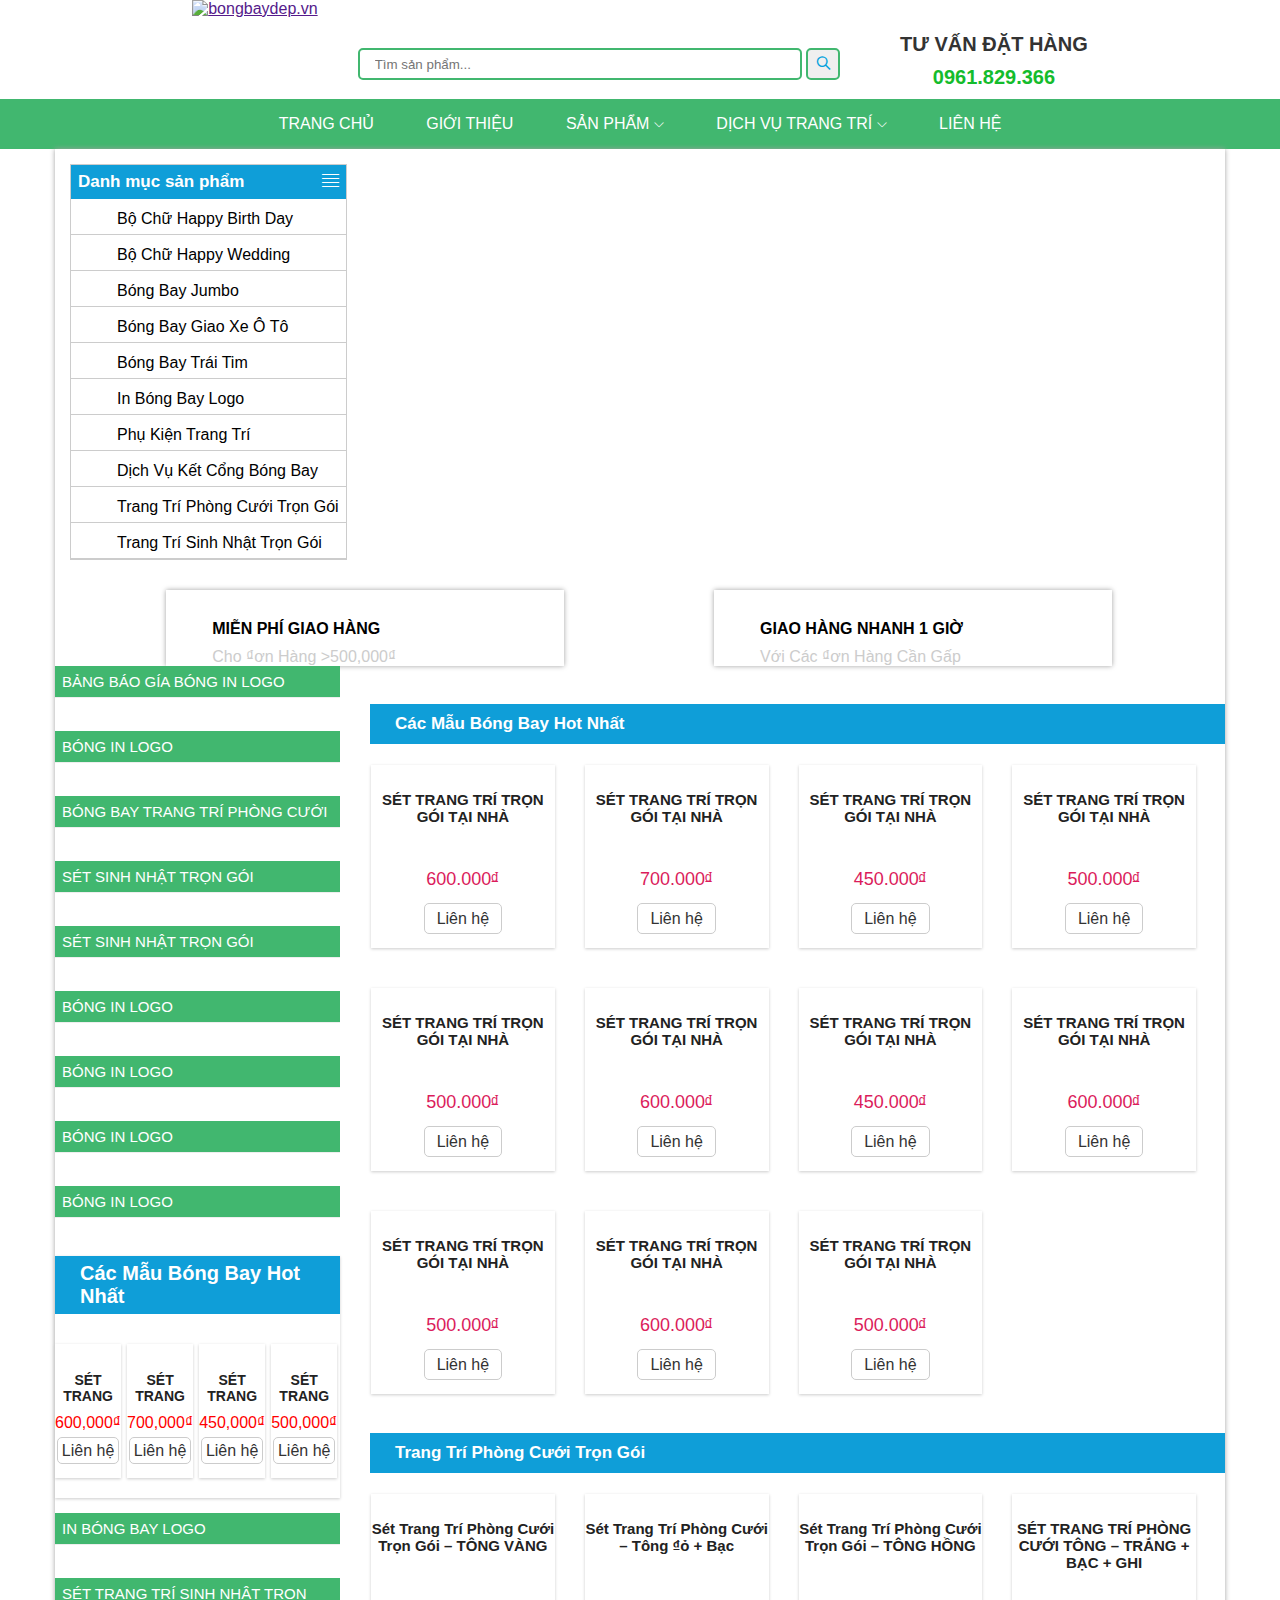
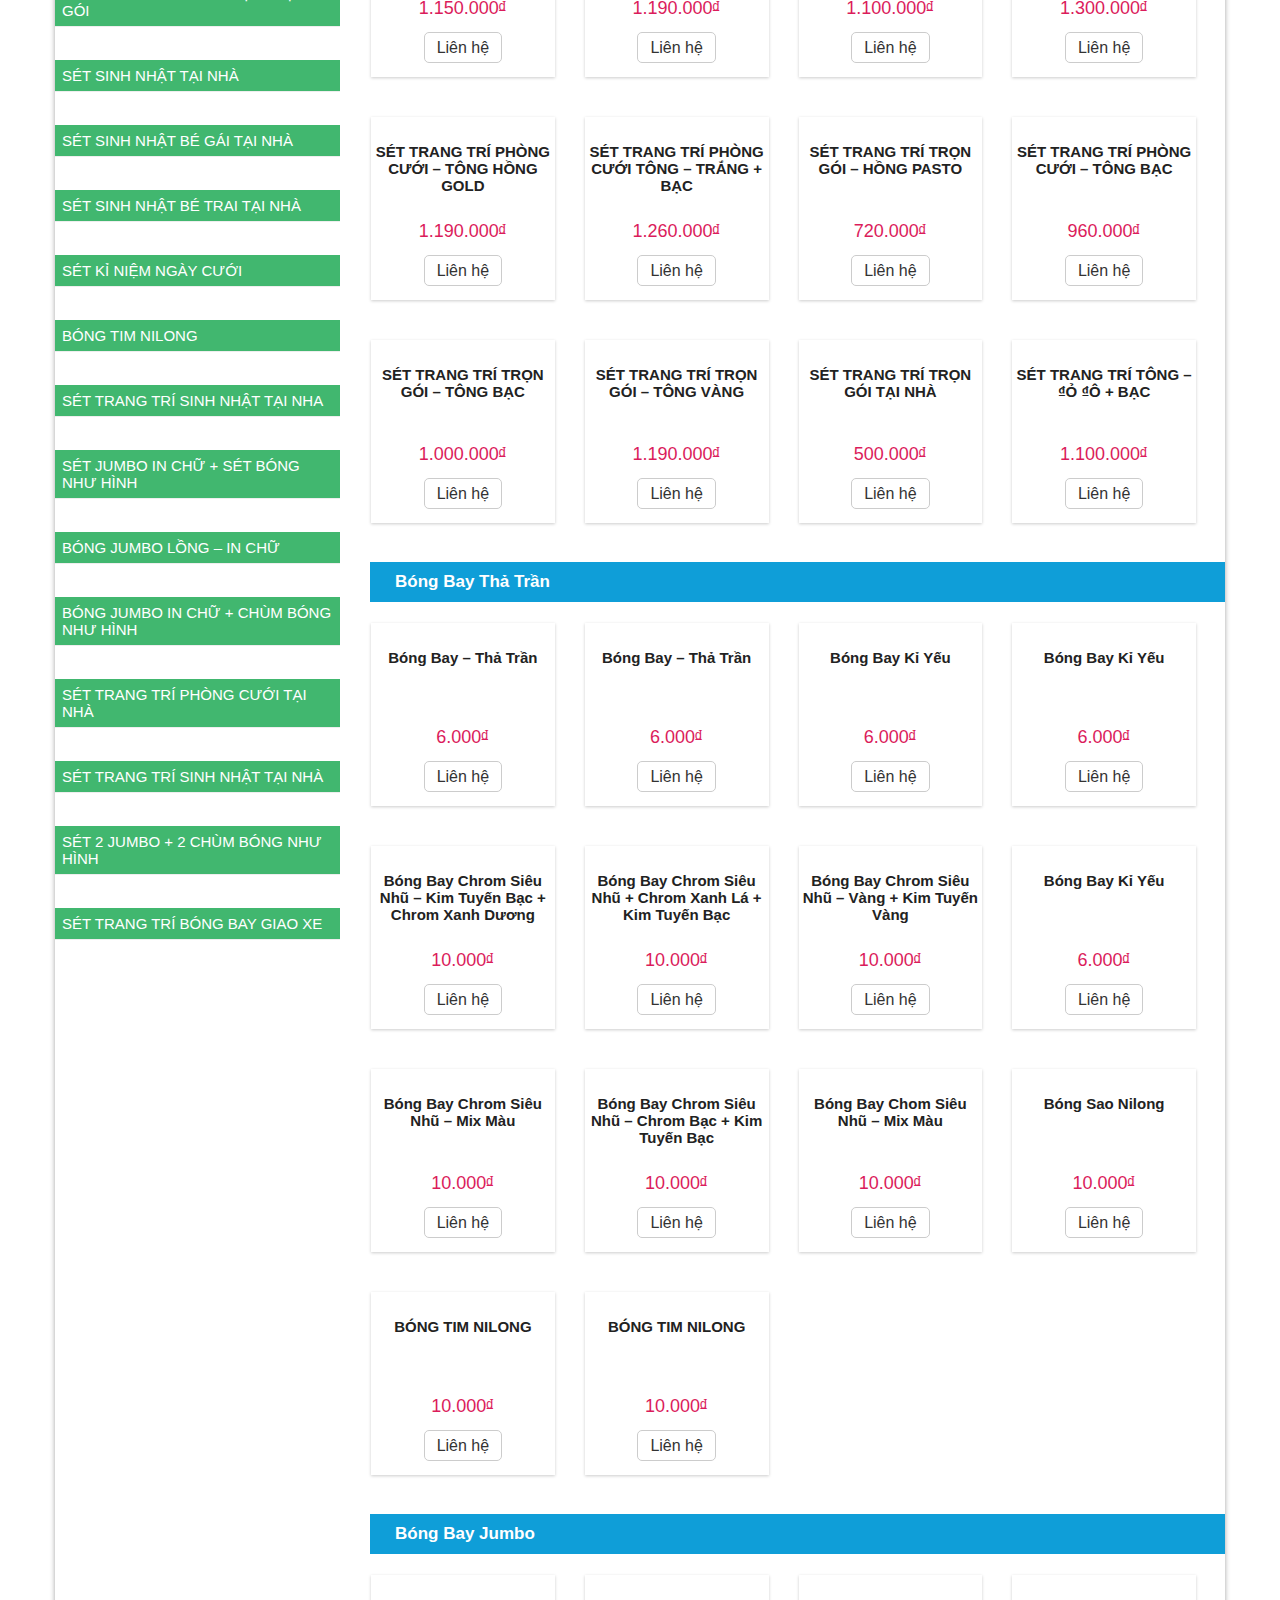
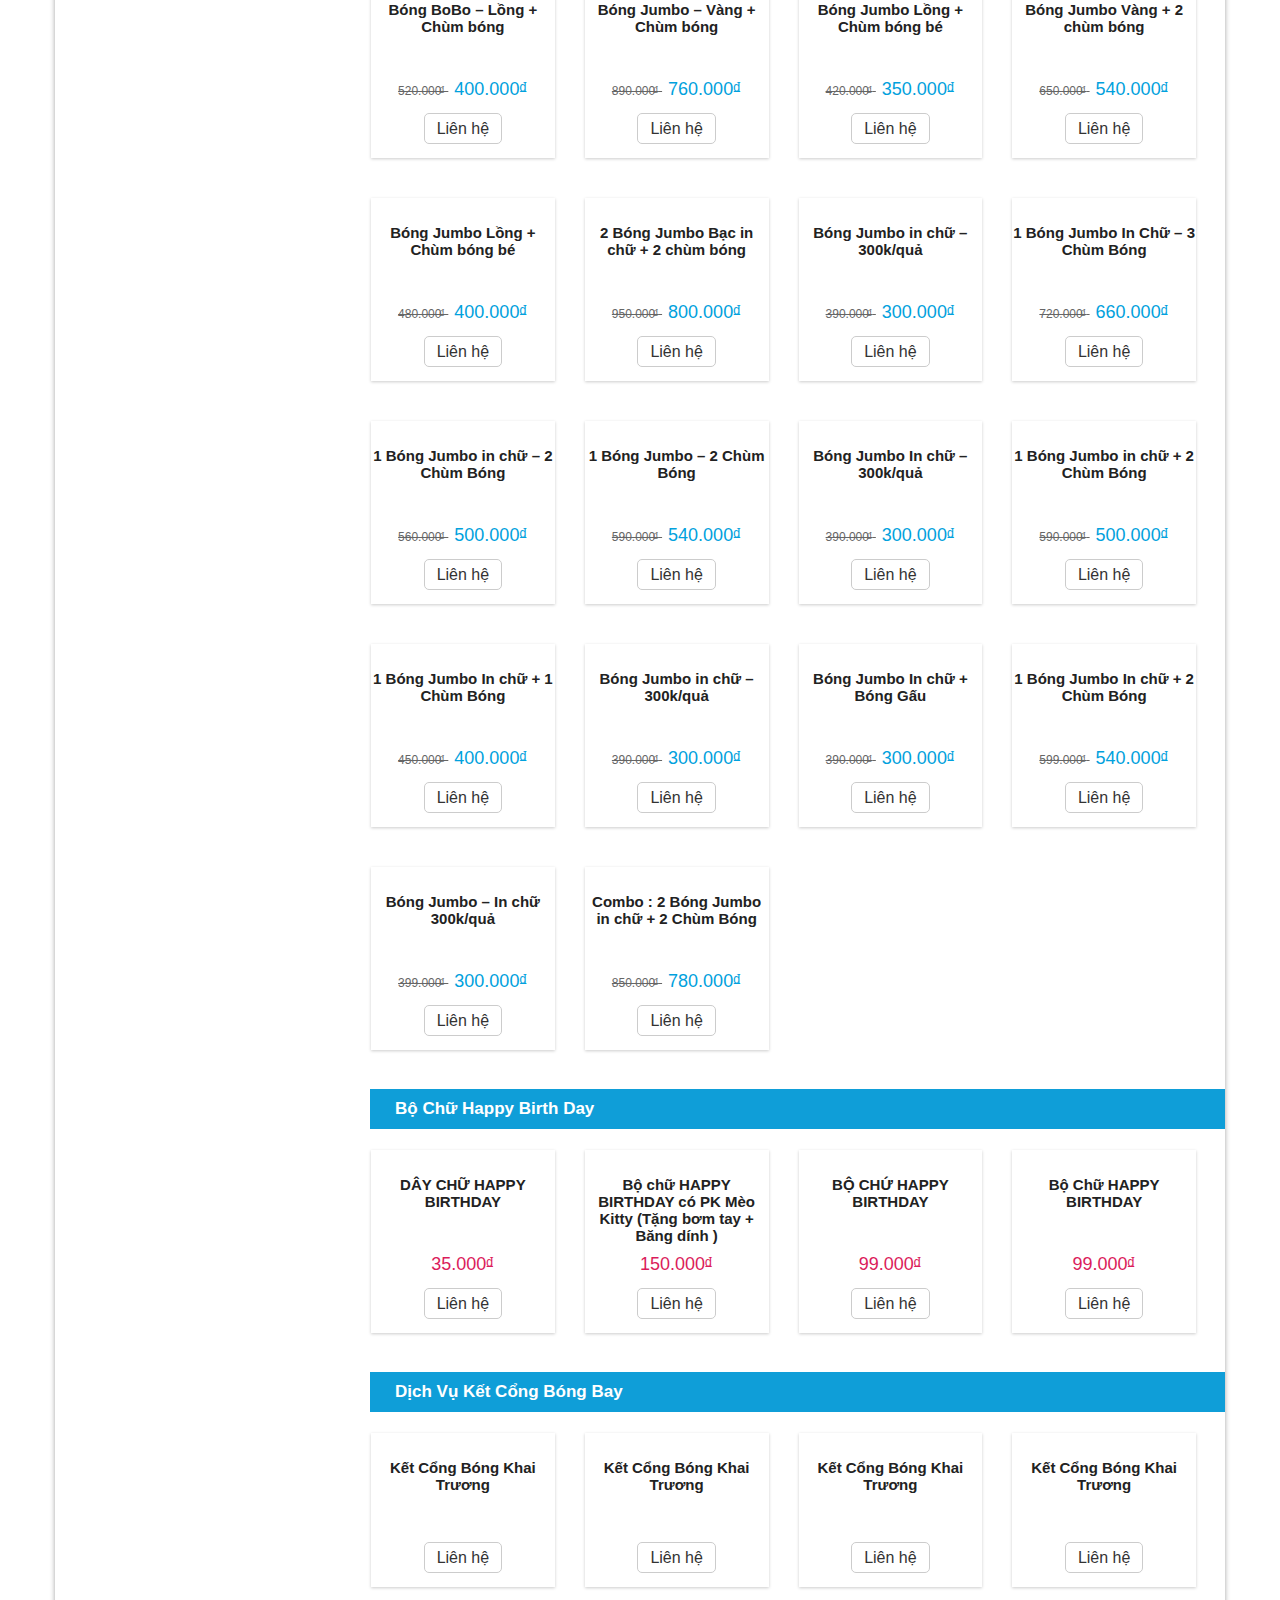
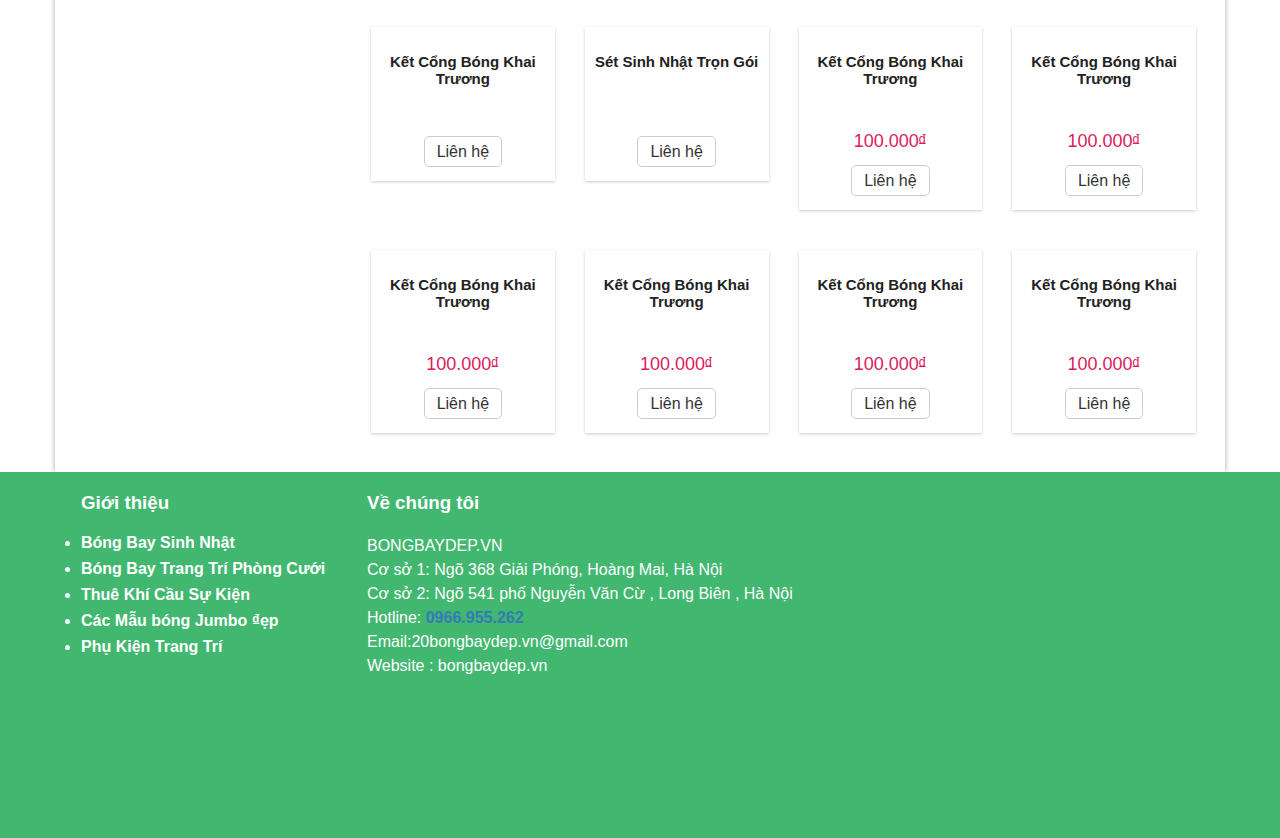
==== commit 88b66766: "Mobile_tablet.web" ====
--- a/index.html
+++ b/index.html
@@ -32,7 +32,7 @@
                 </div>
 
                 <div class="header_contact">
-                    <p>TƯ VẤN ₫ẶT HÀNG</p>
+                    <p>TƯ VẤN ĐẶT HÀNG</p>
                     <p>
                         <a href="tel:0961829366">0961.829.366</a>
                     </p>
--- a/assets/css/style.css
+++ b/assets/css/style.css
@@ -604,14 +604,100 @@
     color: #337ab7;
 }
 
-@media only screen (max-with: 63.9375em) {
-    
-}
-
-@media only screen (max-with: 46.1875em) {
-
-}
-
-@media only screen (min-with: 46.25em) and (max-with: 63.9375em) {
-
+/* Mobile & Tablets */
+@media only screen and (max-width: 1024px) {
+
+}
+
+/* Mobile */
+@media only screen and (max-width: 740px) {
+
+}
+
+  /* Tablets */
+@media only screen and (min-width: 768px) and (max-width: 1024px) {
+    Header
+    .header_content {
+        padding-left: 15px;
+        padding-right: 15px;
+        margin-left: auto;
+        margin-right: auto;
+        display: flex;
+        justify-content: center;
+        flex-direction: column;
+        align-items: center;    
+    }
+
+    .header_search {
+        margin: 0px 200px;
+        margin-top: 16px;
+        margin-left: 40px;
+        margin-right: 60px;
+    }
+
+    /* Nav */
+    .menu {
+        display: flex;
+        align-items: center;
+        justify-content: center;
+        flex-wrap: wrap;
+    }
+
+    /* row container */
+    .container_blog {
+        width: 1170px;
+        max-width: 100%;
+        background: #ffffff none repeat scroll 0 0;
+        box-shadow: 0 0 5px #a1a1a1;
+        padding-bottom: 20px;
+        padding-top: 15px;
+        padding-right: 15px;
+        padding-left: 15px;
+        margin-right: auto;
+        margin-left: auto;
+    }
+
+    .row {
+       display: block;
+    }
+
+    .product {
+        width: 738px;
+    }
+
+    .menu_dm h5 {
+        background: #0f9ed8;
+        margin: 0;
+        color: #fff;
+        padding: 12px;
+        font-size: 18px;
+    }
+
+    .menu_dm li {
+
+    }
+
+    .menu_dm img {
+        float: left;
+        width: 10%;
+    }
+
+    .menu_dm a {
+        padding-top: 26px;
+        text-decoration: none;
+        display: block;
+        padding-left: 96px;
+        color: #000;
+        margin-bottom: 26px;
+        font-size: 20px;
+    }
+
+    .row_list-box {
+    width: 1170px;
+    max-width: 100%;
+    padding-top: 30px;
+    display: flex;
+    align-items: center;
+    justify-content: center;
+    }
 }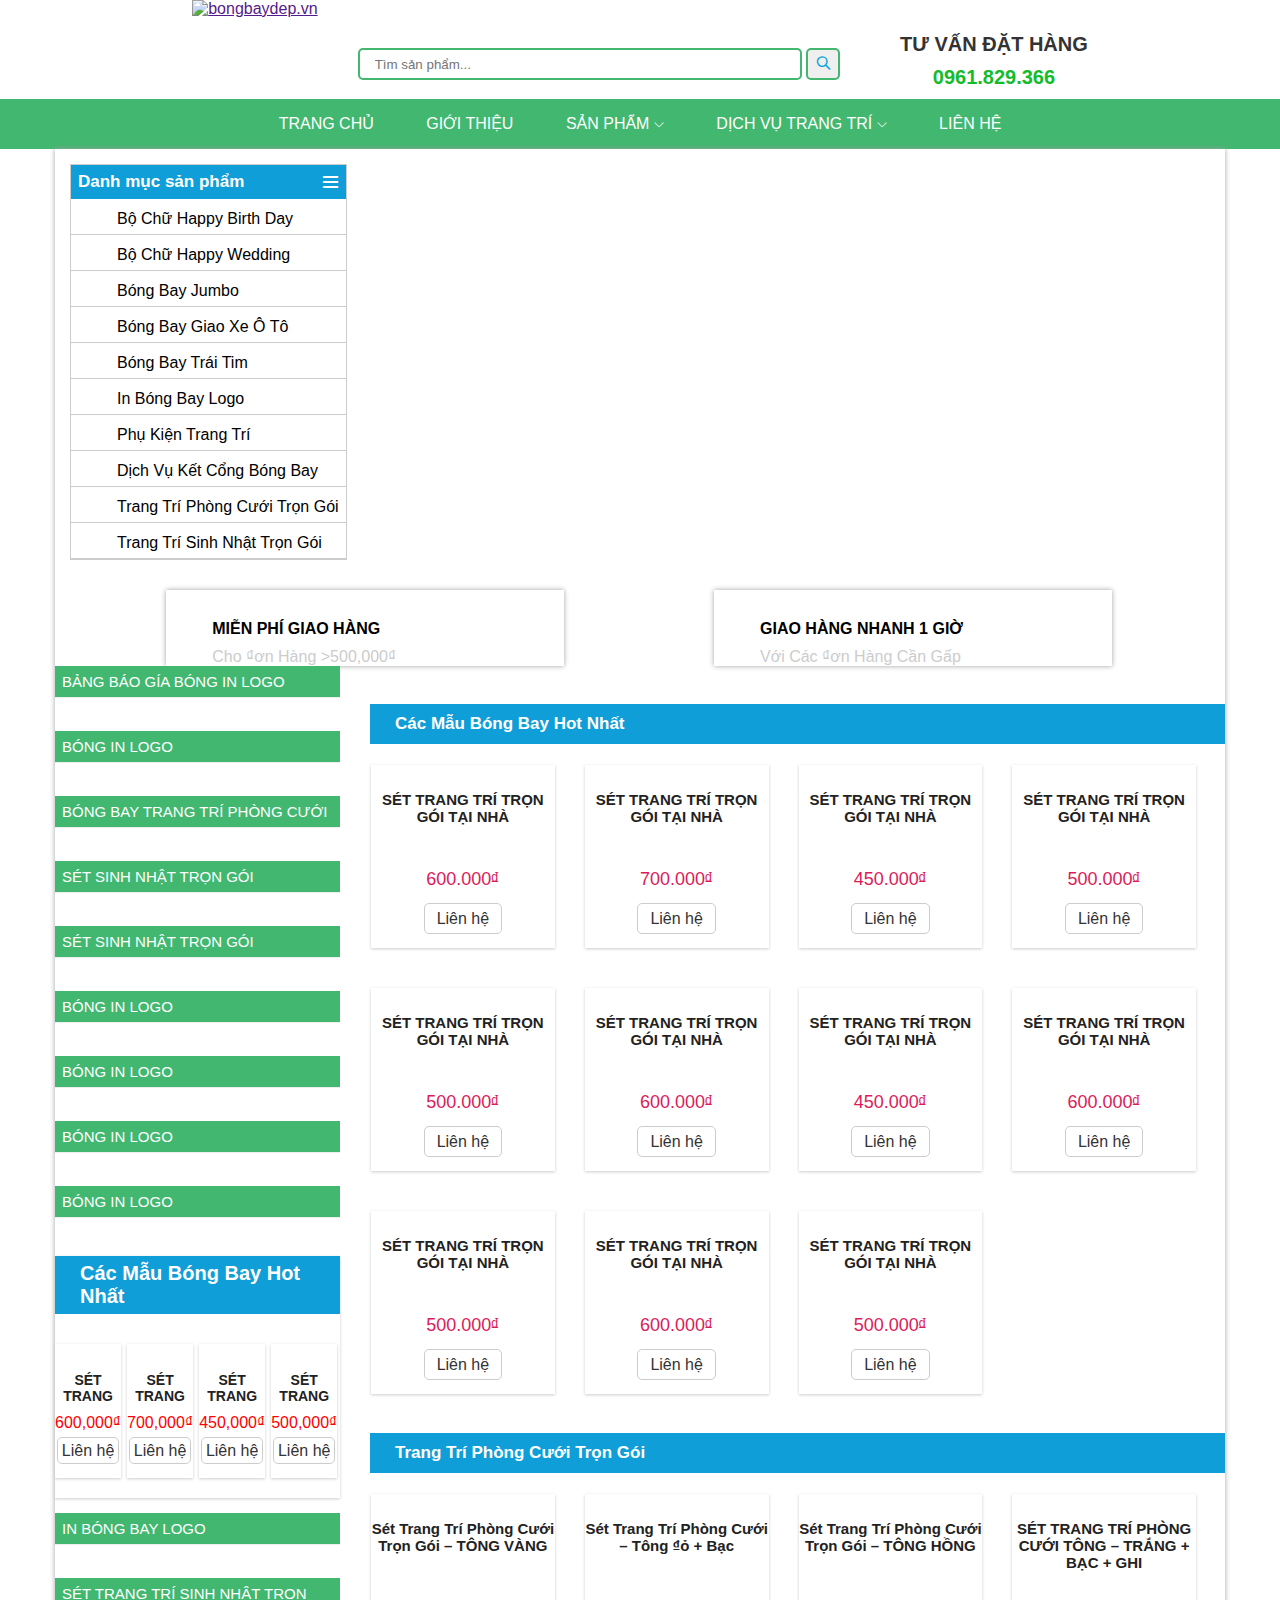
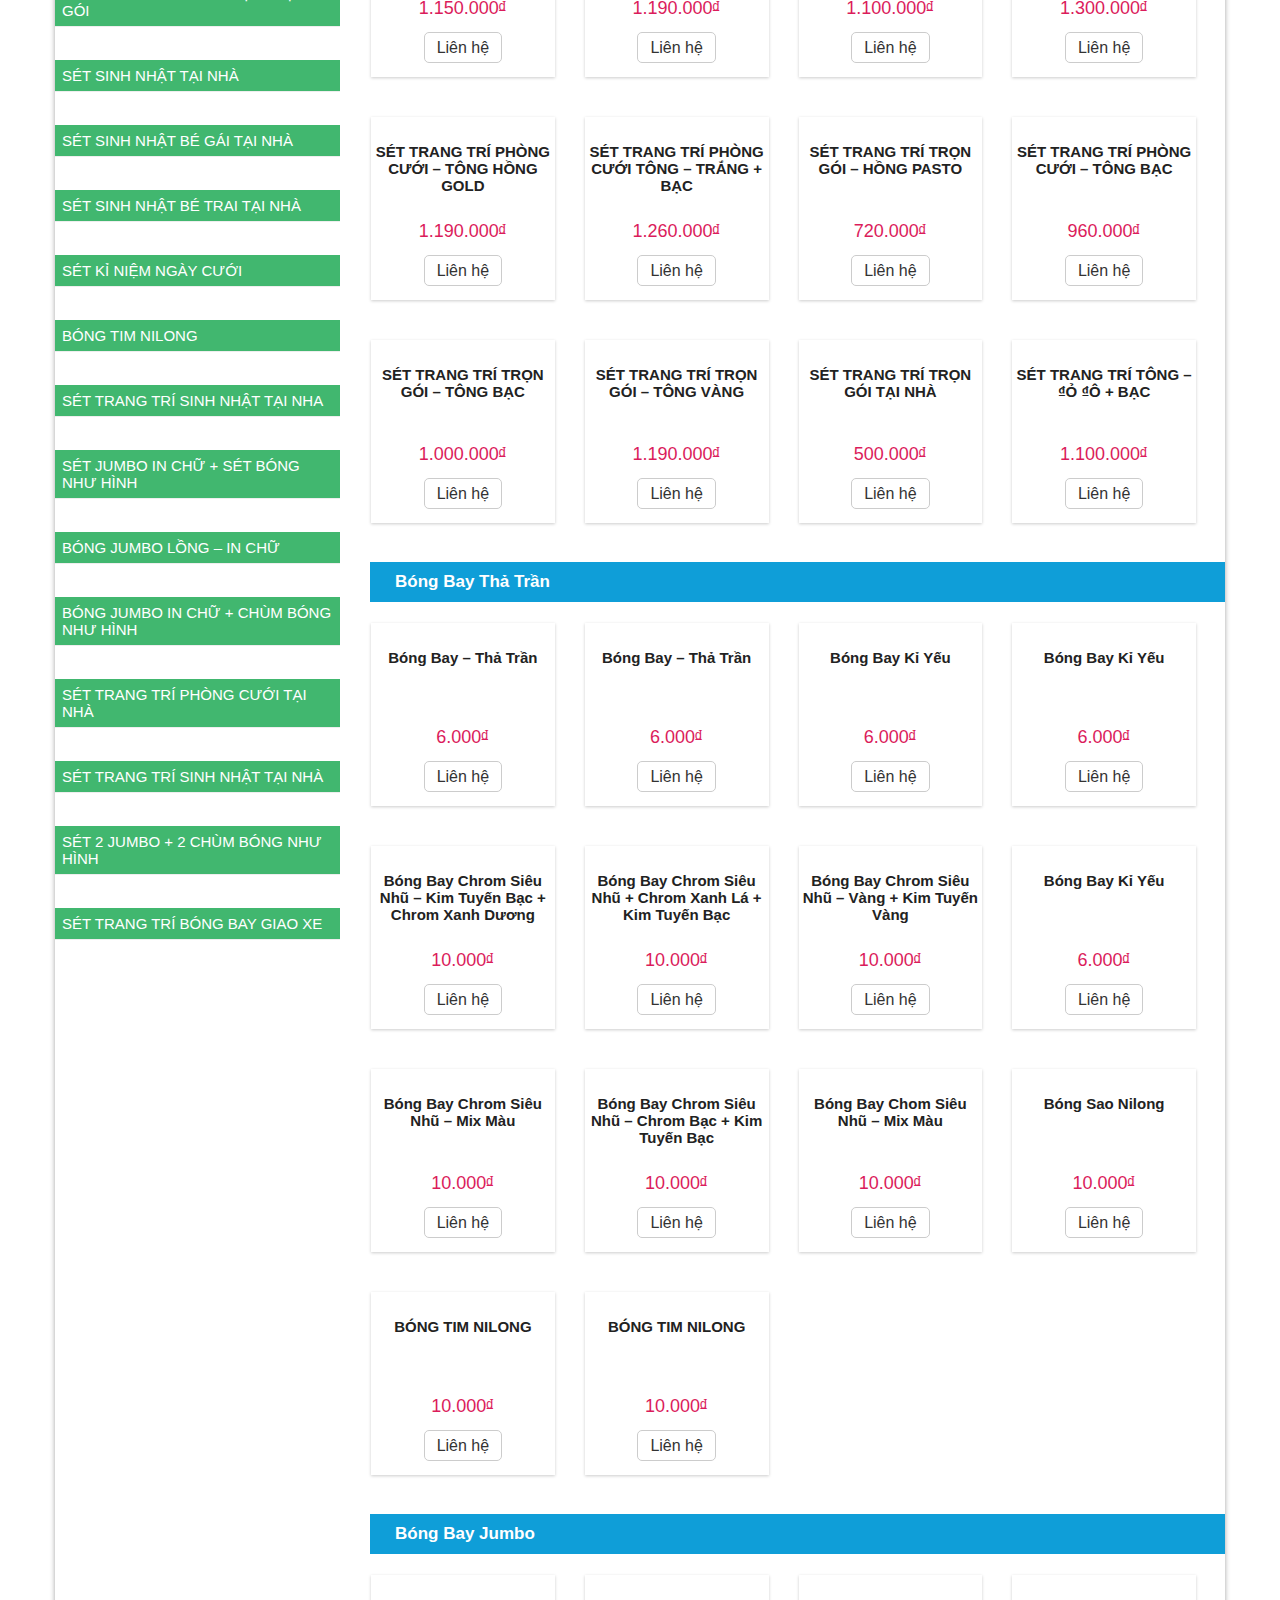
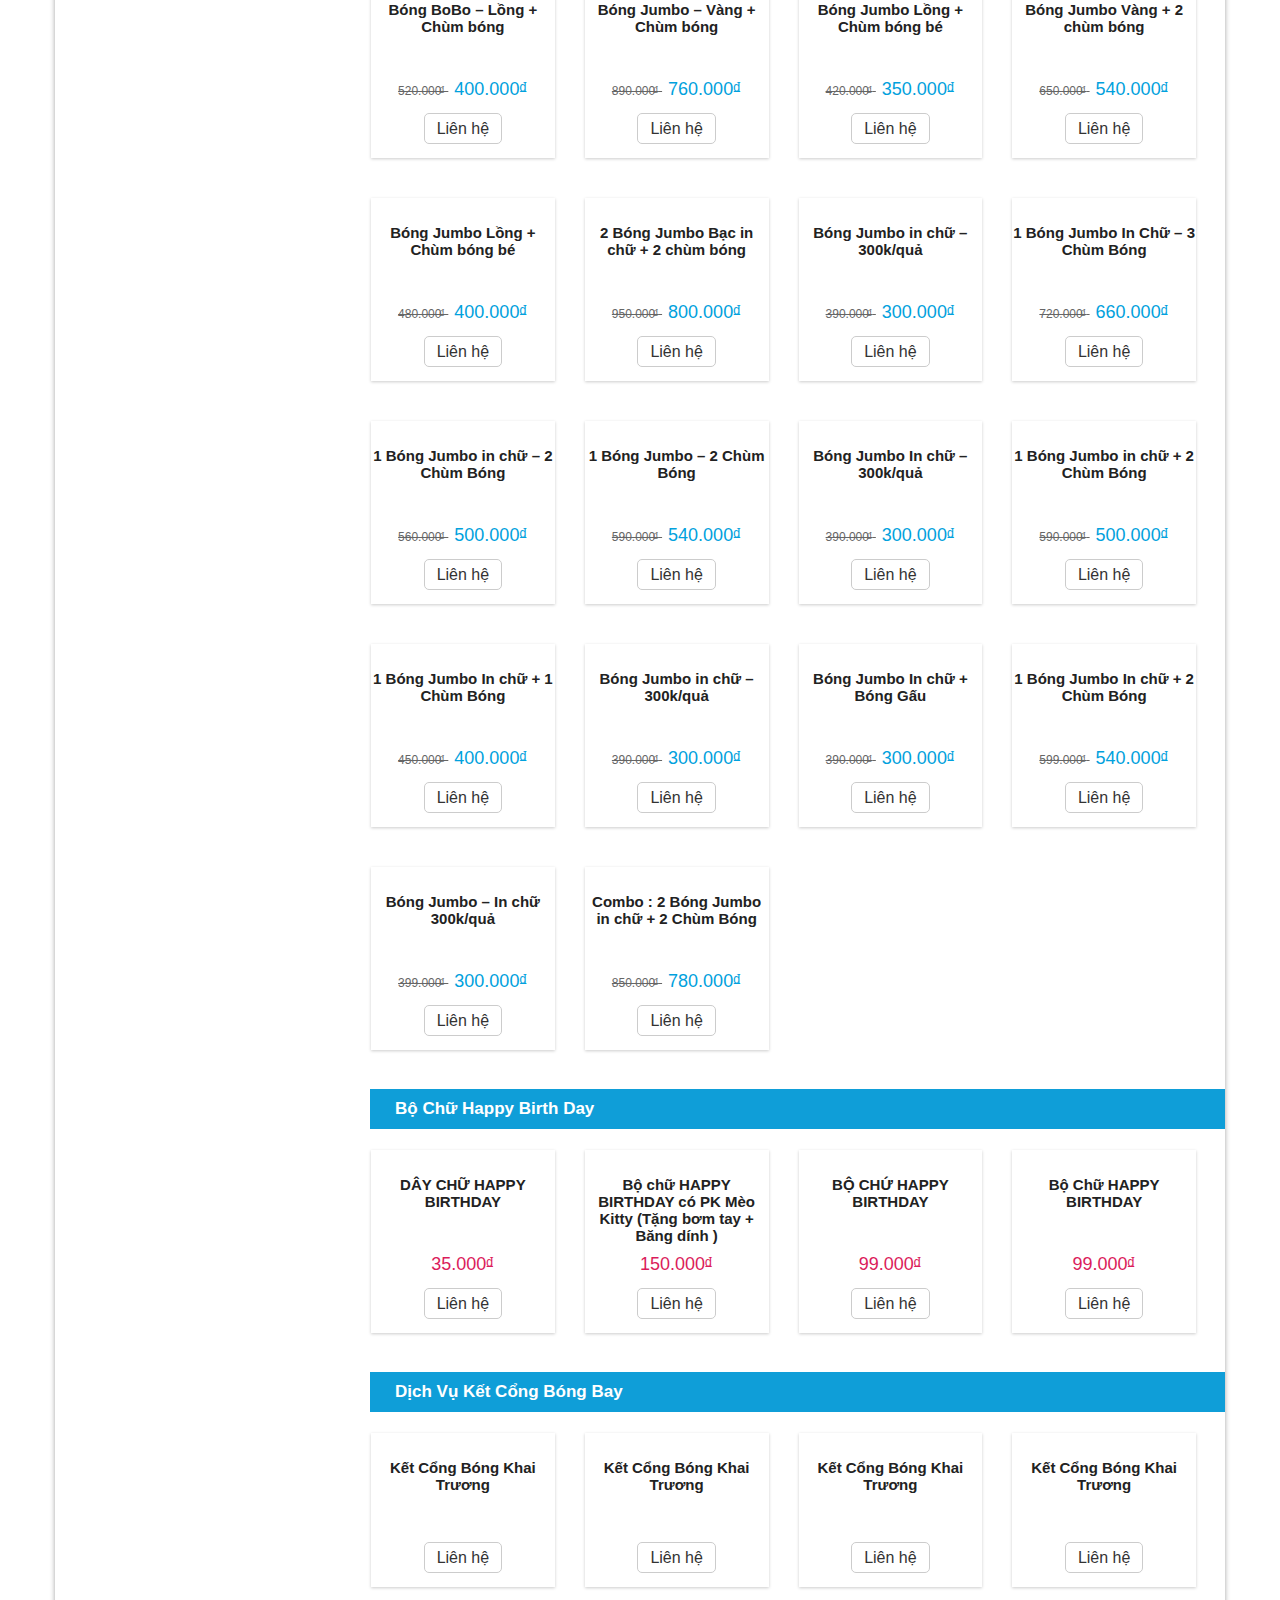
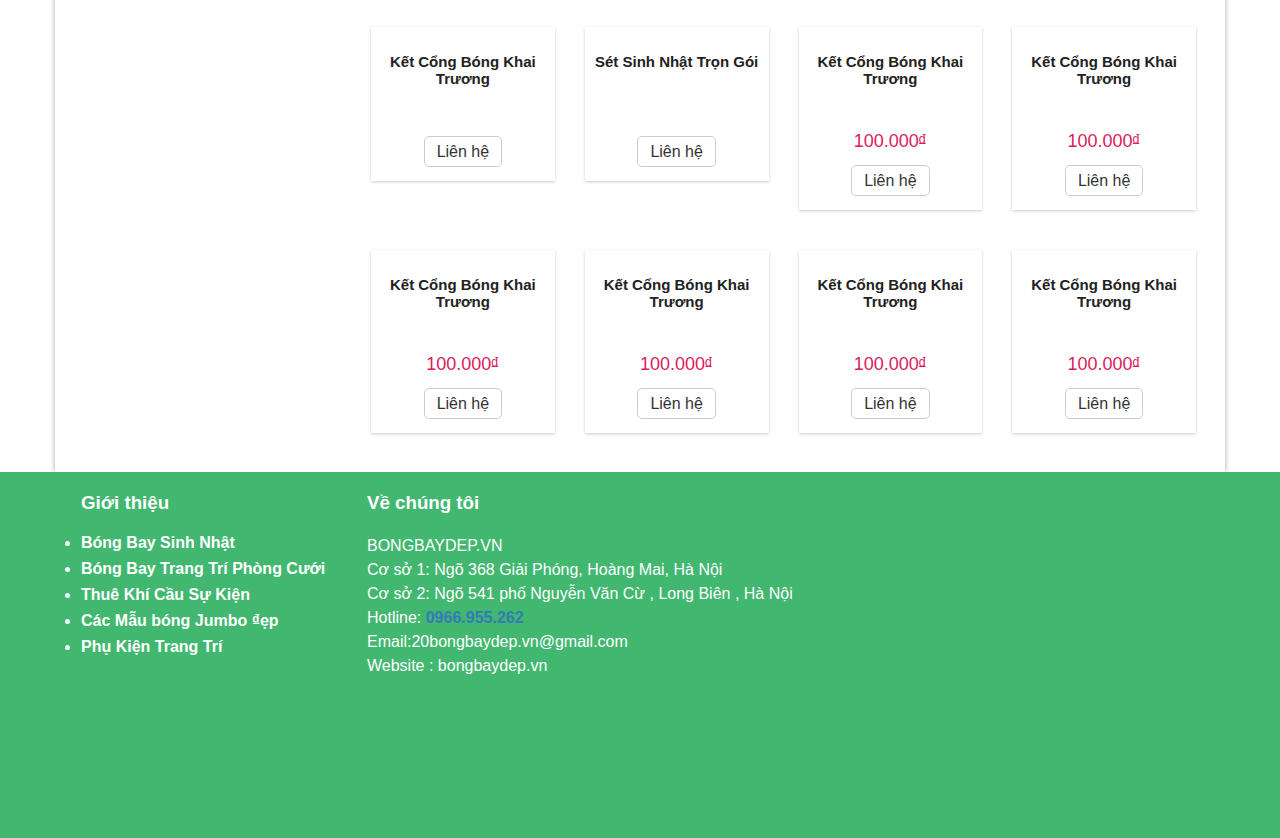
==== commit 9e72326e: "Add_new_bbd" ====
--- a/index.html
+++ b/index.html
@@ -48,7 +48,7 @@
                     <li><a href="">TRANG CHỦ</a></li>
                     <li><a href="">GIỚI THIỆU</a></li>
                     <li>
-                        <a href="">
+                        <a href="" class="click_a">
                             SẢN PHẨM
                             <i class="nav-arrow-down ti-angle-down"></i>
                         </a>
@@ -62,7 +62,7 @@
                         </ul>
                     </li>
                     <li>
-                        <a href="">
+                        <a href="" class="click_a">
                             DỊCH VỤ TRANG TRÍ
                             <i class="nav-arrow-down ti-angle-down"></i>
                         </a>
@@ -75,6 +75,46 @@
                     <li><a href="">LIÊN HỆ</a></li>
                 </ul>
             </div>
+                <label for="for_mobile_input" class="nav_bars_btn">
+                    <i class="ti-menu"></i>
+                    <input type="checkbox" name="" class="nav_input" id="for_mobile_input">
+                </label>
+
+                <div class="menu_mobile">
+                    <label for="for_mobile_input" class="nav_mobile_close">
+                        <i class="ti-close"></i>
+                    </label>
+                    <ul id="nav-menu_mobile">
+                        <li><a class="nav_mobile_link" href="">TRANG CHỦ</a></li>
+                        <li><a class="nav_mobile_link" href="">GIỚI THIỆU</a></li>
+                        <li>
+                            <a class="nav_mobile_link" href="">
+                                SẢN PHẨM
+                                <i class="nav-arrow-down ti-angle-down"></i>
+                            </a>
+                            <ul class="subnav_mobile">
+                                <li><a href="">Các Mẫu Bóng Bay Hot Nhất</a></li>
+                                <li><a href="">Bộ Chữ Happy Birth Day</a></li>
+                                <li><a href="">Bộ Chữ Happy Wedding</a></li>
+                                <li><a href="">Bóng Bay Theo Thể Loại</a></li>
+                                <li><a href="">Phụ Kiện Trang Trí</a></li>
+                                <li><a href="">In Bóng Bay</a></li>
+                            </ul>
+                        </li>
+                        <li>
+                            <a class="nav_mobile_link" href="">
+                                DỊCH VỤ TRANG TRÍ
+                                <i class="nav-arrow-down ti-angle-down"></i>
+                            </a>
+                            <ul class="subnav_mobile">
+                                <li><a href="">Trang Trí Phòng Cưới Trọn Gói</a></li>
+                                <li><a href="">Trang Trí Sinh Nhật Trọn Gói</a></li>
+                                <li><a href="">Dịch Vụ Kết Cổng Bóng Bay</a></li>
+                            </ul>
+                        </li>
+                        <li><a class="nav_mobile_link" href="">LIÊN HỆ</a></li>
+                    </ul>
+                </div>
         </div>
         <!-- End Nav Menu -->
 
@@ -86,7 +126,7 @@
                         <div class="menu_dm">
                             <h5>
                                Danh mục sản phẩm
-                               <i class="ti-align-justify"></i>
+                               <i class="ti-menu"></i>
                             </h5>
 
                             <ul>
@@ -282,7 +322,7 @@
                                     </div>
                                 </div>
     
-                                <div class="product">
+                                <div class="product_block">
                                     <div class="product_row">
                                         <!-- product 1 -->
                                         <div class="product_1 tab-1"> 
@@ -293,7 +333,7 @@
                                                 <div class="product_name">
                                                     <h2 class="title_1">SÉT TRANG TRÍ TRỌN GÓI TẠI NHÀ</h2>
                                                 </div>
-                                                <div class="product_price">
+                                                <div class="product_price price_line">
                                                     <span class="price">
                                                         <span class="woocommer_price">
                                                             <bdi>
@@ -317,7 +357,7 @@
                                                 <div class="product_name">
                                                     <h2 class="title_1">SÉT TRANG TRÍ TRỌN GÓI TẠI NHÀ</h2>
                                                 </div>
-                                                <div class="product_price">
+                                                <div class="product_price price_line">
                                                     <span class="price">
                                                         <span class="woocommer_price">
                                                             <bdi>
@@ -341,7 +381,7 @@
                                                 <div class="product_name">
                                                     <h2 class="title_1">SÉT TRANG TRÍ TRỌN GÓI TẠI NHÀ</h2>
                                                 </div>
-                                                <div class="product_price">
+                                                <div class="product_price price_line">
                                                     <span class="price">
                                                         <span class="woocommer_price">
                                                             <bdi>
@@ -365,7 +405,7 @@
                                                 <div class="product_name">
                                                     <h2 class="title_1">SÉT TRANG TRÍ TRỌN GÓI TẠI NHÀ</h2>
                                                 </div>
-                                                <div class="product_price">
+                                                <div class="product_price price_line">
                                                     <span class="price">
                                                         <span class="woocommer_price">
                                                             <bdi>
--- a/assets/css/style.css
+++ b/assets/css/style.css
@@ -105,7 +105,6 @@
 }
 
 #nav {
-    /* height: 50px; */
     background-color: #41B76F;
 }
 .menu{
@@ -167,6 +166,28 @@
 #nav-menu .subnav a {
     color: #000;
     border-bottom: 1px solid #41B76F;
+}
+
+.menu_mobile {
+    display: none;
+}
+
+.nav_mobile_link {
+
+}
+
+.nav-arrow-down {
+
+}
+
+.subnav_mobile {
+
+}
+
+.nav_bars_btn {
+    color: #fff;
+    display: none;
+    margin-left: 15px;
 }
 
 .container {
@@ -199,6 +220,9 @@
 }
 
 .menu_dm h5 {
+    display: flex;
+    align-items: center;
+    justify-content: space-between;
     background: #0f9ed8;
     margin: 0;
     color: #fff;
@@ -610,8 +634,240 @@
 }
 
 /* Mobile */
-@media only screen and (max-width: 740px) {
-
+@media only screen and (max-width: 767px) {
+    .container {
+        max-width: 100%;
+    }
+
+    .container_blog {
+        max-width: 100%;
+        background: #ffffff none repeat scroll 0 0;
+        box-shadow: 0 0 5px #a1a1a1;
+        padding-bottom: 20px;
+        padding-top: 15px;
+        padding-right: 15px;
+        padding-left: 15px;
+        margin-right: auto;
+        margin-left: auto;
+    }
+
+    .menu_mobile {
+        display: block;
+        position: fixed;
+        top: 0;
+        bottom: 0;
+        left: 0;
+        right: 0;
+        max-width: 100%;
+        background: #fff;
+        transform: translateX(-100%);
+        transition: transform 0.3s ease;
+    }
+    
+    .nav_input {
+        display: none;
+    }
+    
+    .nav_input:checked ~ .menu_mobile {
+        transform: translateX(0%);
+    }
+    
+    .nav_mobile_close {
+        margin-top: 24px;
+        display: flex;
+        margin-right: 32px;
+        justify-content: center;
+        color: #333;
+        flex-direction: column-reverse;
+        flex-wrap: wrap;
+        align-content: flex-end;
+    }
+    
+    .nav_mobile_link {
+        display: block;
+        text-decoration: none;
+        padding: 14px 30px;
+        color: #333;
+        font-size: 1.2rem;
+    }
+    
+
+    .nav-arrow-down {
+    
+    }
+
+    .subnav_mobile {
+        list-style: none;
+        margin-left: 60px;
+    }
+
+    .subnav_mobile li {
+        padding-bottom: 10px;
+    }
+
+    .subnav_mobile a {
+        text-decoration: none;
+        color: #666;
+    }
+    
+    .row {
+        display: block;
+    }
+
+    .product {
+        display: none;
+    }
+
+    .slider {
+        width: 100%;
+        margin: 0;
+    }
+
+    .row_content {
+        display: flex;
+        flex-direction: column-reverse;
+    }
+
+    .row_right {
+        width: 100%;
+    }
+
+    .row_right_img {
+        width: 100%;
+        overflow: hidden;
+        margin-top: 10px;
+    }
+
+    .img_intro {
+        width: 100%;
+        height: auto;
+        display: block;
+        margin: 0;
+    }
+
+    .block_text {
+        width: 100%;
+        margin: 0;
+    }
+
+    .product_list {
+        width: 100%;
+        margin: 0;
+    }
+
+    .product_list_menu {
+        width: 50%;
+        padding: 15px;
+    }
+
+    .row_left {
+        width: 100%;
+        margin: 0;
+    }
+
+    .collection {
+        display: flex;
+        flex-wrap: wrap;
+    }
+
+    .collection, .media_img_10 {
+        width: 100% !important;
+    }
+
+    .img_tab {
+        width: 50%;
+    }
+
+    .price_line {
+        display: grid;
+        place-items: center;
+    }
+
+    .img_tab {
+        margin: 0;
+        padding: 15px;
+        width: 50%;
+    }
+
+    .row_list-box {
+        max-width: 100%;
+        padding-top: 30px;
+        display: block;
+    }
+
+    .list_deli-one {
+        padding-right: 30px;
+        margin: 0;
+        width: 100%;
+        box-shadow: 0 0 5px #a1a1a1;
+        display: flex;
+        justify-content: center;
+    }
+
+    .list_deli-two {
+        margin: 0;
+        width: 100%;
+        box-shadow: 0 0 5px #a1a1a1;
+        display: flex;
+        justify-content: center;
+    }
+
+    .header_content {
+        padding-left: 15px;
+        padding-right: 15px;
+        margin-left: auto;
+        margin-right: auto;
+        display: flex;
+        justify-content: center;
+    }
+
+    .header_search {
+        display: none;
+    }
+
+    .header_contact {
+        display: none;
+    }
+
+    .nav_bars_btn {
+        display: block;
+    }
+
+    #nav-menu {
+        display: none;
+    }
+
+    .nav_bars_btn i {
+        padding: 6px;
+        border: 1px solid #ccc;
+        line-height: 2.6;
+        border-radius: 6px;
+    }
+
+    .footer {
+        max-width: 100%;
+    }
+
+    .container_footer {
+        max-width: 100%;
+    }
+
+    .row_footer {
+        display: flex;
+        flex-wrap: wrap;
+    }
+
+    .list_footer_1 {
+        width: 100%;
+    }
+
+    .list_footer_2 {
+        width: 100%;
+    }
+
+    .list_footer_3 {
+        display: none;
+    }
 }
 
   /* Tablets */
@@ -657,12 +913,16 @@
         margin-left: auto;
     }
 
+    .img_tab {
+        margin-bottom: 36px;
+    }
+
     .row {
        display: block;
     }
 
     .product {
-        width: 738px;
+        width: 100%;
     }
 
     .menu_dm h5 {
@@ -678,17 +938,18 @@
     }
 
     .menu_dm img {
+        padding-top: 10px;
         float: left;
         width: 10%;
     }
 
     .menu_dm a {
-        padding-top: 26px;
+        padding-top: 43px;
         text-decoration: none;
         display: block;
-        padding-left: 96px;
+        padding-left: 120px;
         color: #000;
-        margin-bottom: 26px;
+        padding-bottom: 32px;
         font-size: 20px;
     }
 
@@ -696,8 +957,68 @@
     width: 1170px;
     max-width: 100%;
     padding-top: 30px;
-    display: flex;
-    align-items: center;
-    justify-content: center;
+    display: block;
+    }
+
+    .list_deli-one {
+        padding-right: 30px;
+        margin: 0;
+        width: 100%;
+        justify-content: center;
+    }
+
+    .list_deli-two {
+        margin: 0;
+        width: 100%;
+        justify-content: center;
+    }
+
+    .slider {
+        width: 100%;
+        margin: 0;
+        margin-top: 10px;
+    }
+
+    .product_list {
+        width: 100%;
+        margin-left: 30px;
+    }
+
+    .product_row {
+        display: flex;
+        flex-wrap: wrap;    
+    }
+
+    .product_1 {
+        width: 45%;
+        margin-left: 3px;
+    }
+
+    .product_title_link {
+        min-height: 110px;
+    }
+
+    .price_line {
+        display: flex;
+        justify-content: center;
+    }
+
+    /* Footer */
+    .container_footer {
+        width: 1170px;
+        max-width: 100%;
+        padding-left: 26px;
+        padding-right: 0px;
+        margin-left: auto;
+        margin-right: auto;
+    }
+
+    .list_footer_1 {
+        margin-left: 45px;
+        width: 44%;
+    }
+
+    .list_footer_2 {
+
     }
 }